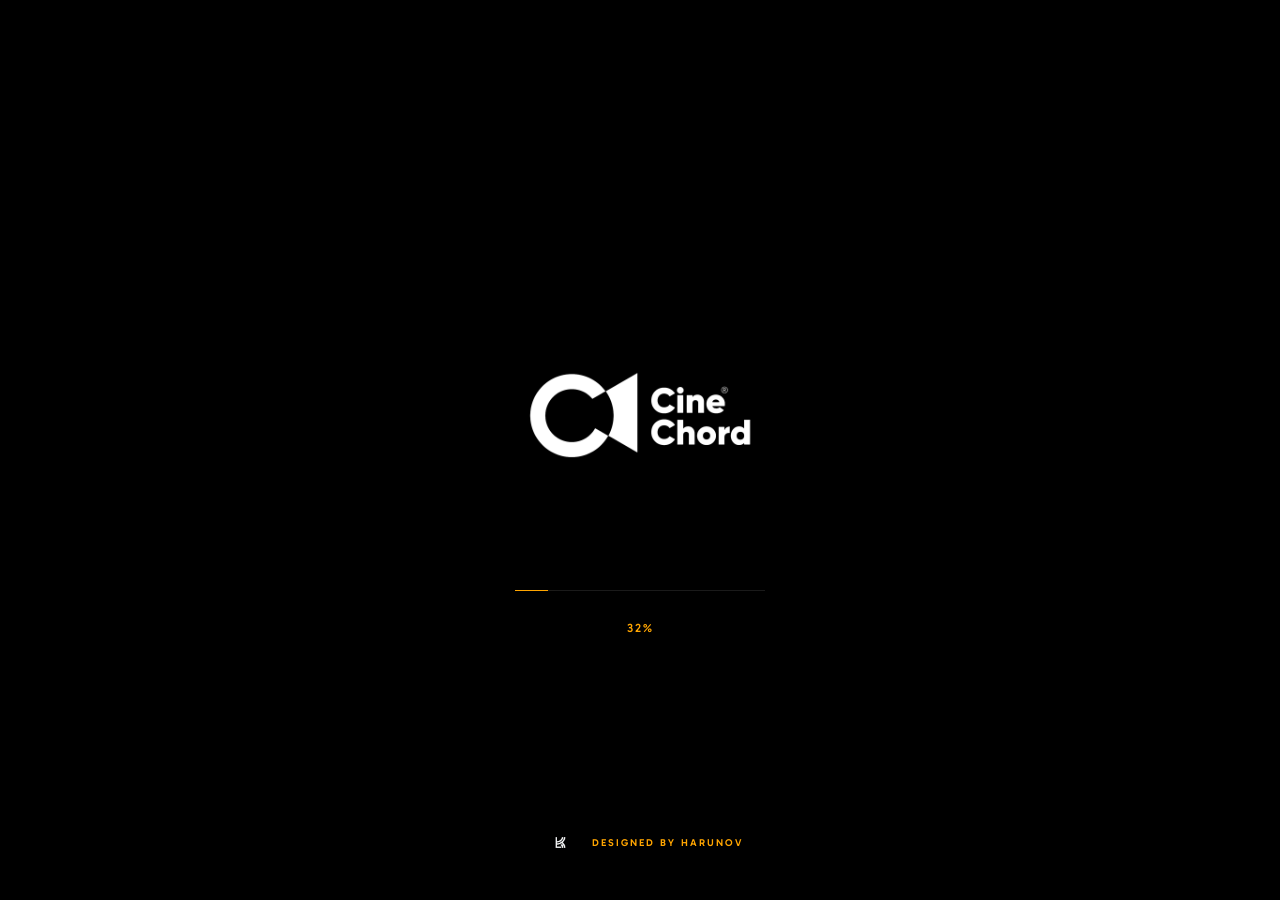
==== index.html @ e51527d3 "favicon  links is changed" ====
<!DOCTYPE html>
<html lang="en">
<head>
    <meta charset="UTF-8">
    <meta name="viewport" content="width=device-width, initial-scale=1.0">
    <title>Cine Chord - Home</title>

    <!-- GOOGLE FAVICON -->
    <link rel="icon" type="image/png" sizes="96x96" href="/favicon-96x96.png">
    <link rel="icon" type="image/x-icon" href="/favicon.ico">

    <!-- APPLE -->
    <link rel="apple-touch-icon" sizes="180x180" href="/apple-touch-icon.png">

    <!-- PWA -->
    <link rel="manifest" href="/site.webmanifest">

    <!-- FONTS -->
    <link rel="preconnect" href="https://fonts.googleapis.com">
    <link rel="preconnect" href="https://fonts.gstatic.com" crossorigin>
    <link href="https://fonts.googleapis.com/css2?family=Gabarito:wght@400;500;600;700;800;900&family=Montserrat:wght@400;500;600;700;800;900&display=swap" rel="stylesheet">

    <!-- STYLES -->
    <link rel="stylesheet" href="https://cdnjs.cloudflare.com/ajax/libs/font-awesome/6.4.0/css/all.min.css">
    <link rel="stylesheet" href="style.css">
</head>
<body>

    <div class="page-transition"></div>
    
    <div class="loading-screen">
        <div class="loader-content">
            <img src="photos/CineChord.png" alt="CineChord" class="loader-logo">
            <div class="loader-bar-bg">
                <div class="loader-bar-fill"></div>
            </div>
            <div class="loader-percentage">0%</div>
        </div>
        <div class="loader-author">
            <img src="photos/Khlogo.png" alt="Kh" class="author-icon">
            <span>Designed By Harunov</span>
        </div>
    </div>

    <div class="grain-overlay"></div>
    
    <div class="hero-section">
        
        <div id="videoContainer">
            <div class="hero-overlay"></div>
        </div>

        <!-- LANGUAGE SELECTOR WITH GLOBE -->
        <div class="lang-selector" id="langSelector">
            <button class="lang-globe-btn" id="langGlobeBtn" aria-label="Language">
                <span class="globe-icon">
                    <span class="globe-ellipse"></span>
                </span>
                <span class="current-lang" id="currentLangText">EN</span>
            </button>
            <div class="lang-dropdown" id="langDropdown">
                <button class="lang-option active" data-lang="en">
                    <span class="lang-code">EN</span>
                    <span class="lang-name">English</span>
                    <span class="lang-check"><i class="fa-solid fa-check"></i></span>
                </button>
                <button class="lang-option" data-lang="az">
                    <span class="lang-code">AZ</span>
                    <span class="lang-name">Azərbaycan</span>
                    <span class="lang-check"><i class="fa-solid fa-check"></i></span>
                </button>
            </div>
        </div>

        <!-- HAMBURGER BUTTON -->
        <button class="hamburger" id="hamburgerBtn" aria-label="Menu">
            <span class="hamburger-text" data-key="menu">MENU</span>
            <span class="hamburger-icon">
                <span class="hamburger-line"></span>
                <span class="hamburger-line"></span>
            </span>
        </button>

        <!-- OVERLAY -->
        <div class="mobile-menu-overlay" id="mobileMenuOverlay"></div>

        <!-- MOBILE MENU -->
        <nav class="mobile-menu" id="mobileMenu">
            <a href="#" class="nav-btn active" data-text="HOME" data-key="home"><span class="nav-text">HOME</span></a>
            <a href="works/" class="nav-btn" data-text="WORK" data-key="work"><span class="nav-text">WORK</span></a>
            <a href="services/" class="nav-btn" data-text="SERVICE" data-key="service"><span class="nav-text">SERVICE</span></a>
            <a href="archive/" class="nav-btn" data-text="ARCHIVE" data-key="archive"><span class="nav-text">ARCHIVE</span></a>
            <a href="about/" class="nav-btn" data-text="ABOUT" data-key="about"><span class="nav-text">ABOUT</span></a>
            <a href="contact/" class="nav-btn" data-text="CONTACT" data-key="contact"><span class="nav-text">CONTACT</span></a>

            <div class="menu-footer">
                <div class="menu-socials">
                    <a href="https://www.instagram.com/cine.chord/?hl=en" target="_blank" rel="noopener noreferrer">INSTAGRAM</a>
                    <a href="#">YOUTUBE</a>
                    <a href="#">VIMEO</a>
                </div>
                <div class="menu-contact-info">
                    <p>info@cinechord.com</p>
                    <p>+994 50 233 04 54</p>
                </div>
            </div>
        </nav>

        <!-- LOGO -->
        <a href="/" class="center-logo">
            <img src="photos/CineChord.png" alt="Cine Chord Logo" class="logo-img">
        </a>

        <!-- PLAY BUTTON -->
        <div class="play-button-container" id="mainPlayBtnContainer" onclick="openMainVideo()">
            <button class="play-button">
                <span class="play-text" data-text="PLAY" data-key="play">PLAY</span>
            </button>
        </div>

        <!-- BOTTOM LEFT - Explore Works -->
        <div class="bottom-left-explore">
            <a href="works/" class="explore-btn">
                <span class="explore-line"></span>
                <span class="explore-text" data-key="explore">EXPLORE OUR WORKS</span>
                <span class="explore-arrow">→</span>
            </a>
        </div>

        <!-- BOTTOM RIGHT SOCIALS -->
        <div class="bottom-right-socials">
            <div class="social-icons-home">
                <a href="https://www.instagram.com/cine.chord/?hl=en" target="_blank" rel="noopener noreferrer" class="social-link-home">
                    <span class="social-icon"><i class="fa-brands fa-instagram"></i></span>
                    <span class="social-icon-hover"><i class="fa-brands fa-instagram"></i></span>
                </a>
                <a href="#" class="social-link-home">
                    <span class="social-icon"><i class="fa-brands fa-youtube"></i></span>
                    <span class="social-icon-hover"><i class="fa-brands fa-youtube"></i></span>
                </a>
                <a href="#" class="social-link-home">
                    <span class="social-icon"><i class="fa-brands fa-vimeo-v"></i></span>
                    <span class="social-icon-hover"><i class="fa-brands fa-vimeo-v"></i></span>
                </a>
                <a href="#" class="social-link-home">
                    <span class="social-icon"><i class="fa-brands fa-linkedin-in"></i></span>
                    <span class="social-icon-hover"><i class="fa-brands fa-linkedin-in"></i></span>
                </a>
            </div>
        </div>
        
    </div>

    <!-- VIDEO PREVIEW MODAL -->
    <div class="preview-container is-paused" id="previewContainer">
        <button class="close-preview" id="closePreview">×</button>
        <div class="preview-info" id="previewInfo">
            <div class="text-mask">
                <div class="preview-title" id="previewTitle"></div>
            </div>
        </div>
        <div class="video-wrapper" id="videoWrapper">
            <div class="video-loading"></div>
            <div class="play-button-container modal-play-btn" id="modalPlayBtnContainer">
                <button class="play-button"><span class="play-text" data-text="PLAY" data-key="play">PLAY</span></button>
            </div>
            <video id="previewVideo" class="preview-video" playsinline preload="metadata"></video>
            <div class="custom-controls" id="customControls">
                <div class="progress-bar-container" id="progressBarContainer">
                    <div class="progress-played" id="progressPlayed"></div>
                    <input type="range" class="progress-slider" id="progressSlider" value="0" min="0" max="100" step="0.1">
                </div>
                <div class="controls-buttons">
                    <button class="ctrl-btn skip-btn" id="rewindBtn"><i class="fa-solid fa-rotate-left"></i></button>
                    <button class="ctrl-btn main-play-btn" id="playPauseBtn">
                        <i class="fa-solid fa-play" id="playIcon"></i>
                        <i class="fa-solid fa-pause" id="pauseIcon" style="display:none;"></i>
                    </button>
                    <button class="ctrl-btn skip-btn" id="forwardBtn"><i class="fa-solid fa-rotate-right"></i></button>
                    <div class="time-display"><span id="currentTime">0:00</span> / <span id="durationTime">0:00</span></div>
                    <div class="right-controls-group">
                        <div class="volume-wrapper"><input type="range" class="volume-slider" id="volumeSlider" value="100" min="0" max="100"></div>
                        <button class="ctrl-btn" id="fullscreenBtn"><i class="fa-solid fa-expand"></i></button>
                    </div>
                </div>
            </div>
        </div>
    </div>

    <script src="https://cdnjs.cloudflare.com/ajax/libs/gsap/3.12.2/gsap.min.js"></script>
    <script src="script.js"></script>
</body>
</html>
---- style.css ----
/* ================================================================
   CineChord Index - COMPLETE CSS
   Version: 5.4 - FINAL FIX (Menu Spacing + Modal Play + AZ Lang)
   ================================================================ */

/* 1. RESET */
* {
    margin: 0;
    padding: 0;
    box-sizing: border-box;
}

body {
    font-family: 'Gabarito', sans-serif;
    background: #000;
    color: #fff;
    overflow: hidden;
    height: 100vh;
    height: 100dvh;
    width: 100vw;
}

/* Azərbaycan dili üçün Montserrat */
body.lang-az,
body.lang-az * {
    font-family: 'Montserrat', sans-serif !important;
}

/* AZ dili üçün - Font Awesome ikonlarını qoruyuruq */
body.lang-az .fa-solid,
body.lang-az .fa-brands,
body.lang-az [class^="fa-"],
body.lang-az [class*=" fa-"],
body.lang-az .social-icon i,
body.lang-az .social-icon-hover i,
body.lang-az .ctrl-btn i,
body.lang-az .lang-check i {
    font-family: "Font Awesome 6 Free", "Font Awesome 6 Brands" !important;
}

/* AZ dili üçün menu - EN ilə vizual eyni görünsün */
body.lang-az .nav-btn {
    font-size: 3.2vw;
    letter-spacing: 2px;
    margin: -0.5vh 0;
}

/* 2. GPU & TRANSITIONS */
.page-transition,
.header,
.center-logo,
.nav-btn,
.hero-bg {
    will-change: transform;
    transform: translateZ(0);
    backface-visibility: hidden;
    -webkit-backface-visibility: hidden;
}

.page-transition {
    position: fixed;
    top: 0;
    left: 0;
    width: 100%;
    height: 100%;
    background: #000;
    z-index: 999999;
    transform: translateY(0);
    pointer-events: all;
    transition: transform 0.5s cubic-bezier(0.76, 0, 0.24, 1);
}

.page-transition.page-loaded {
    transform: translateY(-100%);
    pointer-events: none;
    transition: transform 0.6s cubic-bezier(0.76, 0, 0.24, 1);
}

/* 3. LOADING SCREEN */
.loading-screen {
    position: fixed;
    top: 0;
    left: 0;
    width: 100%;
    height: 100%;
    background: #000;
    z-index: 99999;
    display: flex;
    align-items: center;
    justify-content: center;
    flex-direction: column;
}

.loader-content {
    display: flex;
    flex-direction: column;
    align-items: center;
    gap: 25px;
    opacity: 0;
    visibility: hidden;
}

.loader-logo {
    width: 300px;
    height: auto;
    filter: brightness(0) invert(1);
}

.loader-bar-bg {
    width: 250px;
    height: 1px;
    background: rgba(255, 255, 255, 0.1);
    position: relative;
    overflow: hidden;
}

.loader-bar-fill {
    position: absolute;
    left: 0;
    top: 0;
    height: 100%;
    width: 0%;
    background: #FFA500;
    box-shadow: 0 0 15px rgba(255, 165, 0, 0.8);
}

.loader-percentage {
    font-family: 'Gabarito', sans-serif;
    font-weight: 500;
    font-size: 12px;
    color: #FFA500;
    letter-spacing: 2px;
    margin-top: 5px;
}

.loader-author {
    position: absolute;
    bottom: 40px;
    display: flex;
    align-items: center;
    gap: 8px;
    font-family: 'Gabarito', sans-serif;
    font-size: 10px;
    font-weight: 600;
    letter-spacing: 2px;
    color: #FFA500;
    text-transform: uppercase;
    opacity: 0;
    visibility: hidden;
}

.author-icon {
    height: 35px;
    width: auto;
    object-fit: contain;
}

/* 4. GRAIN OVERLAY */
.grain-overlay {
    position: fixed;
    top: 0;
    left: 0;
    width: 100%;
    height: 100%;
    background-image: url('data:image/svg+xml,<svg viewBox="0 0 200 200" xmlns="http://www.w3.org/2000/svg"><filter id="noise"><feTurbulence type="fractalNoise" baseFrequency="0.9" numOctaves="4" stitchTiles="stitch"/></filter><rect width="100%" height="100%" filter="url(%23noise)" opacity="0.05"/></svg>');
    pointer-events: none;
    z-index: 20002;
    opacity: 0.08;
    animation: grain 8s steps(10) infinite;
}

@keyframes grain {
    0%, 100% { transform: translate(0, 0); }
    10% { transform: translate(-1%, -1%); }
}

/* 5. HERO SECTION */
.hero-section {
    position: relative;
    height: 100vh;
    height: 100dvh;
    width: 100%;
    overflow: hidden;
    background: #000;
}

#videoContainer {
    position: absolute;
    top: 0;
    left: 0;
    width: 100%;
    height: 100%;
}

/* ============================================================
   MOBİL BRAUZER VİDEO OVERLAY FİX - KRİTİK
   ============================================================ */

.hero-bg {
    position: absolute;
    top: 0;
    left: 0;
    width: 100%;
    height: 100%;
    object-fit: cover;
    z-index: 0;
    pointer-events: none !important;
    -webkit-tap-highlight-color: transparent;
}

/* Bütün WebKit (Safari, Chrome) video kontrollarını gizlət */
.hero-bg::-webkit-media-controls {
    display: none !important;
    -webkit-appearance: none !important;
    appearance: none !important;
}

.hero-bg::-webkit-media-controls-enclosure {
    display: none !important;
    -webkit-appearance: none !important;
    appearance: none !important;
}

.hero-bg::-webkit-media-controls-panel {
    display: none !important;
    -webkit-appearance: none !important;
    appearance: none !important;
}

.hero-bg::-webkit-media-controls-play-button {
    display: none !important;
    -webkit-appearance: none !important;
    appearance: none !important;
}

/* iOS Safari üçün böyük play overlay düyməsini TAMAMİLƏ gizlət */
.hero-bg::-webkit-media-controls-start-playback-button {
    display: none !important;
    -webkit-appearance: none !important;
    appearance: none !important;
    opacity: 0 !important;
    pointer-events: none !important;
    width: 0 !important;
    height: 0 !important;
}

/* Android Chrome üçün overlay play button */
.hero-bg::-webkit-media-controls-overlay-play-button {
    display: none !important;
    -webkit-appearance: none !important;
    appearance: none !important;
    opacity: 0 !important;
    pointer-events: none !important;
    width: 0 !important;
    height: 0 !important;
}

/* Firefox üçün */
.hero-bg::-moz-media-controls {
    display: none !important;
}

/* Microsoft Edge üçün */
.hero-bg::-ms-media-controls {
    display: none !important;
}

.hero-overlay {
    position: absolute;
    top: 0;
    left: 0;
    width: 100%;
    height: 100%;
    background: radial-gradient(circle at center, rgba(0, 0, 0, 0.3), rgba(0, 0, 0, 0.6));
    z-index: 1;
    pointer-events: none;
}

/* ============================================================
   6. GLOBE LANGUAGE SELECTOR - MINIMAL
   ============================================================ */

.lang-selector {
    position: fixed;
    top: 37px;
    right: 175px;
    z-index: 30001;
    pointer-events: auto;
}

.lang-globe-btn {
    display: flex;
    align-items: center;
    gap: 10px;
    background: transparent;
    border: none;
    padding: 15px 8px;
    cursor: pointer;
    transition: all 0.4s cubic-bezier(0.16, 1, 0.3, 1);
    -webkit-tap-highlight-color: transparent;
    pointer-events: auto;
    position: relative;
    z-index: 30002;
}

.globe-icon {
    position: relative;
    display: flex;
    align-items: center;
    justify-content: center;
    width: 22px;
    height: 22px;
    transition: transform 0.6s cubic-bezier(0.16, 1, 0.3, 1);
}

.globe-icon::before {
    content: '';
    position: absolute;
    width: 20px;
    height: 20px;
    border: 1.5px solid rgba(255, 255, 255, 0.6);
    border-radius: 50%;
    transition: all 0.4s cubic-bezier(0.16, 1, 0.3, 1);
}

.globe-icon::after {
    content: '';
    position: absolute;
    width: 20px;
    height: 1.5px;
    background: rgba(255, 255, 255, 0.6);
    transition: all 0.4s cubic-bezier(0.16, 1, 0.3, 1);
}

.globe-icon .globe-ellipse {
    position: absolute;
    width: 10px;
    height: 20px;
    border: 1.5px solid rgba(255, 255, 255, 0.6);
    border-radius: 50%;
    transition: all 0.4s cubic-bezier(0.16, 1, 0.3, 1);
}

/* Hover - Globe fırlanır */
.lang-globe-btn:hover .globe-icon {
    transform: rotate(20deg);
}

.lang-globe-btn:hover .globe-icon::before,
.lang-globe-btn:hover .globe-ellipse {
    border-color: #FFA500;
}

.lang-globe-btn:hover .globe-icon::after {
    background: #FFA500;
}

/* Active state - Dropdown açıqdır */
.lang-selector.active .globe-icon {
    transform: rotate(0deg);
    animation: globePulse 0.6s cubic-bezier(0.16, 1, 0.3, 1);
}

.lang-selector.active .globe-icon::before {
    border-color: #FFA500;
    box-shadow: 0 0 10px rgba(255, 165, 0, 0.3);
}

.lang-selector.active .globe-icon::after {
    background: #FFA500;
    box-shadow: 0 0 8px rgba(255, 165, 0, 0.4);
}

.lang-selector.active .globe-ellipse {
    border-color: #FFA500;
    animation: ellipseRotate 0.8s cubic-bezier(0.16, 1, 0.3, 1);
}

/* Globe pulse animasiyası */
@keyframes globePulse {
    0% {
        transform: scale(1) rotate(0deg);
    }
    30% {
        transform: scale(1.15) rotate(-10deg);
    }
    60% {
        transform: scale(0.95) rotate(5deg);
    }
    100% {
        transform: scale(1) rotate(0deg);
    }
}

/* Ellips fırlanma animasiyası */
@keyframes ellipseRotate {
    0% {
        transform: rotateY(0deg);
        width: 10px;
    }
    50% {
        transform: rotateY(90deg);
        width: 2px;
    }
    100% {
        transform: rotateY(180deg);
        width: 10px;
    }
}

.current-lang {
    font-family: 'Gabarito', sans-serif;
    font-weight: 600;
    font-size: 12px;
    letter-spacing: 1.5px;
    color: rgba(255, 255, 255, 0.7);
    transition: all 0.4s cubic-bezier(0.16, 1, 0.3, 1);
}

.lang-globe-btn:hover .current-lang {
    color: #FFA500;
    letter-spacing: 2px;
}

.lang-selector.active .current-lang {
    color: #FFA500;
}

/* Dropdown */
.lang-dropdown {
    position: absolute;
    top: calc(100% + 15px);
    right: 0;
    min-width: 160px;
    background: rgba(0, 0, 0, 0.9);
    backdrop-filter: blur(20px);
    -webkit-backdrop-filter: blur(20px);
    border: 1px solid rgba(255, 255, 255, 0.08);
    border-radius: 8px;
    padding: 6px;
    opacity: 0;
    visibility: hidden;
    transform: translateY(-10px);
    transform-origin: top right;
    transition: all 0.4s cubic-bezier(0.16, 1, 0.3, 1);
    z-index: 30003;
    pointer-events: none;
}

.lang-selector.active .lang-dropdown {
    opacity: 1;
    visibility: visible;
    transform: translateY(0);
    pointer-events: auto;
}

.lang-option {
    display: flex;
    align-items: center;
    gap: 10px;
    width: 100%;
    padding: 10px 12px;
    background: transparent;
    border: none;
    border-radius: 6px;
    cursor: pointer;
    transition: all 0.3s ease;
    -webkit-tap-highlight-color: transparent;
}

.lang-option:hover {
    background: rgba(255, 255, 255, 0.06);
}

.lang-option.active {
    background: rgba(255, 165, 0, 0.1);
}

.lang-code {
    font-family: 'Gabarito', sans-serif;
    font-weight: 700;
    font-size: 12px;
    color: rgba(255, 255, 255, 0.9);
    letter-spacing: 1px;
    min-width: 24px;
}

.lang-option.active .lang-code {
    color: #FFA500;
}

.lang-name {
    font-family: 'Gabarito', sans-serif;
    font-weight: 500;
    font-size: 12px;
    color: rgba(255, 255, 255, 0.5);
    flex: 1;
    text-align: left;
}

.lang-option:hover .lang-name {
    color: rgba(255, 255, 255, 0.8);
}

.lang-option.active .lang-name {
    color: rgba(255, 165, 0, 0.7);
}

.lang-check {
    font-size: 10px;
    color: #FFA500;
    opacity: 0;
    transform: scale(0.5);
    transition: all 0.3s cubic-bezier(0.16, 1, 0.3, 1);
}

.lang-option.active .lang-check {
    opacity: 1;
    transform: scale(1);
}


/* ============================================================
   7. HAMBURGER MENU BUTTON
   ============================================================ */
.hamburger {
    position: fixed;
    top: 38px;
    right: 40px;
    z-index: 30000;
    display: flex;
    align-items: center;
    gap: 15px;
    background: transparent;
    border: none;
    cursor: pointer;
    padding: 15px; /* About-dakı kimi genişləndirildi */
    width: auto;
    height: auto;
    pointer-events: auto;
}

.hamburger * { pointer-events: none; }

.hamburger-text {
    font-family: 'Gabarito', sans-serif;
    font-weight: 700;
    font-size: 13px;
    color: #fff;
    letter-spacing: 2px;
    text-transform: uppercase;
    transition: color 0.3s ease;
    white-space: nowrap;
}

/* AZ dili üçün hamburger mətni qalınlığı */
body.lang-az .hamburger-text {
    font-family: 'Montserrat', sans-serif !important;
    font-weight: 800 !important;
}

.hamburger-icon {
    display: flex;
    flex-direction: column;
    justify-content: center;
    align-items: flex-end;
    gap: 8px;
    width: 32px;
    height: 20px;
}

.hamburger-line {
    display: block;
    height: 2px;
    background: #fff;
    transition: all 0.4s cubic-bezier(0.16, 1, 0.3, 1);
    transform-origin: center;
}

.hamburger-line:nth-child(1) { width: 32px; }
.hamburger-line:nth-child(2) { width: 24px; }

.hamburger:hover .hamburger-text { color: #FFA500; }
.hamburger:hover .hamburger-line { width: 32px; background: #FFA500; }

.hamburger.active .hamburger-line:nth-child(1) {
    width: 32px;
    transform: translateY(5px) rotate(45deg);
}

.hamburger.active .hamburger-line:nth-child(2) {
    width: 32px;
    transform: translateY(-5px) rotate(-45deg);
}
   /* ✅ EMAIL VƏ TELEFON - XƏTT SİLİNDİ */
    .menu-contact-info p,
    .menu-contact-info p a,
    .menu-contact-info a {
        color: rgba(255,255,255,0.4) !important;
        text-decoration: none !important;
        border-bottom: none !important;           /* Alt xətt yox */
        -webkit-tap-highlight-color: transparent;
    }

/* ============================================================
   8. MOBILE MENU OVERLAY & CONTENT
   ============================================================ */
.mobile-menu-overlay {
    position: fixed;
    top: 0;
    left: 0;
    width: 100%;
    height: 100vh;
    height: 100dvh;
    background: rgba(0, 0, 0, 0.7);
    backdrop-filter: blur(5px);
    z-index: 29000;
    opacity: 0;
    pointer-events: none;
    transition: opacity 0.5s ease;
}

.mobile-menu-overlay.active {
    opacity: 1;
    pointer-events: all;
}

.mobile-menu {
    position: fixed;
    top: 0;
    right: -100%;
    width: 35%;
    height: 100vh;
    height: 100dvh;
    background: rgba(10, 10, 10, 0.85);
    backdrop-filter: blur(15px);
    -webkit-backdrop-filter: blur(15px);
    z-index: 29999;
    transition: right 1.1s cubic-bezier(0.19, 1, 0.22, 1);
    display: flex;
    flex-direction: column;
    justify-content: center;
    align-items: stretch;
    padding: 0 20px;
    visibility: hidden;
    opacity: 0;
    box-shadow: -10px 0 50px rgba(0,0,0,0.5);
}

.mobile-menu.active {
    right: 0;
    visibility: visible;
    opacity: 1;
}

/* NAV BUTTONS */
.nav-btn {
    position: relative;
    display: block;
    overflow: hidden;
    padding: 0;
    width: 100%;
    margin: -1vh 0;
    line-height: 0.95;
    background: transparent;
    border: none;
    text-decoration: none;
    cursor: pointer;
    font-family: 'Gabarito', sans-serif;
    font-weight: 900;
    font-size: 4.5vw;
    letter-spacing: -2px;
    text-transform: uppercase;
    color: transparent;
    text-align: center;
    opacity: 0;
    transform: translateX(150px);
    transition: opacity 0.8s ease, transform 1.2s cubic-bezier(0.19, 1, 0.22, 1);
}

.mobile-menu.active .nav-btn {
    opacity: 1;
    transition: opacity 0.8s cubic-bezier(0.16, 1, 0.3, 1), 
                transform 1.2s cubic-bezier(0.19, 1, 0.22, 1);
}

.mobile-menu.active .nav-btn:nth-child(odd) { transform: translateX(-10px); }
.mobile-menu.active .nav-btn:nth-child(even) { transform: translateX(10px); }

/* ✅ AZ DİLİNDƏ QALIN VƏ MONTSERRAT STİLİ */
body.lang-az .nav-btn {
    font-family: 'Montserrat', sans-serif !important;
    font-weight: 900 !important; /* Maksimum Bold */
    font-size: 4.0vw !important;
    letter-spacing: -2px !important;
}

.nav-text {
    display: block;
    color: #fff;
    transition: transform 0.6s cubic-bezier(0.16, 1, 0.3, 1);
}

.nav-btn::after {
    content: attr(data-text);
    position: absolute;
    top: 100%;
    left: 0;
    width: 100%;
    height: 100%;
    color: #FFA500;
    display: flex;
    align-items: center;
    justify-content: center;
    transition: transform 0.6s cubic-bezier(0.16, 1, 0.3, 1);
}

.nav-btn:hover .nav-text { transform: translateY(-100%) skewY(5deg); }
.nav-btn:hover::after { transform: translateY(-100%) skewY(0deg); }
/* ============================================================
   9. MOBILE MENU & NAV BUTTONS
   ============================================================ */

.mobile-menu {
    position: fixed;
    top: 0;
    right: -100%;
    width: 35%;
    height: 100vh;
    height: 100dvh;
    background: rgba(10, 10, 10, 0.85);
    backdrop-filter: blur(15px);
    -webkit-backdrop-filter: blur(15px);
    z-index: 29999;
    transition: right 1.1s cubic-bezier(0.19, 1, 0.22, 1);
    display: flex;
    flex-direction: column;
    justify-content: center;
    align-items: stretch;
    padding: 0 20px;
    gap: 0;
    visibility: hidden;
    opacity: 0;
    box-shadow: -10px 0 50px rgba(0,0,0,0.5);
}

.mobile-menu.active {
    right: 0;
    visibility: visible;
    opacity: 1;
}

/* NAV BUTTONS */
.nav-btn {
    position: relative;
    display: block;
    overflow: hidden;
    padding: 0;
    width: 100%;
    margin: -1vh 0;
    line-height: 0.95;
    background: transparent;
    border: none;
    text-decoration: none;
    cursor: pointer;
    font-family: 'Gabarito', sans-serif;
    font-weight: 900;
    font-size: 4.5vw;
    letter-spacing: -2px;
    text-transform: uppercase;
    color: transparent;
    text-align: center;
    opacity: 0;
    transform: translateX(150px);
    transition: opacity 0.8s ease, transform 1.2s cubic-bezier(0.19, 1, 0.22, 1);
    backface-visibility: hidden;
    -webkit-backface-visibility: hidden;
    transform-style: preserve-3d;
    -webkit-transform-style: preserve-3d;
    clip-path: inset(0 0 0 0);
}

.mobile-menu.active .nav-btn {
    opacity: 1;
    transition: opacity 0.8s cubic-bezier(0.16, 1, 0.3, 1), 
                transform 1.2s cubic-bezier(0.19, 1, 0.22, 1);
}

/* Slide effekti (About səhifəsindəki kimi) */
.mobile-menu.active .nav-btn:nth-child(odd) { transform: translateX(-10px); }
.mobile-menu.active .nav-btn:nth-child(even) { transform: translateX(10px); }

.mobile-menu.active .nav-btn:nth-child(1) { transition-delay: 0.3s; }
.mobile-menu.active .nav-btn:nth-child(2) { transition-delay: 0.4s; }
.mobile-menu.active .nav-btn:nth-child(3) { transition-delay: 0.5s; }
.mobile-menu.active .nav-btn:nth-child(4) { transition-delay: 0.6s; }
.mobile-menu.active .nav-btn:nth-child(5) { transition-delay: 0.7s; }
.mobile-menu.active .nav-btn:nth-child(6) { transition-delay: 0.8s; }

/* ✅ AZƏRBAYCAN DİLİ - BOLD & MONTSERRAT */
body.lang-az .nav-btn {
    font-family: 'Montserrat', sans-serif !important;
    font-weight: 900 !important; /* Tam Bold */
    font-size: 4.0vw !important; /* Yazıların sığması üçün optimallaşdırıldı */
    letter-spacing: -2px !important;
    margin: -0.5vh 0 !important;
}

.nav-text {
    display: block;
    color: #fff;
    transition: transform 0.6s cubic-bezier(0.16, 1, 0.3, 1);
    backface-visibility: hidden;
    transform: translateZ(0);
    will-change: transform;
    position: relative;
    z-index: 2;
}

.nav-btn::after {
    content: attr(data-text);
    position: absolute;
    top: 100%;
    left: 0;
    width: 100%;
    height: 100%;
    color: #FFA500;
    display: flex;
    align-items: center;
    justify-content: center;
    transition: transform 0.6s cubic-bezier(0.16, 1, 0.3, 1), clip-path 0.6s cubic-bezier(0.16, 1, 0.3, 1);
    backface-visibility: hidden;
    transform: translateZ(0);
    will-change: transform;
    z-index: 1;
    pointer-events: none;
    clip-path: inset(100% 0 0 0);
}

.nav-btn:hover .nav-text { transform: translateY(-100%) skewY(5deg) translateZ(0); }
.nav-btn:hover::after { 
    transform: translateY(-100%) skewY(0deg) translateZ(0);
    clip-path: inset(0 0 0 0);
}

/* MENU FOOTER & SOCIALS */
.menu-footer {
    margin-top: 60px;
    text-align: center;
    opacity: 0;
    transform: translateY(30px);
    transition: opacity 0.3s ease, transform 0.3s ease;
}

.mobile-menu.active .menu-footer {
    opacity: 1;
    transform: translateY(0);
    transition: opacity 0.8s ease 0.5s, transform 0.8s ease 0.5s;
}

.menu-socials {
    display: flex;
    gap: 25px;
    justify-content: center;
    margin-bottom: 25px;
}

.menu-socials a {
    font-family: 'Gabarito', sans-serif;
    font-weight: 700;
    font-size: 14px;
    color: rgba(255,255,255,0.6);
    text-decoration: none;
    transition: color 0.3s;
    letter-spacing: 1px;
}

/* AZ Dili Sosial & Kontakt Bold */
body.lang-az .menu-socials a {
    font-family: 'Montserrat', sans-serif !important;
    font-weight: 800 !important;
    font-size: 13px !important;
}

.menu-contact-info p {
    font-family: 'Gabarito', sans-serif;
    font-size: 13px;
    color: rgba(255,255,255,0.4) !important;
    margin-bottom: 5px;
    letter-spacing: 1px;
}

body.lang-az .menu-contact-info p,
body.lang-az .menu-contact-info a {
    font-family: 'Montserrat', sans-serif !important;
    font-weight: 700 !important;
    font-size: 12px !important;
}


/* ============================================================
   10. LOGO
   ============================================================ */

.center-logo {
    position: absolute;
    top: 5px;
    left: 40px;
    z-index: 100;
    pointer-events: auto;
    text-decoration: none;
}

.logo-img {
    width: 140px;
    height: 140px;
    object-fit: contain;
    filter: brightness(0) invert(1);
    image-rendering: -webkit-optimize-contrast;
    image-rendering: crisp-edges;
    transition: opacity 0.3s ease;
}

.center-logo:hover .logo-img {
    opacity: 0.8;
}

/* ============================================================
   11. PLAY BUTTON
   ============================================================ */

.play-button-container {
    position: absolute;
    top: 50%;
    left: 50%;
    transform: translate(-50%, -50%);
    z-index: 10000 !important;
    display: flex;
    align-items: center;
    justify-content: center;
    cursor: pointer;
    width: 250px;
    height: 120px;
    pointer-events: auto !important;
    --ring-x: 0px;
    --ring-y: 0px;
}

.play-button {
    position: relative;
    width: 90px;
    height: 34px;
    background: transparent;
    border: 1px solid rgba(255, 255, 255, 0.9);
    border-radius: 100px;
    display: flex;
    align-items: center;
    justify-content: center;
    transition: all 0.4s ease;
    pointer-events: none;
}

.play-button::before {
    content: '';
    position: absolute;
    top: 50%;
    left: 50%;
    transform: translate(calc(-50% + var(--ring-x)), calc(-50% + var(--ring-y)));
    width: 135px;
    height: 46px;
    border: 1px solid rgba(255, 255, 255, 0.5);
    border-radius: 100px;
    transition: width 0.4s ease, height 0.4s ease, border-color 0.4s ease;
    pointer-events: none;
}

.play-button::after {
    content: '';
    position: absolute;
    top: 50%;
    left: 50%;
    transform: translate(calc(-50% + var(--ring-x) * 1.5), calc(-50% + var(--ring-y) * 1.5));
    width: 180px;
    height: 58px;
    border: 1px solid rgba(255, 255, 255, 0.3);
    border-radius: 100px;
    transition: width 0.4s ease, height 0.4s ease, border-color 0.4s ease;
    pointer-events: none;
}

.play-button span,
.play-text {
    font-family: 'Gabarito', sans-serif;
    font-size: 13px;
    font-weight: 700;
    letter-spacing: 1px;
    color: #fff;
    text-transform: uppercase;
    pointer-events: none;
    transition: color 0.3s ease;
}

.play-button-container:hover .play-button {
    border-color: #ffffff;
    background: rgba(255, 255, 255, 0.15);
    width: 98px;
}

.play-button-container:hover .play-text {
    color: #ffffff;
    letter-spacing: 3px;
}

.play-button-container:hover .play-button::before {
    border-color: rgba(255, 255, 255, 0.8);
    width: 145px;
    height: 50px;
}

.play-button-container:hover .play-button::after {
    border-color: rgba(255, 255, 255, 0.5);
    width: 200px;
    height: 66px;
}

/* ✅ AZƏRBAYCAN DİLİ ÜÇÜN KİÇİK FONT */
body.lang-az .play-text {
    font-size: 11px !important;
    letter-spacing: 0.8px !important;
}

/* ============================================================
   12. SOL ALT - EXPLORE WORKS
   ============================================================ */

.bottom-left-explore {
    position: absolute;
    bottom: 50px;
    left: 50px;
    z-index: 20;
    pointer-events: auto;
}

.explore-btn {
    display: flex;
    align-items: center;
    gap: 15px;
    text-decoration: none;
    cursor: pointer;
    padding: 15px 0;
}

.explore-line {
    width: 60px;
    height: 1px;
    background: rgba(255, 255, 255, 0.5);
    transition: all 0.5s cubic-bezier(0.16, 1, 0.3, 1);
}

.explore-text {
    font-family: 'Gabarito', sans-serif;
    font-size: 13px;
    font-weight: 600;
    color: #fff;
    letter-spacing: 2px;
    text-transform: uppercase;
    transition: all 0.3s ease;
}

.explore-arrow {
    font-size: 18px;
    color: #fff;
    transition: all 0.5s cubic-bezier(0.16, 1, 0.3, 1);
    opacity: 0;
    transform: translateX(-10px);
}

.explore-btn:hover .explore-line {
    width: 40px;
    background: #FFA500;
}

.explore-btn:hover .explore-text {
    color: #FFA500;
    letter-spacing: 3px;
}

.explore-btn:hover .explore-arrow {
    opacity: 1;
    transform: translateX(0);
    color: #FFA500;
}

/* ============================================================
   13. RIGHT FLOATING NAV
   ============================================================ */

.right-floating-nav {
    position: absolute;
    top: auto;
    bottom: 150px;
    right: 10%;
    z-index: 20;
    display: flex;
    flex-direction: column;
    align-items: flex-end;
    gap: 5px;
    pointer-events: auto;
}

.nav-info-row {
    display: flex;
    align-items: center;
    gap: 15px;
}

.counter-text {
    font-family: 'Gabarito', sans-serif;
    font-size: 14px;
    color: #FFA500;
    letter-spacing: 2px;
    font-weight: 700;
}

.project-name-outline {
    font-family: 'Gabarito', sans-serif;
    font-size: 24px;
    font-weight: 900;
    color: transparent;
    text-transform: uppercase;
    letter-spacing: 1px;
    -webkit-text-stroke: 0.8px #fff;
    line-height: 1;
    margin-bottom: 5px;
}

.nav-arrows {
    display: flex;
    gap: 10px;
    margin-top: 5px;
}

.arrow-btn {
    width: 35px;
    height: 35px;
    background: rgba(255, 255, 255, 0.05);
    border: 1px solid rgba(255, 255, 255, 0.3);
    border-radius: 50%;
    color: #fff;
    font-size: 14px;
    cursor: pointer;
    display: flex;
    align-items: center;
    justify-content: center;
    transition: background 0.3s;
}

.arrow-btn:hover {
    background: #FFA500;
    border-color: #FFA500;
    color: #000;
}

/* ============================================================
   14. BOTTOM RIGHT SOCIALS
   ============================================================ */

.bottom-right-socials {
    position: absolute;
    bottom: 50px;
    right: 50px;
    z-index: 20;
    pointer-events: auto;
}

.social-icons-home {
    display: flex;
    align-items: center;
    gap: 30px;
}

.social-link-home {
    position: relative;
    display: block;
    width: 24px;
    height: 24px;
    overflow: hidden;
    text-decoration: none;
}

.social-icon,
.social-icon-hover {
    position: absolute;
    top: 0;
    left: 0;
    width: 100%;
    height: 100%;
    display: flex;
    align-items: center;
    justify-content: center;
    font-size: 20px;
    transition: transform 0.5s cubic-bezier(0.16, 1, 0.3, 1);
}

/* Font Awesome ikonları üçün */
.social-icon i,
.social-icon-hover i,
.social-icons-home i {
    font-family: "Font Awesome 6 Brands" !important;
    font-weight: 400;
    font-style: normal;
    font-variant: normal;
    text-rendering: auto;
    -webkit-font-smoothing: antialiased;
    -moz-osx-font-smoothing: grayscale;
}

.social-icon {
    color: rgba(255, 255, 255, 0.7);
}

.social-icon-hover {
    color: #FFA500;
    transform: translateY(100%);
}

.social-link-home:hover .social-icon {
    transform: translateY(-100%);
}

.social-link-home:hover .social-icon-hover {
    transform: translateY(0);
}

/* ============================================================
   15. VIDEO MODAL
   ============================================================ */

.preview-container {
    position: fixed;
    top: 0;
    left: 0;
    width: 100%;
    height: 100%;
    background: rgba(0, 0, 0, 0.95);
    z-index: 99999;
    display: flex;
    align-items: center;
    justify-content: center;
    opacity: 0;
    visibility: hidden;
    pointer-events: none;
    transition: opacity 0.5s ease, visibility 0.5s ease;
}

.preview-container.active {
    opacity: 1;
    visibility: visible;
    pointer-events: all;
}

.preview-container.user-inactive {
    cursor: none;
}

.video-wrapper {
    position: relative;
    width: 98%;
    height: 95%;
    display: flex;
    align-items: center;
    justify-content: center;
    margin: auto;
    transform: translateY(100%);
    opacity: 0;
    transition: transform 0.8s cubic-bezier(0.22, 1, 0.36, 1), opacity 0.5s ease;
}

.preview-container.active .video-wrapper {
    transform: translateY(0);
    opacity: 1;
}

.preview-video {
    width: 100%;
    height: 100%;
    object-fit: contain;
    box-shadow: none;
    border: none;
    outline: none;
}

.preview-info {
    position: absolute;
    top: 60px;
    left: 60px;
    z-index: 20;
    pointer-events: none;
    display: flex;
    flex-direction: column;
    gap: 5px;
}

.text-mask {
    overflow: hidden;
    position: relative;
}

.preview-title {
    font-family: 'Gabarito', sans-serif;
    font-weight: 900;
    color: #fff;
    -webkit-text-stroke: 0;
    font-size: clamp(24px, 4vw, 50px);
    margin: 0;
    text-transform: uppercase;
    transform: translateY(105%);
    transition: transform 0.8s cubic-bezier(0.16, 1, 0.3, 1);
}

.preview-container.active .preview-title {
    transform: translateY(0);
}

.preview-container.user-inactive .preview-title {
    transform: translateY(105%);
}

.modal-play-btn {
    position: absolute;
    top: 50%;
    left: 50%;
    z-index: 1002;
    transform: translate(-50%, -50%);
    visibility: hidden;
    opacity: 0;
    clip-path: inset(100% 0 0 0);
    transition: all 0.8s cubic-bezier(0.16, 1, 0.3, 1);
    pointer-events: auto !important;
}

.preview-container.active .modal-play-btn,
.preview-container.user-active .modal-play-btn,
.preview-container.is-paused .modal-play-btn {
    visibility: visible;
    opacity: 1;
    clip-path: inset(0 0 0 0);
    transform: translate(-50%, -50%);
}

.preview-container.user-inactive .modal-play-btn {
    visibility: hidden;
    opacity: 0;
    clip-path: inset(100% 0 0 0);
    transform: translate(-50%, -50%);
}

.custom-controls {
    position: absolute;
    bottom: 0;
    left: 0;
    width: 100%;
    background: linear-gradient(to top, rgba(0, 0, 0, 0.9) 0%, transparent 100%);
    padding: 0 40px 30px 40px;
    z-index: 1001;
    display: flex;
    flex-direction: column-reverse;
    gap: 15px;
    opacity: 1;
    transform: translateY(0);
    transition: all 0.8s cubic-bezier(0.16, 1, 0.3, 1);
}

.preview-container.user-inactive .custom-controls {
    opacity: 0;
    transform: translateY(40px);
    pointer-events: none;
}

.preview-container.is-paused .custom-controls {
    opacity: 1 !important;
    transform: translateY(0) !important;
    pointer-events: auto !important;
}

.progress-bar-container {
    width: 100%;
    height: 4px;
    background: rgba(255, 255, 255, 0.15);
    cursor: pointer;
    position: relative;
    transition: height 0.2s ease;
}

.progress-bar-container:hover {
    height: 6px;
}

.progress-played {
    position: absolute;
    top: 0;
    left: 0;
    height: 100%;
    background: #FFA500;
}

.progress-slider {
    position: absolute;
    top: 0;
    left: 0;
    width: 100%;
    height: 100%;
    opacity: 0;
    cursor: pointer;
}

.controls-buttons {
    display: flex;
    align-items: center;
    width: 100%;
    gap: 15px;
}

.ctrl-btn {
    background: transparent;
    border: none;
    color: #fff;
    padding: 8px;
    cursor: pointer;
    display: flex;
    align-items: center;
    justify-content: center;
    transition: transform 0.2s ease, color 0.2s ease;
    opacity: 0.8;
    min-width: 40px;
    min-height: 40px;
}

.ctrl-btn:hover {
    color: #FFA500;
    transform: scale(1.1);
    opacity: 1;
}

/* Font Awesome ikonları üçün xüsusi stil */
.ctrl-btn i,
.ctrl-btn .fa-solid,
.ctrl-btn .fa-brands,
.ctrl-btn [class^="fa-"],
.ctrl-btn [class*=" fa-"] {
    font-family: "Font Awesome 6 Free" !important;
    font-weight: 900;
    font-size: 20px;
    display: inline-block;
    font-style: normal;
    font-variant: normal;
    text-rendering: auto;
    -webkit-font-smoothing: antialiased;
    -moz-osx-font-smoothing: grayscale;
}

.main-play-btn i {
    font-size: 32px !important;
}

.skip-btn i {
    font-size: 18px !important;
}

.time-display {
    font-family: 'Gabarito', sans-serif;
    font-size: 13px;
    color: rgba(255, 255, 255, 0.6);
    margin-left: 10px;
    display: flex;
    align-items: center;
    gap: 5px;
}

#currentTime {
    color: #fff;
}

.right-controls-group {
    margin-left: auto;
    display: flex;
    align-items: center;
    gap: 20px;
}

.volume-wrapper {
    display: flex;
    align-items: center;
}

.volume-slider {
    width: 80px;
    height: 2px;
    accent-color: #FFA500;
    cursor: pointer;
}

.close-preview {
    position: absolute;
    top: 40px;
    right: 40px;
    width: 50px;
    height: 50px;
    background: transparent;
    border: 1px solid rgba(255, 255, 255, 0.3);
    border-radius: 50%;
    color: #fff;
    font-size: 24px;
    cursor: pointer;
    display: flex;
    align-items: center;
    justify-content: center;
    transition: all 0.6s cubic-bezier(0.16, 1, 0.3, 1);
    z-index: 2001;
    pointer-events: auto;
}

.close-preview:hover {
    border-color: #FFA500;
    color: #FFA500;
    transform: rotate(90deg);
}

.video-loading {
    position: absolute;
    top: 50%;
    left: 50%;
    transform: translate(-50%, -50%);
    width: 60px;
    height: 60px;
    border: 4px solid rgba(255, 255, 255, 0.1);
    border-top-color: #FFA500;
    border-radius: 50%;
    animation: spin 1s linear infinite;
    z-index: 10;
    display: none;
}

@keyframes spin {
    to { transform: translate(-50%, -50%) rotate(360deg); }
}

/* ============================================================
   16. RESPONSIVE - TABLET (1024px)
   ============================================================ */

@media (max-width: 1024px) {
    .right-floating-nav {
        right: 5%;
    }
    
    .mobile-menu {
        width: 50%;
    }
    
    .lang-selector {
        top: 33px;
        right: 155px;
    }
    
    body.lang-az .nav-btn {
        font-size: 4vw;
        letter-spacing: 2px;
        margin: -0.3vh 0;
    }
}

/* ============================================================
   17. RESPONSIVE - MOBILE (768px) - FINAL HOME FIX
   ============================================================ */

@media (max-width: 768px) {
    /* --- 1. HEADER DÜYMƏLƏRİ (SƏNİN KODUNDAKI KOORDİNATLAR - TOXUNULMADI) --- */
    .lang-selector {
        top: 20px !important;
        right: 125px !important;
        left: auto !important;
        z-index: 30001;
    }

    .lang-globe-btn {
        padding: 8px 6px;
        gap: 8px;
        pointer-events: auto;
    }
    
    .globe-icon {
        width: 20px;
        height: 18px;
    }
    
    .current-lang {
        font-size: 11px;
        letter-spacing: 1px;
    }
    
    .hamburger {
        top: 20px;
        right: 20px;
        gap: 12px;
        padding: 8px;
    }
    
    .hamburger-text {
        font-size: 11px;
        letter-spacing: 1.5px;
    }
    
    .center-logo {
        top: 15px;
        left: 20px;
    }
    
    .logo-img {
        width: 80px;
        height: 80px;
    }

    /* --- 2. MENU YAZILARI (BOLD, SIX VƏ EFFEKTLİ) --- */
    .mobile-menu {
        width: 100%;
        background-color: #000 !important;
    }
    
  /* İNGİLİS DİLİ (Standart) */
    .nav-btn {
        font-family: 'Montserrat', sans-serif !important;
        font-size: 13vw !important;
        margin: -0.3vh 0 !important;      
        line-height: 1.0 !important;
        display: block !important;
        overflow: visible !important;
        color: #fff !important;
    }
    
    /* ✅ AZƏRBAYCAN DİLİ - İ HƏRFİ PROBLEMSIZ + SIX MARGIN */
body.lang-az .nav-btn {
    font-family: 'Montserrat', sans-serif !important;
    font-weight: 900 !important;
    text-shadow: 1px 0 0 #fff !important;
    font-size: 10.5vw !important;
    line-height: 1.2 !important;              /* 1.3-dən 1.2-yə endirdim */
    margin: -0.3vh 0 !important;              /* Daha sıx (0.01vh-dən sıx) */
    letter-spacing: -2px !important;
    width: 100% !important;
    display: block !important;
    overflow: visible !important;             /* İ hərfi üçün */
    /* padding-lər silindi */
}
    
    /* Menyu açılarkən sürüşmə effekti (İngilis dili ilə eyni) */
    body.lang-az .mobile-menu.active .nav-btn:nth-child(odd) { 
        transform: translateX(-5px) !important; 
    }
    body.lang-az .mobile-menu.active .nav-btn:nth-child(even) { 
        transform: translateX(5px) !important; 
    }

    /* --- 3. SOSİAL BÖLMƏ (OYNAYAN YAZILARIN SABİTLƏNMƏSİ) --- */
    body.lang-az .menu-socials a {
        font-family: 'Montserrat', sans-serif !important;
        font-size: 12px !important;
        font-weight: 800 !important;      
        letter-spacing: 0.5px !important; 
        transform: none !important; /* Scale silindi, yerində sabit duracaq */
    }

    body.lang-az .menu-contact-info p, 
    body.lang-az .menu-contact-info a {
        font-family: 'Montserrat', sans-serif !important;
        font-size: 12px !important;
        font-weight: 700 !important;      
        letter-spacing: 0.5px !important; 
        transform: none !important; /* Scale silindi, yerində sabit duracaq */
    }

    /* --- 4. HOME SCREEN ELEMENTLƏRİ (OYUN VƏ NAVİQASİYA) --- */
    .play-button-container {
        width: 140px;
        height: 90px;
        top: 45%;
        z-index: 10000 !important;
    }
    
    .play-button {
        width: 60px;
        height: 24px;
    }

    .play-text {
        font-size: 9px;
        letter-spacing: 0.5px;
    }
    
    body.lang-az .play-text {
        font-size: 7px !important;
        letter-spacing: 0.3px !important;
    }
    
    .bottom-left-explore {
        bottom: 100px;
        left: 20px;
        z-index: 15;
    }
    
    .explore-text {
        font-size: 11px;
        letter-spacing: 1px;
    }
    
    .right-floating-nav {
        bottom: 100px;
        right: 50%;
        transform: translateX(50%);
        align-items: center;
        width: 100%;
    }
    
    .bottom-right-socials {
        bottom: 40px;
        left: 50%;
        right: auto;
        transform: translateX(-50%);
        width: auto;
        z-index: 15;
    }

    .social-icons-home {
        gap: 35px;
    }

    .social-icon {
        font-size: 22px;
    }
    
    .preview-info {
        top: 70px;
        left: 20px;
    }

    .preview-title {
        font-size: 24px;
    }
    
    .close-preview {
        top: 20px;
        right: 20px;
        width: 40px;
        height: 40px;
    }
}

@media (max-width: 768px) {
  video {
    width: 100vw;
    height: 100dvh;
    object-fit: cover;
    object-position: center;
  }
}

  /* Modal & Player Controls hissəsini tapın və bunu tətbiq edin */
.modal-play-btn {
    /* Ölçüləri bir az kiçildirik (məsələn: 120x60-dan 100x45-ə) */
    width: 100px !important; 
    height: 45px !important; 
    
     /* Mərkəzləmə kodları olduğu kimi qalır */
    top: 70% !important;  /* 50%-dən 70%-ə qaldırdıq ki, düymə aşağı düşsün */
    left: 50% !important;
    transform: translate(-50%, -50%) !important;

    /* Kəsilmənin qarşısını alan əsas hissə */
    display: flex !important;
    align-items: center !important;
    justify-content: center !important;
    padding: 0 !important; /* Daxili boşluğu sıfırlayırıq ki, ölçü sabit qalsın */
    overflow: visible !important; /* Kənara çıxan element varsa görünsün */
    
    /* Yazı tənzimləməsi */
    font-size: 12px !important; /* Yazını bir az kiçildirik ki, düyməyə sığsın */
    line-height: 1 !important;
    border: 1px solid #fff !important; /* Əgər border kəsilirsə bura diqqət */
    border-radius: 50px !important; /* Oval görünüş üçün */
}

    .preview-info {
        top: 70px;
        left: 20px;
    }

    .preview-title {
        font-size: 24px;
    }

    .close-preview {
        top: 20px;
        right: 20px;
        width: 40px;
        height: 40px;
    }

    .custom-controls {
        padding: 0 10px 20px 10px;
    }

    .ctrl-btn i {
        font-size: 14px !important;
    }

    .main-play-btn i {
        font-size: 20px !important;
    }

    .time-display {
        font-size: 9px;
    }

    
    /* ✅ AZƏRBAYCAN DİLİ - MODAL */
    body.lang-az .modal-play-btn .play-text {
        font-size: 7px !important;
        letter-spacing: 0.3px !important;
    }
    
    /* ✅ HOVER EFFEKTLƏRİNİ BLOKLA */
    .preview-container .modal-play-btn:hover .play-button,
    .preview-container .modal-play-btn:active .play-button,
    .preview-container.active .modal-play-btn:hover .play-button {
        width: 60px !important;
        height: 24px !important;
        border-color: rgba(255, 255, 255, 0.9) !important;
        background: transparent !important;
        transform: none !important;
        scale: 1 !important;
    }
    
    .preview-container .modal-play-btn:hover .play-button::before,
    .preview-container .modal-play-btn:active .play-button::before {
        width: 90px !important;
        height: 32px !important;
        border-color: rgba(255, 255, 255, 0.5) !important;
        transform: translate(calc(-50% + var(--ring-x)), calc(-50% + var(--ring-y))) !important;
    }
    
    .preview-container .modal-play-btn:hover .play-button::after,
    .preview-container .modal-play-btn:active .play-button::after {
        width: 120px !important;
        height: 40px !important;
        border-color: rgba(255, 255, 255, 0.3) !important;
        transform: translate(calc(-50% + var(--ring-x) * 1.5), calc(-50% + var(--ring-y) * 1.5)) !important;
    }
    
    .preview-container .modal-play-btn:hover .play-text,
    .preview-container .modal-play-btn:active .play-text {
        color: #fff !important;
        letter-spacing: 0.5px !important;
        transform: none !important;
    }
    
    body.lang-az .preview-container .modal-play-btn:hover .play-text,
    body.lang-az .preview-container .modal-play-btn:active .play-text {
        letter-spacing: 0.3px !important;
    }
    
    .preview-container .play-button-container:hover .play-button,
    .preview-container .play-button-container:active .play-button {
        width: 60px !important;
        height: 24px !important;
        transform: none !important;
    }
    
    .preview-container .play-button-container:hover .play-button::before,
    .preview-container .play-button-container:active .play-button::before {
        width: 90px !important;
        height: 32px !important;
    }
    
    .preview-container .play-button-container:hover .play-button::after,
    .preview-container .play-button-container:active .play-button::after {
        width: 120px !important;
        height: 40px !important;
    }
    
    .preview-container .play-button-container:hover .play-text,
    .preview-container .play-button-container:active .play-text {
        letter-spacing: 0.5px !important;
    }
    
    body.lang-az .preview-container .play-button-container:hover .play-text,
    body.lang-az .preview-container .play-button-container:active .play-text {
        letter-spacing: 0.3px !important;
    }
    
    .custom-controls {
        padding: 0 20px 40px;
    }
    
    .ctrl-btn {
        min-width: 36px;
        min-height: 36px;
        padding: 6px;
    }
    
    .ctrl-btn i {
        font-size: 16px !important;
    }
    
    .main-play-btn i {
        font-size: 24px !important;
    }
    
    .volume-wrapper {
        display: none;
    }


/* ============================================================
   18. RESPONSIVE - SMALL MOBILE (480px)
   ============================================================ */

@media (max-width: 480px) {
    .lang-selector {
        top: 22px;
        left: 82px;
        z-index: 30001;
    }
    
    
    .lang-globe-btn {
        padding: 8px 5px;
        gap: 6px;
        pointer-events: auto;
    }
    
    .globe-icon {
        width: 16px;
        height: 16px;
    }
    
    .globe-icon::before {
        width: 14px;
        height: 14px;
        border-width: 1px;
    }
    
    .globe-icon::after {
        width: 14px;
        height: 1px;
    }
    
    .globe-icon .globe-ellipse {
        width: 7px;
        height: 14px;
        border-width: 1px;
    }
    
    .current-lang {
        font-size: 10px;
    }
    
    .lang-dropdown {
        min-width: 140px;
    }
    
    .center-logo {
        top: 12px;
        left: 15px;
    }
    
    .logo-img {
        width: 65px;
        height: 65px;
    }

    .hamburger {
        padding: 6px;
    }

    .play-button-container {
        width: 120px;
        height: 60px;
        top: 40% !important;
    }

    .play-button {
        width: 55px;
        height: 22px;
    }

    .play-button::before {
        width: 75px;
        height: 28px;
    }

    .play-button::after {
        width: 95px;
        height: 35px;
    }
    
    .play-text {
        font-size: 7px !important;
    }
    
    /* ✅ AZƏRBAYCAN DİLİ - SMALL MOBILE */
    body.lang-az .play-text {
        font-size: 6px !important;
        letter-spacing: 0.2px !important;
    }
    
    body.lang-az .modal-play-btn .play-text {
        font-size: 6px !important;
        letter-spacing: 0.2px !important;
    }
    
    .bottom-left-explore {
        bottom: 90px;
        left: 15px;
    }
    
    .explore-text {
        font-size: 10px;
    }
    
    .explore-line {
        width: 30px;
    }
    
    .bottom-right-socials {
        bottom: 35px;
    }

    .social-icons-home {
        gap: 30px;
    }

    .social-icon,
    .social-icon-hover {
        font-size: 20px;
    }
    
    .ctrl-btn {
        min-width: 32px;
        min-height: 32px;
        padding: 4px;
    }
    
    .ctrl-btn i {
        font-size: 14px !important;
    }
    
    .main-play-btn i {
        font-size: 20px !important;
    }
    
    .controls-buttons {
        gap: 8px;
    }
    
    .time-display {
        font-size: 10px;
        margin-left: 5px;
    }
}
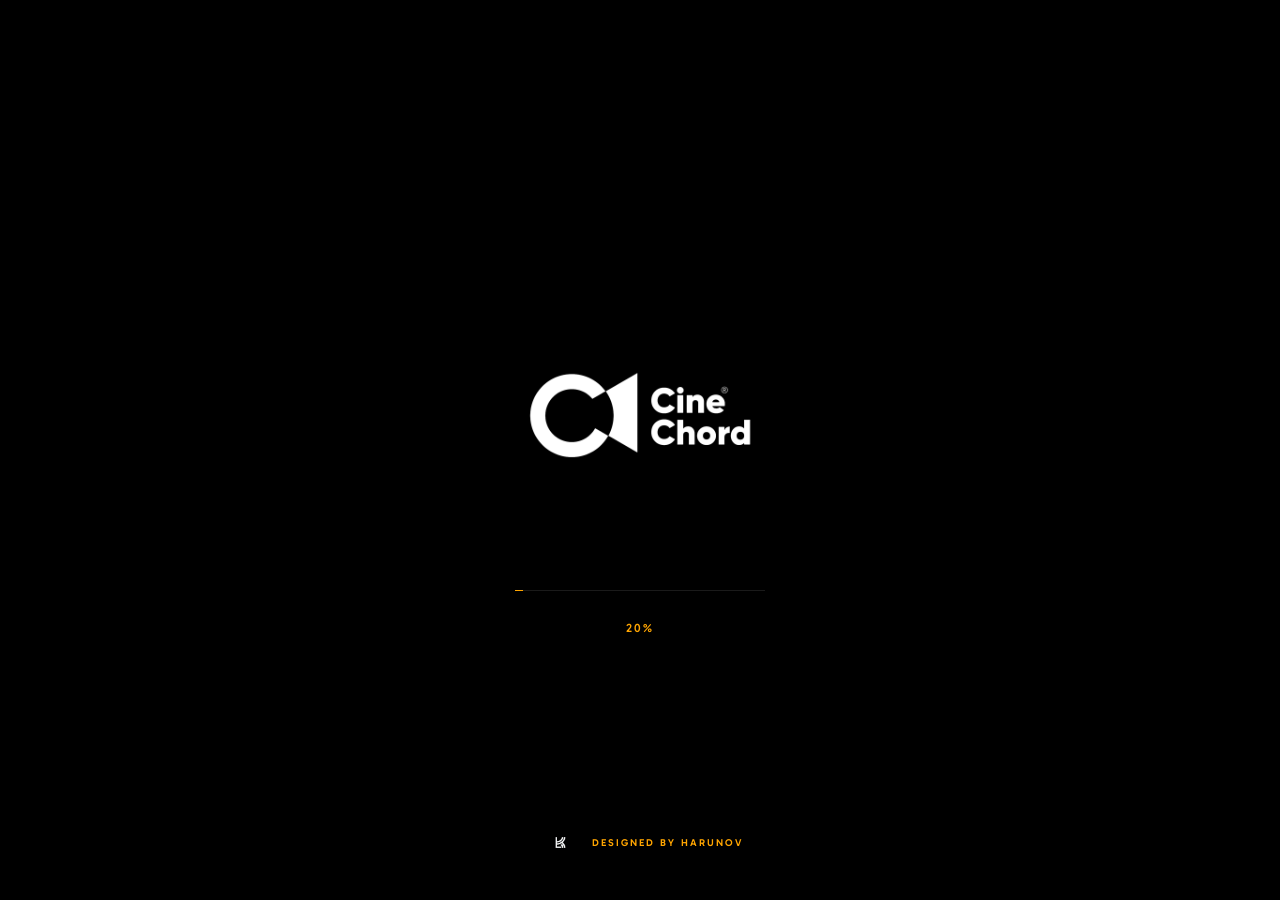
==== commit e540bd94: "favicon is changed" ====
--- a/index.html
+++ b/index.html
@@ -4,23 +4,25 @@
     <meta charset="UTF-8">
     <meta name="viewport" content="width=device-width, initial-scale=1.0">
     <title>Cine Chord - Home</title>
+    <meta name="description" content="Cine Chord - Portfolio of Director Rauf Gurbanaliyev. Explore works, services, and creative visual experiences.">
+    <link rel="canonical" href="https://cinechord.az/">
 
-    <!-- GOOGLE FAVICON -->
+    <link rel="icon" type="image/svg+xml" href="/favicon.svg">
+
     <link rel="icon" type="image/png" sizes="96x96" href="/favicon-96x96.png">
-    <link rel="icon" type="image/x-icon" href="/favicon.ico">
 
-    <!-- APPLE -->
+    <link rel="icon" type="image/png" sizes="192x192" href="/web-app-manifest-192x192.png">
+
     <link rel="apple-touch-icon" sizes="180x180" href="/apple-touch-icon.png">
 
-    <!-- PWA -->
+    <link rel="shortcut icon" href="/favicon.ico">
+
     <link rel="manifest" href="/site.webmanifest">
 
-    <!-- FONTS -->
     <link rel="preconnect" href="https://fonts.googleapis.com">
     <link rel="preconnect" href="https://fonts.gstatic.com" crossorigin>
     <link href="https://fonts.googleapis.com/css2?family=Gabarito:wght@400;500;600;700;800;900&family=Montserrat:wght@400;500;600;700;800;900&display=swap" rel="stylesheet">
 
-    <!-- STYLES -->
     <link rel="stylesheet" href="https://cdnjs.cloudflare.com/ajax/libs/font-awesome/6.4.0/css/all.min.css">
     <link rel="stylesheet" href="style.css">
 </head>
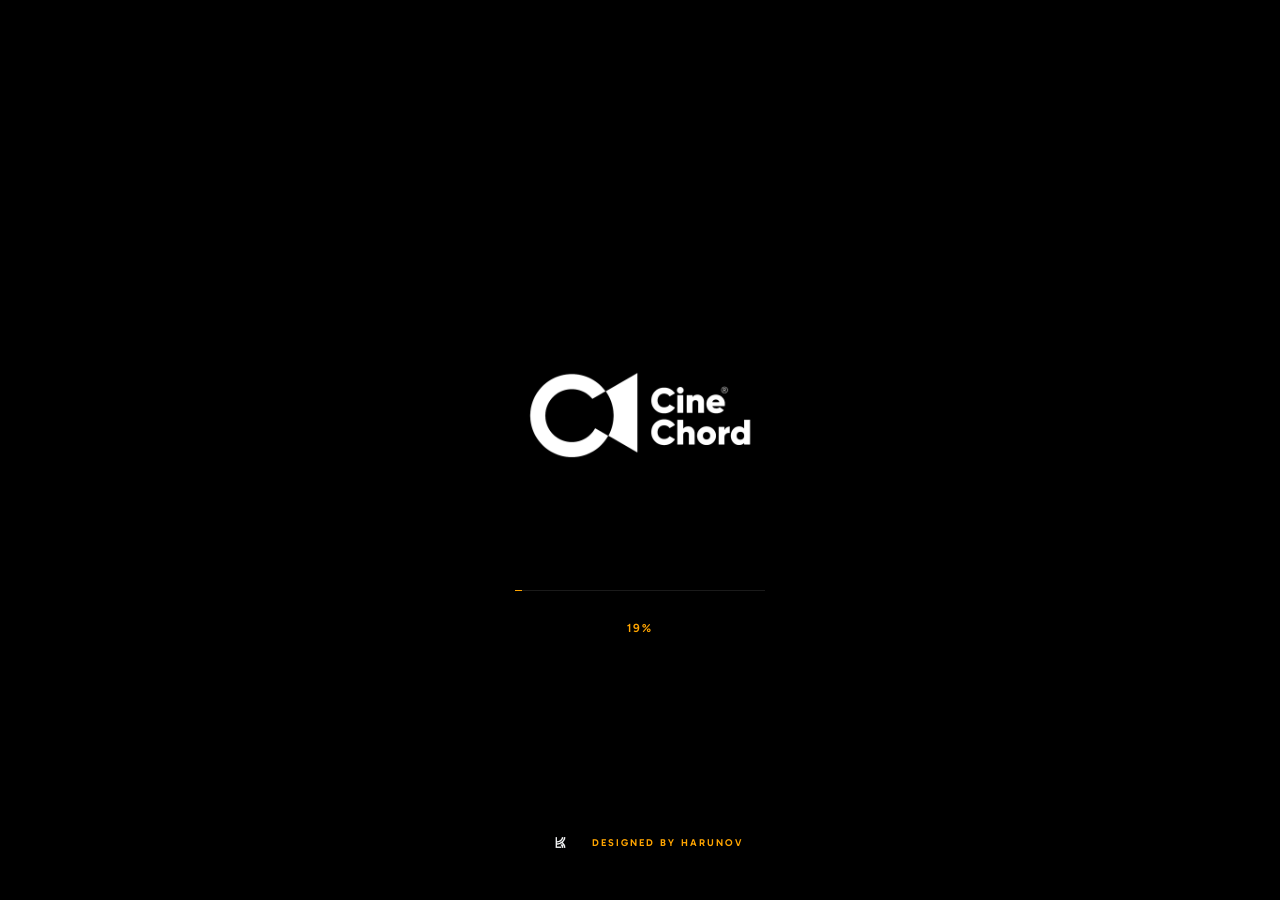
==== commit 52655151: "youtube links are changed" ====
--- a/index.html
+++ b/index.html
@@ -98,7 +98,7 @@
             <div class="menu-footer">
                 <div class="menu-socials">
                     <a href="https://www.instagram.com/cine.chord/?hl=en" target="_blank" rel="noopener noreferrer">INSTAGRAM</a>
-                    <a href="#">YOUTUBE</a>
+                    <a href="https://www.youtube.com/@cinechordpro" target="_blank" rel="noopener noreferrer">YOUTUBE</a> 
                     <a href="#">VIMEO</a>
                 </div>
                 <div class="menu-contact-info">
@@ -136,10 +136,10 @@
                     <span class="social-icon"><i class="fa-brands fa-instagram"></i></span>
                     <span class="social-icon-hover"><i class="fa-brands fa-instagram"></i></span>
                 </a>
-                <a href="#" class="social-link-home">
-                    <span class="social-icon"><i class="fa-brands fa-youtube"></i></span>
-                    <span class="social-icon-hover"><i class="fa-brands fa-youtube"></i></span>
-                </a>
+              <a href="https://www.youtube.com/@cinechordpro" class="social-link-home" target="_blank">
+    <span class="social-icon"><i class="fa-brands fa-youtube"></i></span>
+    <span class="social-icon-hover"><i class="fa-brands fa-youtube"></i></span>
+</a>
                 <a href="#" class="social-link-home">
                     <span class="social-icon"><i class="fa-brands fa-vimeo-v"></i></span>
                     <span class="social-icon-hover"><i class="fa-brands fa-vimeo-v"></i></span>
--- a/style.css
+++ b/style.css
@@ -1233,9 +1233,8 @@
 }
 
 /* ============================================================
-   15. VIDEO MODAL
+   12. VIDEO MODAL PLAYER
    ============================================================ */
-
 .preview-container {
     position: fixed;
     top: 0;
@@ -1251,6 +1250,7 @@
     visibility: hidden;
     pointer-events: none;
     transition: opacity 0.5s ease, visibility 0.5s ease;
+    will-change: opacity;
 }
 
 .preview-container.active {
@@ -1274,6 +1274,7 @@
     transform: translateY(100%);
     opacity: 0;
     transition: transform 0.8s cubic-bezier(0.22, 1, 0.36, 1), opacity 0.5s ease;
+    will-change: transform, opacity;
 }
 
 .preview-container.active .video-wrapper {
@@ -1299,205 +1300,53 @@
     display: flex;
     flex-direction: column;
     gap: 5px;
-}
-
-.text-mask {
-    overflow: hidden;
-    position: relative;
-}
-
+    transition: all 0.5s ease;
+    will-change: opacity, transform;
+}
+
+.preview-container.user-inactive .preview-info {
+    opacity: 0;
+    transform: translateY(-40px);
+}
+
+/* 1. ÜMUMİ VƏ DESKTOP (WEB) ÜÇÜN KOD */
 .preview-title {
     font-family: 'Gabarito', sans-serif;
     font-weight: 900;
+    
+    /* 1-ci hissə:
+    font-size: clamp(30px, 5vw, 60px); /* Əvvəl: clamp(40px, 8vw, 100px) */
+    
     color: #fff;
     -webkit-text-stroke: 0;
-    font-size: clamp(24px, 4vw, 50px);
     margin: 0;
     text-transform: uppercase;
     transform: translateY(105%);
     transition: transform 0.8s cubic-bezier(0.16, 1, 0.3, 1);
+    position: relative;
+    text-shadow: 2px 2px 8px rgba(0, 0, 0, 0.3);
+    
+    /* 2-ci hissə: Ən vacibi buradır (Sondakı override) */
+    font-size: 60px; /* Əvvəl: 100px idi. Bunu istədiyin qədər azalt (məs: 50px, 40px) */
+}
+
+.preview-title::after {
+    content: attr(data-text);
+    position: absolute;
+    top: 0;
+    left: 0;
+    color: #fff;
+    -webkit-text-stroke: 0;
+    clip-path: inset(0 100% 0 0);
+    transition: clip-path 0.8s cubic-bezier(0.16, 1, 0.3, 1) 0.1s;
 }
 
 .preview-container.active .preview-title {
     transform: translateY(0);
 }
 
-.preview-container.user-inactive .preview-title {
-    transform: translateY(105%);
-}
-
-.modal-play-btn {
-    position: absolute;
-    top: 50%;
-    left: 50%;
-    z-index: 1002;
-    transform: translate(-50%, -50%);
-    visibility: hidden;
-    opacity: 0;
-    clip-path: inset(100% 0 0 0);
-    transition: all 0.8s cubic-bezier(0.16, 1, 0.3, 1);
-    pointer-events: auto !important;
-}
-
-.preview-container.active .modal-play-btn,
-.preview-container.user-active .modal-play-btn,
-.preview-container.is-paused .modal-play-btn {
-    visibility: visible;
-    opacity: 1;
-    clip-path: inset(0 0 0 0);
-    transform: translate(-50%, -50%);
-}
-
-.preview-container.user-inactive .modal-play-btn {
-    visibility: hidden;
-    opacity: 0;
-    clip-path: inset(100% 0 0 0);
-    transform: translate(-50%, -50%);
-}
-
-.custom-controls {
-    position: absolute;
-    bottom: 0;
-    left: 0;
-    width: 100%;
-    background: linear-gradient(to top, rgba(0, 0, 0, 0.9) 0%, transparent 100%);
-    padding: 0 40px 30px 40px;
-    z-index: 1001;
-    display: flex;
-    flex-direction: column-reverse;
-    gap: 15px;
-    opacity: 1;
-    transform: translateY(0);
-    transition: all 0.8s cubic-bezier(0.16, 1, 0.3, 1);
-}
-
-.preview-container.user-inactive .custom-controls {
-    opacity: 0;
-    transform: translateY(40px);
-    pointer-events: none;
-}
-
-.preview-container.is-paused .custom-controls {
-    opacity: 1 !important;
-    transform: translateY(0) !important;
-    pointer-events: auto !important;
-}
-
-.progress-bar-container {
-    width: 100%;
-    height: 4px;
-    background: rgba(255, 255, 255, 0.15);
-    cursor: pointer;
-    position: relative;
-    transition: height 0.2s ease;
-}
-
-.progress-bar-container:hover {
-    height: 6px;
-}
-
-.progress-played {
-    position: absolute;
-    top: 0;
-    left: 0;
-    height: 100%;
-    background: #FFA500;
-}
-
-.progress-slider {
-    position: absolute;
-    top: 0;
-    left: 0;
-    width: 100%;
-    height: 100%;
-    opacity: 0;
-    cursor: pointer;
-}
-
-.controls-buttons {
-    display: flex;
-    align-items: center;
-    width: 100%;
-    gap: 15px;
-}
-
-.ctrl-btn {
-    background: transparent;
-    border: none;
-    color: #fff;
-    padding: 8px;
-    cursor: pointer;
-    display: flex;
-    align-items: center;
-    justify-content: center;
-    transition: transform 0.2s ease, color 0.2s ease;
-    opacity: 0.8;
-    min-width: 40px;
-    min-height: 40px;
-}
-
-.ctrl-btn:hover {
-    color: #FFA500;
-    transform: scale(1.1);
-    opacity: 1;
-}
-
-/* Font Awesome ikonları üçün xüsusi stil */
-.ctrl-btn i,
-.ctrl-btn .fa-solid,
-.ctrl-btn .fa-brands,
-.ctrl-btn [class^="fa-"],
-.ctrl-btn [class*=" fa-"] {
-    font-family: "Font Awesome 6 Free" !important;
-    font-weight: 900;
-    font-size: 20px;
-    display: inline-block;
-    font-style: normal;
-    font-variant: normal;
-    text-rendering: auto;
-    -webkit-font-smoothing: antialiased;
-    -moz-osx-font-smoothing: grayscale;
-}
-
-.main-play-btn i {
-    font-size: 32px !important;
-}
-
-.skip-btn i {
-    font-size: 18px !important;
-}
-
-.time-display {
-    font-family: 'Gabarito', sans-serif;
-    font-size: 13px;
-    color: rgba(255, 255, 255, 0.6);
-    margin-left: 10px;
-    display: flex;
-    align-items: center;
-    gap: 5px;
-}
-
-#currentTime {
-    color: #fff;
-}
-
-.right-controls-group {
-    margin-left: auto;
-    display: flex;
-    align-items: center;
-    gap: 20px;
-}
-
-.volume-wrapper {
-    display: flex;
-    align-items: center;
-}
-
-.volume-slider {
-    width: 80px;
-    height: 2px;
-    accent-color: #FFA500;
-    cursor: pointer;
+.preview-container.active .preview-title::after {
+    clip-path: inset(0 0% 0 0);
 }
 
 .close-preview {
@@ -1518,12 +1367,268 @@
     transition: all 0.6s cubic-bezier(0.16, 1, 0.3, 1);
     z-index: 2001;
     pointer-events: auto;
+    will-change: transform, opacity;
+}
+
+.preview-container.user-inactive .close-preview {
+    opacity: 0;
+    transform: scale(0.8) rotate(90deg);
 }
 
 .close-preview:hover {
     border-color: #FFA500;
     color: #FFA500;
     transform: rotate(90deg);
+}
+
+.modal-play-btn {
+    position: fixed;
+    top: 50%;
+    left: 50%;
+    transform: translate(-50%, -50%);
+    z-index: 1002;
+    opacity: 0;
+    pointer-events: auto !important;
+    transition: opacity 0.3s ease;
+    display: flex;
+    align-items: center;
+    justify-content: center;
+}
+
+.preview-container.is-paused .modal-play-btn,
+.preview-container:not(.is-paused):not(.user-inactive) .modal-play-btn {
+    opacity: 1;
+}
+
+.preview-container:not(.is-paused).user-inactive .modal-play-btn {
+    opacity: 0;
+}
+
+.play-button-container {
+    width: 250px;
+    height: 120px;
+    display: flex;
+    align-items: center;
+    justify-content: center;
+}
+
+.play-button {
+    position: relative;
+    width: 90px;
+    height: 34px;
+    background: transparent;
+    border: 1px solid rgba(255, 255, 255, 0.9);
+    border-radius: 100px;
+    display: flex;
+    align-items: center;
+    justify-content: center;
+    transition: all 0.4s ease;
+    pointer-events: none;
+}
+
+.play-button::before {
+    content: '';
+    position: absolute;
+    top: 50%;
+    left: 50%;
+    transform: translate(-50%, -50%);
+    width: 135px;
+    height: 46px;
+    border: 1px solid rgba(255, 255, 255, 0.5);
+    border-radius: 100px;
+    transition: all 0.4s ease;
+    pointer-events: none;
+}
+
+.play-button::after {
+    content: '';
+    position: absolute;
+    top: 50%;
+    left: 50%;
+    transform: translate(-50%, -50%);
+    width: 180px;
+    height: 58px;
+    border: 1px solid rgba(255, 255, 255, 0.3);
+    border-radius: 100px;
+    transition: all 0.4s ease;
+    pointer-events: none;
+}
+
+.play-button i {
+    display: none !important;
+}
+
+.play-text {
+    font-family: 'Gabarito', sans-serif;
+    font-size: 13px;
+    font-weight: 600;
+    letter-spacing: 1px;
+    color: #fff;
+    text-transform: uppercase;
+    pointer-events: none;
+    transition: color 0.3s ease, letter-spacing 0.3s ease;
+}
+
+.play-button-container:hover .play-button {
+    border-color: #ffffff;
+    background: rgba(255, 255, 255, 0.15);
+    width: 98px;
+}
+
+.play-button-container:hover .play-text {
+    color: #ffffff;
+    letter-spacing: 3px;
+}
+
+.play-button-container:hover .play-button::before {
+    border-color: rgba(255, 255, 255, 0.8);
+    width: 145px;
+    height: 50px;
+}
+
+.play-button-container:hover .play-button::after {
+    border-color: rgba(255, 255, 255, 0.5);
+    width: 200px;
+    height: 66px;
+}
+
+.custom-controls {
+    position: absolute;
+    bottom: 0;
+    left: 0;
+    width: 100%;
+    background: linear-gradient(to top, rgba(0, 0, 0, 0.9) 0%, transparent 100%);
+    padding: 0 40px 30px 40px;
+    z-index: 1001;
+    display: flex;
+    flex-direction: column-reverse;
+    gap: 15px;
+    opacity: 1;
+    transform: translateY(0);
+    transition: all 0.8s cubic-bezier(0.16, 1, 0.3, 1);
+    will-change: opacity, transform;
+}
+
+.preview-container.user-inactive .custom-controls {
+    opacity: 0;
+    transform: translateY(40px);
+    pointer-events: none;
+}
+
+.preview-container.is-paused .custom-controls {
+    opacity: 1 !important;
+    transform: translateY(0) !important;
+    pointer-events: auto !important;
+}
+
+.progress-bar-container {
+    width: 100%;
+    height: 4px;
+    background: rgba(255, 255, 255, 0.15);
+    cursor: pointer;
+    position: relative;
+    transition: height 0.2s ease;
+}
+
+.progress-bar-container:hover {
+    height: 6px;
+}
+
+.progress-played {
+    position: absolute;
+    top: 0;
+    left: 0;
+    height: 100%;
+    background: #FFA500;
+}
+
+.progress-slider {
+    position: absolute;
+    top: 0;
+    left: 0;
+    width: 100%;
+    height: 100%;
+    opacity: 0;
+    cursor: pointer;
+    -webkit-appearance: none;
+    appearance: none;
+}
+
+.controls-buttons {
+    display: flex;
+    align-items: center;
+    width: 100%;
+    gap: 15px;
+}
+
+.ctrl-btn {
+    background: transparent;
+    border: none;
+    color: #fff;
+    padding: 0;
+    cursor: pointer;
+    display: flex;
+    align-items: center;
+    justify-content: center;
+    transition: transform 0.2s ease, color 0.2s ease;
+    opacity: 0.8;
+}
+
+.ctrl-btn:hover {
+    color: #FFA500;
+    transform: scale(1.1);
+    opacity: 1;
+}
+
+.ctrl-btn i {
+    font-size: 20px;
+}
+
+.main-play-btn i {
+    font-size: 24px;
+}
+
+.skip-btn i {
+    font-size: 18px;
+}
+
+.time-display {
+    font-family: 'Gabarito', sans-serif;
+    font-size: 13px;
+    color: rgba(255, 255, 255, 0.6);
+    margin-left: 10px;
+    display: flex;
+    align-items: center;
+    gap: 5px;
+}
+
+#currentTime {
+    color: #fff;
+}
+
+.right-controls-group {
+    margin-left: auto;
+    display: flex;
+    align-items: center;
+    gap: 20px;
+}
+
+.volume-wrapper {
+    display: flex;
+    align-items: center;
+}
+
+.volume-slider {
+    width: 80px;
+    height: 2px;
+    accent-color: #FFA500;
+    cursor: pointer;
+}
+
+.speed-btn {
+    font-family: 'Gabarito', sans-serif;
+    font-size: 12px;
+    font-weight: 600;
 }
 
 .video-loading {
@@ -1763,32 +1868,30 @@
     object-position: center;
   }
 }
-
-  /* Modal & Player Controls hissəsini tapın və bunu tətbiq edin */
-.modal-play-btn {
-    /* Ölçüləri bir az kiçildirik (məsələn: 120x60-dan 100x45-ə) */
-    width: 100px !important; 
-    height: 45px !important; 
-    
-     /* Mərkəzləmə kodları olduğu kimi qalır */
-    top: 70% !important;  /* 50%-dən 70%-ə qaldırdıq ki, düymə aşağı düşsün */
-    left: 50% !important;
-    transform: translate(-50%, -50%) !important;
-
-    /* Kəsilmənin qarşısını alan əsas hissə */
-    display: flex !important;
-    align-items: center !important;
-    justify-content: center !important;
-    padding: 0 !important; /* Daxili boşluğu sıfırlayırıq ki, ölçü sabit qalsın */
-    overflow: visible !important; /* Kənara çıxan element varsa görünsün */
-    
-    /* Yazı tənzimləməsi */
-    font-size: 12px !important; /* Yazını bir az kiçildirik ki, düyməyə sığsın */
-    line-height: 1 !important;
-    border: 1px solid #fff !important; /* Əgər border kəsilirsə bura diqqət */
-    border-radius: 50px !important; /* Oval görünüş üçün */
-}
-
+/* ============================================================
+   ONLY MOBILE & TABLET (Max-width: 991px)
+   ============================================================ */
+@media (max-width: 991px) {
+
+    /* Modal Play Düyməsi Tənzimləmələri */
+    .modal-play-btn {
+        width: 100px !important; 
+        height: 45px !important; 
+        top: 50% !important;
+        left: 50% !important;
+        transform: translate(-50%, -50%) !important;
+        display: flex !important;
+        align-items: center !important;
+        justify-content: center !important;
+        padding: 0 !important;
+        overflow: visible !important;
+        font-size: 12px !important;
+        line-height: 1 !important;
+        border: 1px solid #fff !important;
+        border-radius: 50px !important;
+    }
+
+    /* Ümumi Məlumat və Başlıq */
     .preview-info {
         top: 70px;
         left: 20px;
@@ -1805,6 +1908,7 @@
         height: 40px;
     }
 
+    /* Kontrol Paneli və Düymələr */
     .custom-controls {
         padding: 0 10px 20px 10px;
     }
@@ -1821,17 +1925,18 @@
         font-size: 9px;
     }
 
-    
-    /* ✅ AZƏRBAYCAN DİLİ - MODAL */
+    /* Azərbaycan dili - Modal tənzimləməsi */
     body.lang-az .modal-play-btn .play-text {
         font-size: 7px !important;
         letter-spacing: 0.3px !important;
     }
-    
-    /* ✅ HOVER EFFEKTLƏRİNİ BLOKLA */
+
+    /* HOVER EFFEKTLƏRİNİ BLOKLA (Mobil üçün sabit görünüş) */
     .preview-container .modal-play-btn:hover .play-button,
     .preview-container .modal-play-btn:active .play-button,
-    .preview-container.active .modal-play-btn:hover .play-button {
+    .preview-container.active .modal-play-btn:hover .play-button,
+    .preview-container .play-button-container:hover .play-button,
+    .preview-container .play-button-container:active .play-button {
         width: 60px !important;
         height: 24px !important;
         border-color: rgba(255, 255, 255, 0.9) !important;
@@ -1839,86 +1944,38 @@
         transform: none !important;
         scale: 1 !important;
     }
-    
+
+    /* Halqaların (Rings) Mobil Ölçüləri */
     .preview-container .modal-play-btn:hover .play-button::before,
-    .preview-container .modal-play-btn:active .play-button::before {
+    .preview-container .modal-play-btn:active .play-button::before,
+    .preview-container .play-button-container:hover .play-button::before {
         width: 90px !important;
         height: 32px !important;
         border-color: rgba(255, 255, 255, 0.5) !important;
-        transform: translate(calc(-50% + var(--ring-x)), calc(-50% + var(--ring-y))) !important;
-    }
-    
+    }
+
     .preview-container .modal-play-btn:hover .play-button::after,
-    .preview-container .modal-play-btn:active .play-button::after {
+    .preview-container .modal-play-btn:active .play-button::after,
+    .preview-container .play-button-container:hover .play-button::after {
         width: 120px !important;
         height: 40px !important;
         border-color: rgba(255, 255, 255, 0.3) !important;
-        transform: translate(calc(-50% + var(--ring-x) * 1.5), calc(-50% + var(--ring-y) * 1.5)) !important;
-    }
-    
+    }
+
+    /* Mobil Yazı və Səs Tənzimləməsi */
     .preview-container .modal-play-btn:hover .play-text,
-    .preview-container .modal-play-btn:active .play-text {
+    .preview-container .modal-play-btn:active .play-text,
+    .preview-container .play-button-container:hover .play-text,
+    .preview-container .play-button-container:active .play-text {
         color: #fff !important;
         letter-spacing: 0.5px !important;
         transform: none !important;
     }
-    
-    body.lang-az .preview-container .modal-play-btn:hover .play-text,
-    body.lang-az .preview-container .modal-play-btn:active .play-text {
-        letter-spacing: 0.3px !important;
-    }
-    
-    .preview-container .play-button-container:hover .play-button,
-    .preview-container .play-button-container:active .play-button {
-        width: 60px !important;
-        height: 24px !important;
-        transform: none !important;
-    }
-    
-    .preview-container .play-button-container:hover .play-button::before,
-    .preview-container .play-button-container:active .play-button::before {
-        width: 90px !important;
-        height: 32px !important;
-    }
-    
-    .preview-container .play-button-container:hover .play-button::after,
-    .preview-container .play-button-container:active .play-button::after {
-        width: 120px !important;
-        height: 40px !important;
-    }
-    
-    .preview-container .play-button-container:hover .play-text,
-    .preview-container .play-button-container:active .play-text {
-        letter-spacing: 0.5px !important;
-    }
-    
-    body.lang-az .preview-container .play-button-container:hover .play-text,
-    body.lang-az .preview-container .play-button-container:active .play-text {
-        letter-spacing: 0.3px !important;
-    }
-    
-    .custom-controls {
-        padding: 0 20px 40px;
-    }
-    
-    .ctrl-btn {
-        min-width: 36px;
-        min-height: 36px;
-        padding: 6px;
-    }
-    
-    .ctrl-btn i {
-        font-size: 16px !important;
-    }
-    
-    .main-play-btn i {
-        font-size: 24px !important;
-    }
-    
+
     .volume-wrapper {
-        display: none;
-    }
-
+        display: none; /* Mobildə səs barını gizlədir */
+    }
+}
 
 /* ============================================================
    18. RESPONSIVE - SMALL MOBILE (480px)
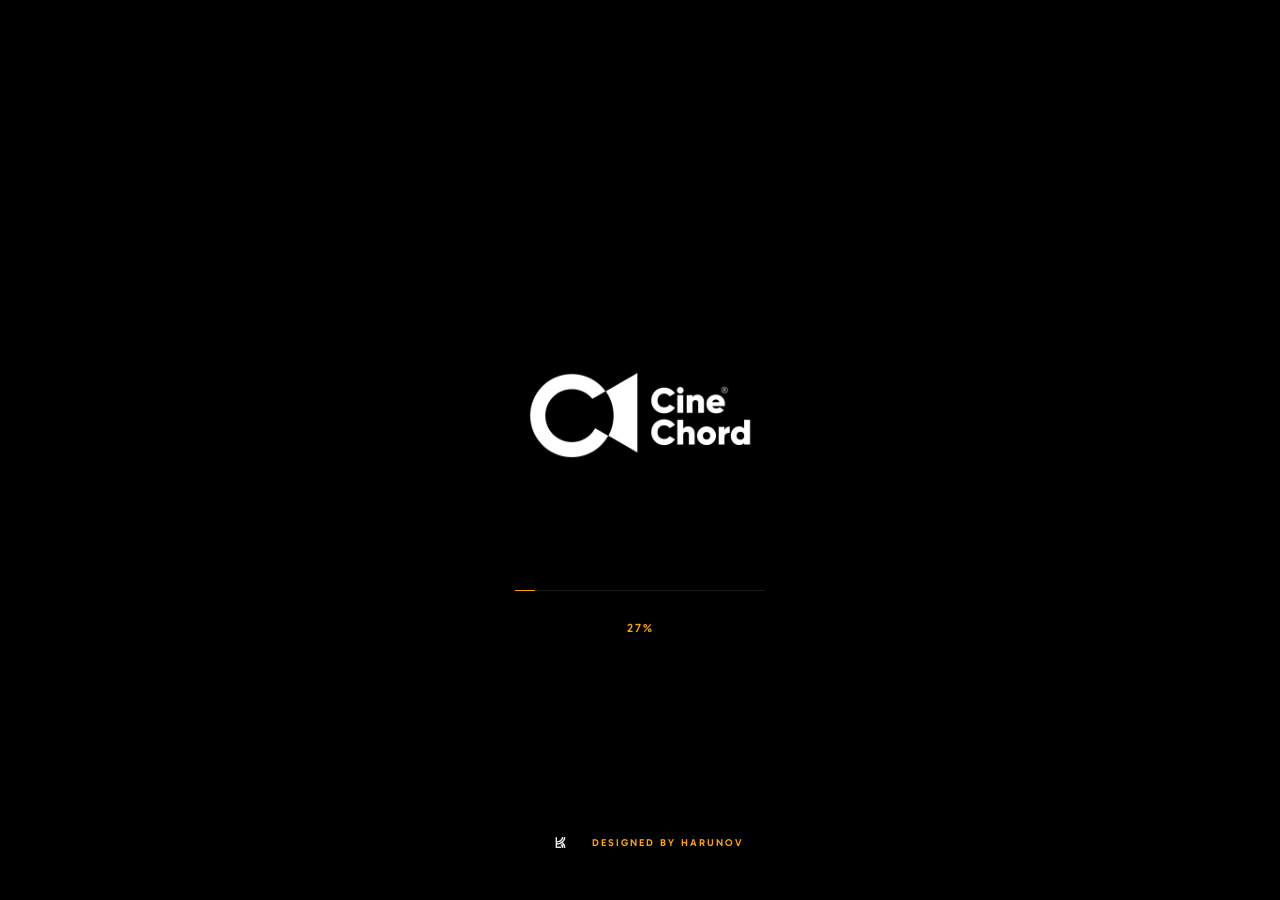
==== commit a6c0730b: "vercel.json file is created" ====
--- a/index.html
+++ b/index.html
@@ -98,8 +98,7 @@
             <div class="menu-footer">
                 <div class="menu-socials">
                     <a href="https://www.instagram.com/cine.chord/?hl=en" target="_blank" rel="noopener noreferrer">INSTAGRAM</a>
-                    <a href="https://www.youtube.com/@cinechordpro" target="_blank" rel="noopener noreferrer">YOUTUBE</a> 
-                    <a href="#">VIMEO</a>
+`                       <a href="#">VIMEO</a>
                 </div>
                 <div class="menu-contact-info">
                     <p>info@cinechord.com</p>
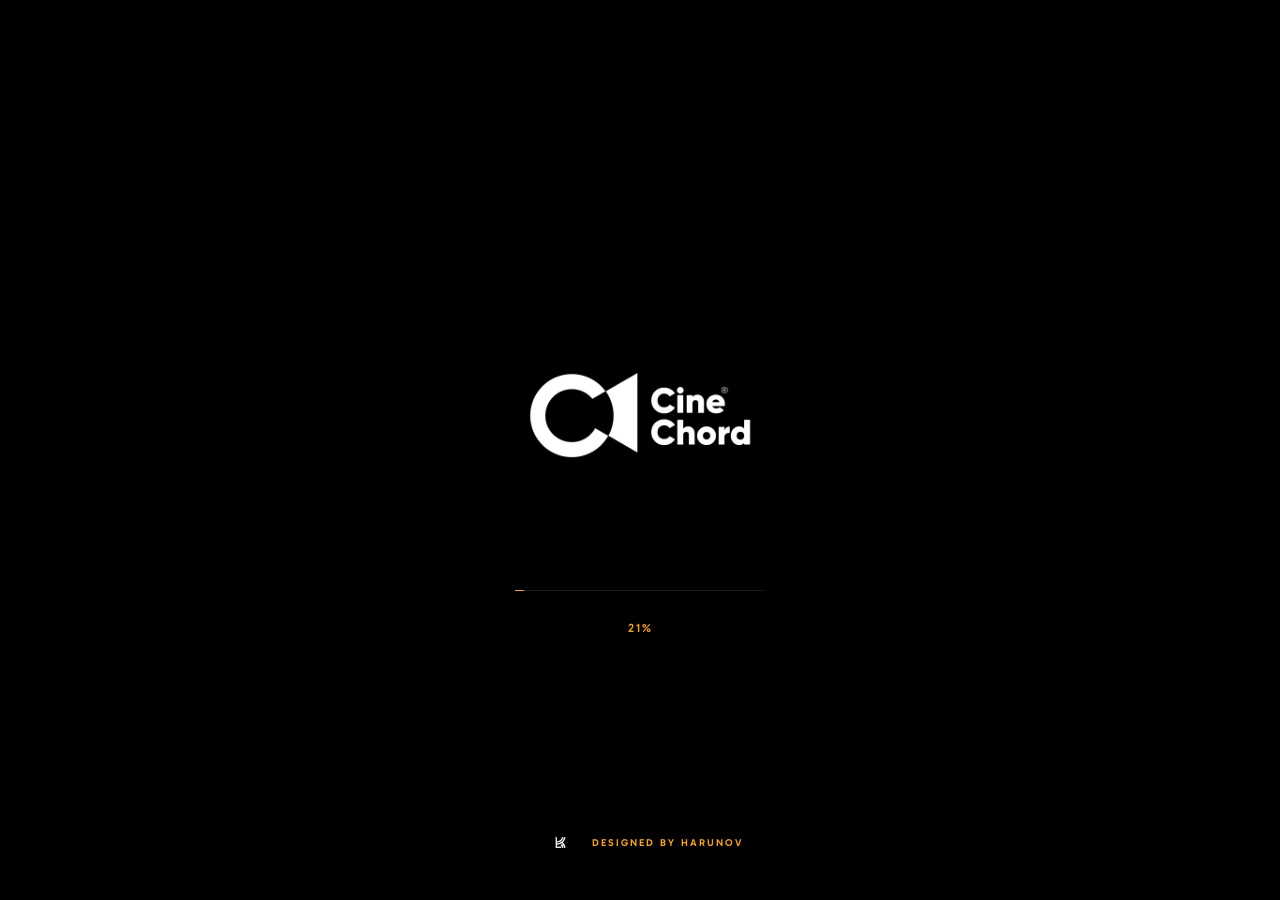
==== commit 886c80b9: "all files are changed and Play/pause icon is added on the project" ====
--- a/index.html
+++ b/index.html
@@ -8,15 +8,10 @@
     <link rel="canonical" href="https://cinechord.az/">
 
     <link rel="icon" type="image/svg+xml" href="/favicon.svg">
-
     <link rel="icon" type="image/png" sizes="96x96" href="/favicon-96x96.png">
-
     <link rel="icon" type="image/png" sizes="192x192" href="/web-app-manifest-192x192.png">
-
     <link rel="apple-touch-icon" sizes="180x180" href="/apple-touch-icon.png">
-
     <link rel="shortcut icon" href="/favicon.ico">
-
     <link rel="manifest" href="/site.webmanifest">
 
     <link rel="preconnect" href="https://fonts.googleapis.com">
@@ -98,7 +93,8 @@
             <div class="menu-footer">
                 <div class="menu-socials">
                     <a href="https://www.instagram.com/cine.chord/?hl=en" target="_blank" rel="noopener noreferrer">INSTAGRAM</a>
-`                       <a href="#">VIMEO</a>
+                    <a href="https://www.youtube.com/@cinechordpro" target="_blank" rel="noopener noreferrer">YOUTUBE</a>
+                    <a href="#">VIMEO</a>
                 </div>
                 <div class="menu-contact-info">
                     <p>info@cinechord.com</p>
@@ -112,11 +108,16 @@
             <img src="photos/CineChord.png" alt="Cine Chord Logo" class="logo-img">
         </a>
 
-        <!-- PLAY BUTTON -->
-        <div class="play-button-container" id="mainPlayBtnContainer" onclick="openMainVideo()">
-            <button class="play-button">
-                <span class="play-text" data-text="PLAY" data-key="play">PLAY</span>
-            </button>
+        <!-- ============================================================
+             PLAY BUTTON - ANA EKRAN (YENİ)
+             ============================================================ -->
+        <div class="play-button-container" id="mainPlayBtnContainer">
+            <div class="play-button-wrapper">
+                <!-- Play ikonu -->
+                <img src="play-btn.png" alt="Play Video" class="play-icon-img" id="mainPlayIcon">
+                <!-- Pause ikonu -->
+                <img src="pause-btn.png" alt="Pause Video" class="play-icon-img pause-icon" id="mainPauseIcon" style="display:none;">
+            </div>
         </div>
 
         <!-- BOTTOM LEFT - Explore Works -->
@@ -135,24 +136,23 @@
                     <span class="social-icon"><i class="fa-brands fa-instagram"></i></span>
                     <span class="social-icon-hover"><i class="fa-brands fa-instagram"></i></span>
                 </a>
-              <a href="https://www.youtube.com/@cinechordpro" class="social-link-home" target="_blank">
-    <span class="social-icon"><i class="fa-brands fa-youtube"></i></span>
-    <span class="social-icon-hover"><i class="fa-brands fa-youtube"></i></span>
-</a>
+                <a href="https://www.youtube.com/@cinechordpro" class="social-link-home" target="_blank">
+                    <span class="social-icon"><i class="fa-brands fa-youtube"></i></span>
+                    <span class="social-icon-hover"><i class="fa-brands fa-youtube"></i></span>
+                </a>
                 <a href="#" class="social-link-home">
                     <span class="social-icon"><i class="fa-brands fa-vimeo-v"></i></span>
                     <span class="social-icon-hover"><i class="fa-brands fa-vimeo-v"></i></span>
                 </a>
-                <a href="#" class="social-link-home">
-                    <span class="social-icon"><i class="fa-brands fa-linkedin-in"></i></span>
-                    <span class="social-icon-hover"><i class="fa-brands fa-linkedin-in"></i></span>
-                </a>
+               
             </div>
         </div>
         
     </div>
 
-    <!-- VIDEO PREVIEW MODAL -->
+    <!-- ============================================================
+         VIDEO PREVIEW MODAL (YENİ)
+         ============================================================ -->
     <div class="preview-container is-paused" id="previewContainer">
         <button class="close-preview" id="closePreview">×</button>
         <div class="preview-info" id="previewInfo">
@@ -162,10 +162,20 @@
         </div>
         <div class="video-wrapper" id="videoWrapper">
             <div class="video-loading"></div>
-            <div class="play-button-container modal-play-btn" id="modalPlayBtnContainer">
-                <button class="play-button"><span class="play-text" data-text="PLAY" data-key="play">PLAY</span></button>
-            </div>
+            
+            <!-- MODAL PLAY BUTTON - YENİ (Play + Pause ikonları) -->
+            <div class="modal-play-btn-wrapper" id="modalPlayBtnContainer">
+                <div class="modal-play-btn-inner">
+                    <!-- Play ikonu -->
+                    <img src="play-btn.png" alt="Play Video" class="modal-play-icon" id="modalPlayIcon">
+                    <!-- Pause ikonu -->
+                    <img src="pause-btn.png" alt="Pause Video" class="modal-play-icon pause-icon" id="modalPauseIcon" style="display:none;">
+                </div>
+            </div>
+            
             <video id="previewVideo" class="preview-video" playsinline preload="metadata"></video>
+            
+            <!-- Custom Controls - TOXUNULMADAN QALIR -->
             <div class="custom-controls" id="customControls">
                 <div class="progress-bar-container" id="progressBarContainer">
                     <div class="progress-played" id="progressPlayed"></div>
--- a/style.css
+++ b/style.css
@@ -884,7 +884,7 @@
 
 .menu-contact-info p {
     font-family: 'Gabarito', sans-serif;
-    font-size: 13px;
+    font-size: 16px;
     color: rgba(255,255,255,0.4) !important;
     margin-bottom: 5px;
     letter-spacing: 1px;
@@ -904,7 +904,7 @@
 
 .center-logo {
     position: absolute;
-    top: 5px;
+    top: 2px;
     left: 40px;
     z-index: 100;
     pointer-events: auto;
@@ -912,8 +912,8 @@
 }
 
 .logo-img {
-    width: 140px;
-    height: 140px;
+    width: 150px;
+    height: 150px;
     object-fit: contain;
     filter: brightness(0) invert(1);
     image-rendering: -webkit-optimize-contrast;
@@ -926,108 +926,332 @@
 }
 
 /* ============================================================
-   11. PLAY BUTTON
+   11. PLAY BUTTON - WORKS SƏHİFƏSİ EFFEKTLƏRİ İLƏ
    ============================================================ */
 
-.play-button-container {
+/* ============================================================
+   ANA EKRAN PLAY BUTTON - BÖYÜDÜLMÜŞ
+   ============================================================ */
+
+#mainPlayBtnContainer {
     position: absolute;
     top: 50%;
     left: 50%;
     transform: translate(-50%, -50%);
     z-index: 10000 !important;
+    width: 220px;              /* 300 → 420 */
+    height: 220px;             /* 300 → 420 */
     display: flex;
     align-items: center;
     justify-content: center;
     cursor: pointer;
-    width: 250px;
-    height: 120px;
     pointer-events: auto !important;
-    --ring-x: 0px;
-    --ring-y: 0px;
-}
-
-.play-button {
+}
+
+#mainPlayBtnContainer .play-button-wrapper {
     position: relative;
-    width: 90px;
-    height: 34px;
-    background: transparent;
-    border: 1px solid rgba(255, 255, 255, 0.9);
-    border-radius: 100px;
+    width: 180px;              /* 150 → 280 ⬅️ BURANI DA BÖYÜD! */
+    height: 180px;             /* 150 → 280 */
     display: flex;
     align-items: center;
     justify-content: center;
-    transition: all 0.4s ease;
+}
+
+/* İkonlar - eyni yerdə */
+#mainPlayBtnContainer .play-icon-img,
+#mainPlayBtnContainer .pause-icon {
+    width: 100%;
+    height: 100%;
+    object-fit: contain;
+    position: absolute;
+    top: 0;
+    left: 0;
+    filter: drop-shadow(0 0 8px rgba(255, 255, 255, 0.3));
+    transition: all 0.4s cubic-bezier(0.34, 1.56, 0.64, 1);
+}
+
+/* Play ikonu - default görünür */
+#mainPlayBtnContainer .play-icon-img {
+    display: block;
+}
+
+/* Pause ikonu - default gizli */
+#mainPlayBtnContainer .pause-icon {
+    display: none;
+}
+
+/* Hover - ikonlar böyüyür */
+#mainPlayBtnContainer:hover .play-icon-img,
+#mainPlayBtnContainer:hover .pause-icon {
+    transform: scale(1.1);
+    filter: drop-shadow(0 0 18px rgba(255, 255, 255, 0.8));
+}
+
+/* ===== ANA EKRAN - PLAY/PAUSE DƏYİŞMƏSİ ===== */
+#mainPlayBtnContainer.is-playing .play-icon-img {
+    display: none !important;
+}
+#mainPlayBtnContainer.is-playing .pause-icon {
+    display: block !important;
+}
+
+#mainPlayBtnContainer.is-paused .play-icon-img {
+    display: block !important;
+}
+#mainPlayBtnContainer.is-paused .pause-icon {
+    display: none !important;
+}
+
+/* ===== ANA EKRAN - AUTO-HIDE MASK EFFEKTİ (Works-dakı kimi) ===== */
+#mainPlayBtnContainer.auto-hidden .play-button-wrapper {
+    opacity: 0;
+    visibility: hidden;
+    clip-path: inset(0 0 100% 0);
+    transition: all 0.6s cubic-bezier(0.16, 1, 0.3, 1);
     pointer-events: none;
 }
 
-.play-button::before {
-    content: '';
+#mainPlayBtnContainer:not(.auto-hidden) .play-button-wrapper {
+    opacity: 1;
+    visibility: visible;
+    clip-path: inset(0 0 0 0);
+    transition: all 0.6s cubic-bezier(0.16, 1, 0.3, 1);
+    pointer-events: auto;
+}
+
+/* İkonlar da maskalanır */
+#mainPlayBtnContainer.auto-hidden .play-icon-img,
+#mainPlayBtnContainer.auto-hidden .pause-icon {
+    transform: scale(0.5);
+    opacity: 0;
+    transition: all 0.5s ease;
+}
+
+#mainPlayBtnContainer:not(.auto-hidden) .play-icon-img,
+#mainPlayBtnContainer:not(.auto-hidden) .pause-icon {
+    transform: scale(1);
+    opacity: 1;
+    transition: all 0.5s ease;
+}
+
+/* ============================================================
+   MODAL PLAY BUTTON - BÖYÜDÜLMÜŞ
+   ============================================================ */
+
+.modal-play-btn-wrapper {
     position: absolute;
     top: 50%;
     left: 50%;
-    transform: translate(calc(-50% + var(--ring-x)), calc(-50% + var(--ring-y)));
-    width: 135px;
-    height: 46px;
-    border: 1px solid rgba(255, 255, 255, 0.5);
-    border-radius: 100px;
-    transition: width 0.4s ease, height 0.4s ease, border-color 0.4s ease;
-    pointer-events: none;
-}
-
-.play-button::after {
-    content: '';
-    position: absolute;
-    top: 50%;
-    left: 50%;
-    transform: translate(calc(-50% + var(--ring-x) * 1.5), calc(-50% + var(--ring-y) * 1.5));
-    width: 180px;
-    height: 58px;
-    border: 1px solid rgba(255, 255, 255, 0.3);
-    border-radius: 100px;
-    transition: width 0.4s ease, height 0.4s ease, border-color 0.4s ease;
-    pointer-events: none;
-}
-
-.play-button span,
-.play-text {
-    font-family: 'Gabarito', sans-serif;
-    font-size: 13px;
-    font-weight: 700;
-    letter-spacing: 1px;
-    color: #fff;
-    text-transform: uppercase;
-    pointer-events: none;
-    transition: color 0.3s ease;
-}
-
-.play-button-container:hover .play-button {
-    border-color: #ffffff;
-    background: rgba(255, 255, 255, 0.15);
-    width: 98px;
-}
-
-.play-button-container:hover .play-text {
-    color: #ffffff;
-    letter-spacing: 3px;
-}
-
-.play-button-container:hover .play-button::before {
-    border-color: rgba(255, 255, 255, 0.8);
-    width: 145px;
-    height: 50px;
-}
-
-.play-button-container:hover .play-button::after {
-    border-color: rgba(255, 255, 255, 0.5);
-    width: 200px;
-    height: 66px;
-}
-
+    transform: translate(-50%, -50%);
+    z-index: 1002;
+    width: 250px;              /* 250 → 300 */
+    height: 250px;             /* 250 → 300 */
+    display: flex;
+    align-items: center;
+    justify-content: center;
+    cursor: pointer;
+    pointer-events: auto;
+    overflow: visible;
+}
+
+.modal-play-btn-inner {
+    position: relative;
+    width: 170px;              /* 120 → 200 ⬅️ BURANI DA BÖYÜD! */
+    height: 170px;             /* 120 → 200 */
+    display: flex;
+    align-items: center;
+    justify-content: center;
+    
+    /* ✅ Default - tam görünür */
+    clip-path: inset(0 0 0 0);
+    transition: clip-path 0.6s cubic-bezier(0.16, 1, 0.3, 1),
+                opacity 0.5s ease;
+    opacity: 1;
+}
+
+/* Modal ikonlar - avtomatik böyüyəcək (width: 100%) */
+.modal-play-btn-inner .modal-play-icon,
+.modal-play-btn-inner .pause-icon {
+    width: 100%;
+    height: 100%;
+    object-fit: contain;
+    position: absolute;
+    top: 0;
+    left: 0;
+    filter: drop-shadow(0 0 8px rgba(255, 255, 255, 0.3));
+    transition: all 0.4s cubic-bezier(0.34, 1.56, 0.64, 1);
+}
+/* Modal hover */
+.modal-play-btn-wrapper:hover .modal-play-icon,
+.modal-play-btn-wrapper:hover .pause-icon {
+    transform: scale(1.1);
+    filter: drop-shadow(0 0 18px rgba(255, 255, 255, 0.8));
+}
+
+/* ===== MODAL - PLAY/PAUSE DƏYİŞMƏSİ ===== */
+.modal-play-btn-wrapper.is-playing .modal-play-icon {
+    display: none !important;
+}
+.modal-play-btn-wrapper.is-playing .pause-icon {
+    display: block !important;
+}
+
+.modal-play-btn-wrapper.is-paused .modal-play-icon {
+    display: block !important;
+}
+.modal-play-btn-wrapper.is-paused .pause-icon {
+    display: none !important;
+}
+
+/* ============================================================
+   MODAL - USER INACTIVE (Mouse hərəkətsiz 3 saniyə)
+   ============================================================ */
+
+/* ✅ User inactive - YUXARIDAN AŞAĞIYA MASK İLƏ GİZLƏNİR */
+.preview-container.user-inactive .modal-play-btn-inner {
+    clip-path: inset(0 0 100% 0) !important;  /* Yuxarıdan aşağıya bağlanır */
+    opacity: 0 !important;
+    pointer-events: none !important;
+    transition: clip-path 0.6s cubic-bezier(0.16, 1, 0.3, 1),
+                opacity 0.5s ease;
+}
+
+/* ============================================================
+   MODAL - USER ACTIVE (Mouse hərəkəti var)
+   ============================================================ */
+
+/* ✅ User active - TAM AÇILIR (mask sıfırlanır) */
+.preview-container:not(.user-inactive) .modal-play-btn-inner {
+    clip-path: inset(0 0 0 0) !important;
+    opacity: 1 !important;
+    pointer-events: auto !important;
+    transition: clip-path 0.6s cubic-bezier(0.16, 1, 0.3, 1),
+                opacity 0.5s ease;
+}
+
+/* ============================================================
+   PLAY/PAUSE - HƏMİŞƏ GÖRÜNƏN (əlavə təminat)
+   ============================================================ */
+
+.preview-container.is-paused .modal-play-btn-inner {
+    clip-path: inset(0 0 0 0) !important;
+    opacity: 1 !important;
+    pointer-events: auto !important;
+}
+
+.preview-container:not(.is-paused) .modal-play-btn-inner {
+    clip-path: inset(0 0 0 0) !important;
+    opacity: 1 !important;
+    pointer-events: auto !important;
+}
+
+/* User inactive olduqda is-paused/play override olunur */
+.preview-container.user-inactive.is-paused .modal-play-btn-inner {
+    clip-path: inset(0 0 100% 0) !important;
+    opacity: 0 !important;
+    pointer-events: none !important;
+}
+
+.preview-container.user-inactive:not(.is-paused) .modal-play-btn-inner {
+    clip-path: inset(0 0 100% 0) !important;
+    opacity: 0 !important;
+    pointer-events: none !important;
+}
+
+
+/* ============================================================
+   MOBİL ÜÇÜN ÖLÇÜLƏR
+   ============================================================ */
+
+@media (max-width: 768px) {
+    .modal-play-btn-wrapper {
+        width: 120px;
+        height: 120px;
+    }
+    
+    .modal-play-btn-inner {
+        width: 80px;
+        height: 80px;
+    }
+}
+
+@media (max-width: 480px) {
+    .modal-play-btn-wrapper {
+        width: 100px;
+        height: 100px;
+    }
+    
+    .modal-play-btn-inner {
+        width: 65px;
+        height: 65px;
+    }
+}
+/* ============================================================
+   MOBİL ÜÇÜN ÖLÇÜLƏR
+   ============================================================ */
+
+@media (max-width: 768px) {
+    #mainPlayBtnContainer {
+        width: 160px;
+        height: 160px;
+    }
+    
+    #mainPlayBtnContainer .play-button-wrapper {
+        width: 100px;
+        height: 100px;
+    }
+    
+    .modal-play-btn-wrapper {
+        width: 120px;
+        height: 120px;
+    }
+    
+    .modal-play-btn-inner {
+        width: 80px;
+        height: 80px;
+    }
+}
+
+@media (max-width: 480px) {
+    #mainPlayBtnContainer {
+        width: 120px;
+        height: 120px;
+    }
+    
+    #mainPlayBtnContainer .play-button-wrapper {
+        width: 75px;
+        height: 75px;
+    }
+    
+    .modal-play-btn-wrapper {
+        width: 100px;
+        height: 100px;
+    }
+    
+    .modal-play-btn-inner {
+        width: 65px;
+        height: 65px;
+    }
+}
+
+
+/* ============================================================
+   AZƏRBAYCAN DİLİ ÜÇÜN KİÇİK FONT
+   ============================================================ */
+
+body.lang-az .play-text {
+    font-size: 11px !important;
+    letter-spacing: 0.8px !important;
+}
 /* ✅ AZƏRBAYCAN DİLİ ÜÇÜN KİÇİK FONT */
 body.lang-az .play-text {
     font-size: 11px !important;
     letter-spacing: 0.8px !important;
 }
+#mainPlayBtnContainer.auto-hidden {
+    pointer-events: none;
+}
+
 
 /* ============================================================
    12. SOL ALT - EXPLORE WORKS
@@ -1673,14 +1897,36 @@
         letter-spacing: 2px;
         margin: -0.3vh 0;
     }
+
+    /* ✅ TABLET - ANA EKRAN PLAY BUTTON */
+    #mainPlayBtnContainer {
+        width: 220px;
+        height: 220px;
+    }
+    
+    #mainPlayBtnContainer .play-button-wrapper {
+        width: 150px;
+        height: 150px;
+    }
+
+    /* ✅ TABLET - MODAL PLAY BUTTON */
+    .modal-play-btn-wrapper {
+        width: 160px;
+        height: 160px;
+    }
+    
+    .modal-play-btn-inner {
+        width: 110px;
+        height: 110px;
+    }
 }
 
 /* ============================================================
-   17. RESPONSIVE - MOBILE (768px) - FINAL HOME FIX
+   17. RESPONSIVE - MOBILE (768px)
    ============================================================ */
 
 @media (max-width: 768px) {
-    /* --- 1. HEADER DÜYMƏLƏRİ (SƏNİN KODUNDAKI KOORDİNATLAR - TOXUNULMADI) --- */
+    /* --- 1. HEADER DÜYMƏLƏRİ --- */
     .lang-selector {
         top: 20px !important;
         right: 125px !important;
@@ -1726,13 +1972,12 @@
         height: 80px;
     }
 
-    /* --- 2. MENU YAZILARI (BOLD, SIX VƏ EFFEKTLİ) --- */
+    /* --- 2. MENU YAZILARI --- */
     .mobile-menu {
         width: 100%;
         background-color: #000 !important;
     }
     
-  /* İNGİLİS DİLİ (Standart) */
     .nav-btn {
         font-family: 'Montserrat', sans-serif !important;
         font-size: 13vw !important;
@@ -1743,22 +1988,20 @@
         color: #fff !important;
     }
     
-    /* ✅ AZƏRBAYCAN DİLİ - İ HƏRFİ PROBLEMSIZ + SIX MARGIN */
-body.lang-az .nav-btn {
-    font-family: 'Montserrat', sans-serif !important;
-    font-weight: 900 !important;
-    text-shadow: 1px 0 0 #fff !important;
-    font-size: 10.5vw !important;
-    line-height: 1.2 !important;              /* 1.3-dən 1.2-yə endirdim */
-    margin: -0.3vh 0 !important;              /* Daha sıx (0.01vh-dən sıx) */
-    letter-spacing: -2px !important;
-    width: 100% !important;
-    display: block !important;
-    overflow: visible !important;             /* İ hərfi üçün */
-    /* padding-lər silindi */
-}
-    
-    /* Menyu açılarkən sürüşmə effekti (İngilis dili ilə eyni) */
+    /* AZƏRBAYCAN DİLİ */
+    body.lang-az .nav-btn {
+        font-family: 'Montserrat', sans-serif !important;
+        font-weight: 900 !important;
+        text-shadow: 1px 0 0 #fff !important;
+        font-size: 10.5vw !important;
+        line-height: 1.2 !important;
+        margin: -0.3vh 0 !important;
+        letter-spacing: -2px !important;
+        width: 100% !important;
+        display: block !important;
+        overflow: visible !important;
+    }
+
     body.lang-az .mobile-menu.active .nav-btn:nth-child(odd) { 
         transform: translateX(-5px) !important; 
     }
@@ -1766,13 +2009,13 @@
         transform: translateX(5px) !important; 
     }
 
-    /* --- 3. SOSİAL BÖLMƏ (OYNAYAN YAZILARIN SABİTLƏNMƏSİ) --- */
+    /* --- 3. SOSİAL BÖLMƏ --- */
     body.lang-az .menu-socials a {
         font-family: 'Montserrat', sans-serif !important;
         font-size: 12px !important;
         font-weight: 800 !important;      
         letter-spacing: 0.5px !important; 
-        transform: none !important; /* Scale silindi, yerində sabit duracaq */
+        transform: none !important;
     }
 
     body.lang-az .menu-contact-info p, 
@@ -1781,32 +2024,34 @@
         font-size: 12px !important;
         font-weight: 700 !important;      
         letter-spacing: 0.5px !important; 
-        transform: none !important; /* Scale silindi, yerində sabit duracaq */
-    }
-
-    /* --- 4. HOME SCREEN ELEMENTLƏRİ (OYUN VƏ NAVİQASİYA) --- */
-    .play-button-container {
-        width: 140px;
-        height: 90px;
-        top: 45%;
+        transform: none !important;
+    }
+
+    /* --- 4. HOME SCREEN - ANA EKRAN PLAY BUTTON (MOBİL) --- */
+    #mainPlayBtnContainer {
+        width: 180px !important;
+        height: 180px !important;
+        top: 45% !important;
         z-index: 10000 !important;
     }
     
-    .play-button {
-        width: 60px;
-        height: 24px;
-    }
-
-    .play-text {
-        font-size: 9px;
-        letter-spacing: 0.5px;
-    }
-    
-    body.lang-az .play-text {
-        font-size: 7px !important;
-        letter-spacing: 0.3px !important;
-    }
-    
+    #mainPlayBtnContainer .play-button-wrapper {
+        width: 120px !important;
+        height: 120px !important;
+    }
+
+    /* --- 5. MODAL PLAY BUTTON (MOBİL) --- */
+    .modal-play-btn-wrapper {
+        width: 140px !important;
+        height: 140px !important;
+    }
+    
+    .modal-play-btn-inner {
+        width: 95px !important;
+        height: 95px !important;
+    }
+    
+    /* --- 6. DIGƏR ELEMENTLƏR --- */
     .bottom-left-explore {
         bottom: 100px;
         left: 20px;
@@ -1843,6 +2088,7 @@
         font-size: 22px;
     }
     
+    /* --- 7. MODAL INFO --- */
     .preview-info {
         top: 70px;
         left: 20px;
@@ -1860,19 +2106,24 @@
     }
 }
 
+/* ============================================================
+   VIDEO - MOBİL DÜZƏLİŞ
+   ============================================================ */
+
 @media (max-width: 768px) {
-  video {
-    width: 100vw;
-    height: 100dvh;
-    object-fit: cover;
-    object-position: center;
-  }
-}
+    video {
+        width: 100vw;
+        height: 100dvh;
+        object-fit: cover;
+        object-position: center;
+    }
+}
+
 /* ============================================================
    ONLY MOBILE & TABLET (Max-width: 991px)
    ============================================================ */
+
 @media (max-width: 991px) {
-
     /* Modal Play Düyməsi Tənzimləmələri */
     .modal-play-btn {
         width: 100px !important; 
@@ -1973,7 +2224,18 @@
     }
 
     .volume-wrapper {
-        display: none; /* Mobildə səs barını gizlədir */
+        display: none;
+    }
+
+    /* ✅ MOBİL - MODAL PLAY BUTTON ÖLÇÜLƏRİ (991px-dək) */
+    .modal-play-btn-wrapper {
+        width: 140px !important;
+        height: 140px !important;
+    }
+    
+    .modal-play-btn-inner {
+        width: 95px !important;
+        height: 95px !important;
     }
 }
 
@@ -1988,7 +2250,6 @@
         z-index: 30001;
     }
     
-    
     .lang-globe-btn {
         padding: 8px 5px;
         gap: 6px;
@@ -2039,40 +2300,27 @@
         padding: 6px;
     }
 
-    .play-button-container {
-        width: 120px;
-        height: 60px;
+    /* ✅ SMALL MOBİL - ANA EKRAN PLAY BUTTON */
+    #mainPlayBtnContainer {
+        width: 150px !important;
+        height: 150px !important;
         top: 40% !important;
     }
-
-    .play-button {
-        width: 55px;
-        height: 22px;
-    }
-
-    .play-button::before {
-        width: 75px;
-        height: 28px;
-    }
-
-    .play-button::after {
-        width: 95px;
-        height: 35px;
-    }
-    
-    .play-text {
-        font-size: 7px !important;
-    }
-    
-    /* ✅ AZƏRBAYCAN DİLİ - SMALL MOBILE */
-    body.lang-az .play-text {
-        font-size: 6px !important;
-        letter-spacing: 0.2px !important;
-    }
-    
-    body.lang-az .modal-play-btn .play-text {
-        font-size: 6px !important;
-        letter-spacing: 0.2px !important;
+    
+    #mainPlayBtnContainer .play-button-wrapper {
+        width: 100px !important;
+        height: 100px !important;
+    }
+
+    /* ✅ SMALL MOBİL - MODAL PLAY BUTTON */
+    .modal-play-btn-wrapper {
+        width: 110px !important;
+        height: 110px !important;
+    }
+    
+    .modal-play-btn-inner {
+        width: 75px !important;
+        height: 75px !important;
     }
     
     .bottom-left-explore {
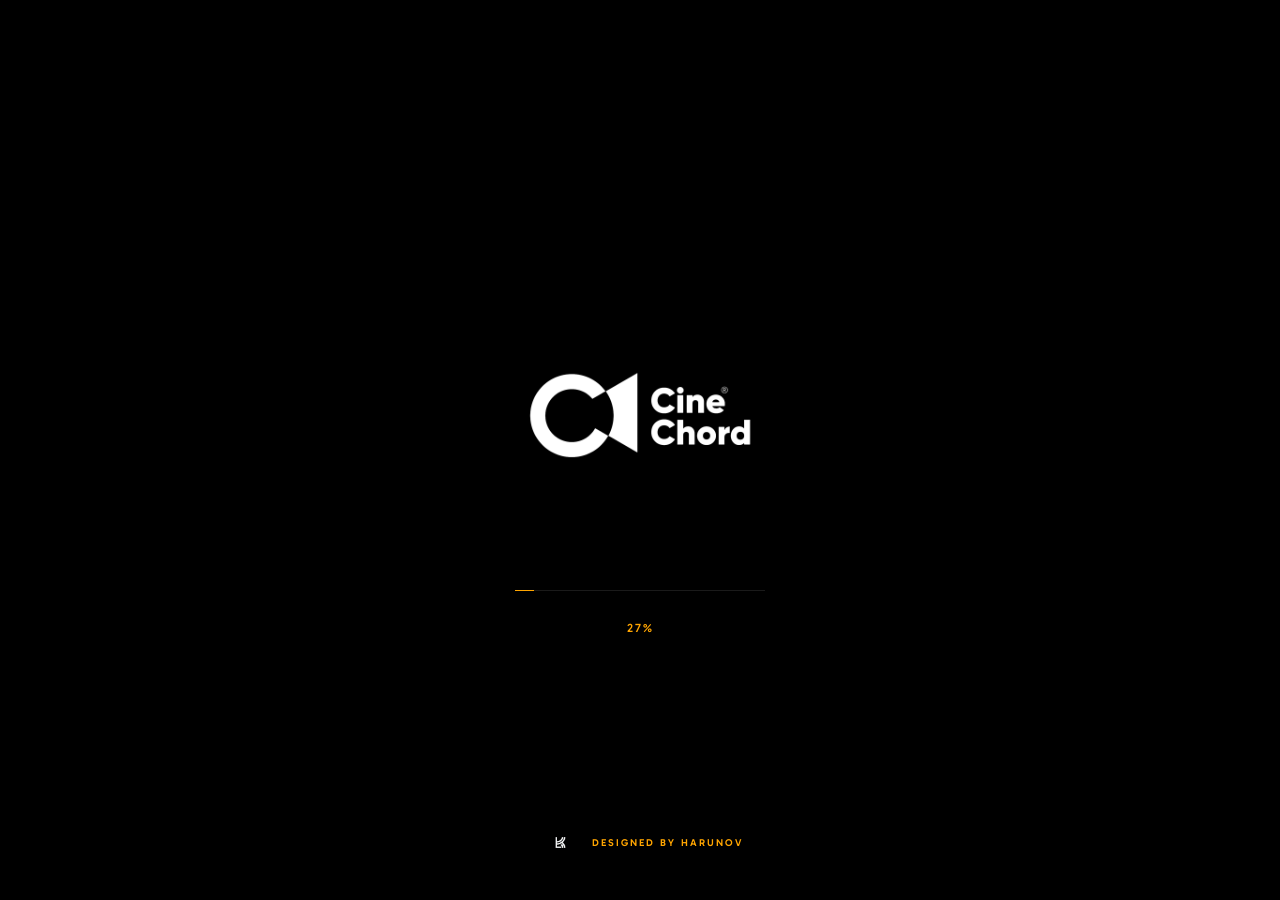
==== commit 06876c87: "Menu infos has been changed" ====
--- a/index.html
+++ b/index.html
@@ -97,7 +97,7 @@
                     <a href="#">VIMEO</a>
                 </div>
                 <div class="menu-contact-info">
-                    <p>info@cinechord.com</p>
+                    <p>info@cinechord.az</p>
                     <p>+994 50 233 04 54</p>
                 </div>
             </div>
--- a/style.css
+++ b/style.css
@@ -81,8 +81,9 @@
     position: fixed;
     top: 0;
     left: 0;
-    width: 100%;
-    height: 100%;
+    width: 100vw;
+    height: 100vh;
+    height: 100dvh;
     background: #000;
     z-index: 99999;
     display: flex;
@@ -101,7 +102,7 @@
 }
 
 .loader-logo {
-    width: 300px;
+    width: clamp(140px, 38vw, 300px);
     height: auto;
     filter: brightness(0) invert(1);
 }
@@ -190,6 +191,8 @@
     left: 0;
     width: 100%;
     height: 100%;
+    min-height: 100vh;
+    min-height: 100dvh;
 }
 
 /* ============================================================
@@ -202,13 +205,15 @@
     left: 0;
     width: 100%;
     height: 100%;
+    min-width: 100%;
+    min-height: 100%;
     object-fit: cover;
+    object-position: center;
     z-index: 0;
     pointer-events: none !important;
     -webkit-tap-highlight-color: transparent;
 }
 
-/* Bütün WebKit (Safari, Chrome) video kontrollarını gizlət */
 .hero-bg::-webkit-media-controls {
     display: none !important;
     -webkit-appearance: none !important;
@@ -233,7 +238,6 @@
     appearance: none !important;
 }
 
-/* iOS Safari üçün böyük play overlay düyməsini TAMAMİLƏ gizlət */
 .hero-bg::-webkit-media-controls-start-playback-button {
     display: none !important;
     -webkit-appearance: none !important;
@@ -244,7 +248,6 @@
     height: 0 !important;
 }
 
-/* Android Chrome üçün overlay play button */
 .hero-bg::-webkit-media-controls-overlay-play-button {
     display: none !important;
     -webkit-appearance: none !important;
@@ -255,12 +258,10 @@
     height: 0 !important;
 }
 
-/* Firefox üçün */
 .hero-bg::-moz-media-controls {
     display: none !important;
 }
 
-/* Microsoft Edge üçün */
 .hero-bg::-ms-media-controls {
     display: none !important;
 }
@@ -341,7 +342,6 @@
     transition: all 0.4s cubic-bezier(0.16, 1, 0.3, 1);
 }
 
-/* Hover - Globe fırlanır */
 .lang-globe-btn:hover .globe-icon {
     transform: rotate(20deg);
 }
@@ -355,7 +355,6 @@
     background: #FFA500;
 }
 
-/* Active state - Dropdown açıqdır */
 .lang-selector.active .globe-icon {
     transform: rotate(0deg);
     animation: globePulse 0.6s cubic-bezier(0.16, 1, 0.3, 1);
@@ -376,36 +375,17 @@
     animation: ellipseRotate 0.8s cubic-bezier(0.16, 1, 0.3, 1);
 }
 
-/* Globe pulse animasiyası */
 @keyframes globePulse {
-    0% {
-        transform: scale(1) rotate(0deg);
-    }
-    30% {
-        transform: scale(1.15) rotate(-10deg);
-    }
-    60% {
-        transform: scale(0.95) rotate(5deg);
-    }
-    100% {
-        transform: scale(1) rotate(0deg);
-    }
-}
-
-/* Ellips fırlanma animasiyası */
+    0% { transform: scale(1) rotate(0deg); }
+    30% { transform: scale(1.15) rotate(-10deg); }
+    60% { transform: scale(0.95) rotate(5deg); }
+    100% { transform: scale(1) rotate(0deg); }
+}
+
 @keyframes ellipseRotate {
-    0% {
-        transform: rotateY(0deg);
-        width: 10px;
-    }
-    50% {
-        transform: rotateY(90deg);
-        width: 2px;
-    }
-    100% {
-        transform: rotateY(180deg);
-        width: 10px;
-    }
+    0% { transform: rotateY(0deg); width: 10px; }
+    50% { transform: rotateY(90deg); width: 2px; }
+    100% { transform: rotateY(180deg); width: 10px; }
 }
 
 .current-lang {
@@ -426,7 +406,6 @@
     color: #FFA500;
 }
 
-/* Dropdown */
 .lang-dropdown {
     position: absolute;
     top: calc(100% + 15px);
@@ -519,7 +498,6 @@
     transform: scale(1);
 }
 
-
 /* ============================================================
    7. HAMBURGER MENU BUTTON
    ============================================================ */
@@ -534,7 +512,7 @@
     background: transparent;
     border: none;
     cursor: pointer;
-    padding: 15px; /* About-dakı kimi genişləndirildi */
+    padding: 15px;
     width: auto;
     height: auto;
     pointer-events: auto;
@@ -553,7 +531,6 @@
     white-space: nowrap;
 }
 
-/* AZ dili üçün hamburger mətni qalınlığı */
 body.lang-az .hamburger-text {
     font-family: 'Montserrat', sans-serif !important;
     font-weight: 800 !important;
@@ -592,15 +569,15 @@
     width: 32px;
     transform: translateY(-5px) rotate(-45deg);
 }
-   /* ✅ EMAIL VƏ TELEFON - XƏTT SİLİNDİ */
-    .menu-contact-info p,
-    .menu-contact-info p a,
-    .menu-contact-info a {
-        color: rgba(255,255,255,0.4) !important;
-        text-decoration: none !important;
-        border-bottom: none !important;           /* Alt xətt yox */
-        -webkit-tap-highlight-color: transparent;
-    }
+
+.menu-contact-info p,
+.menu-contact-info p a,
+.menu-contact-info a {
+    color: rgba(255,255,255,0.4) !important;
+    text-decoration: none !important;
+    border-bottom: none !important;
+    -webkit-tap-highlight-color: transparent;
+}
 
 /* ============================================================
    8. MOBILE MENU OVERLAY & CONTENT
@@ -625,98 +602,6 @@
     pointer-events: all;
 }
 
-.mobile-menu {
-    position: fixed;
-    top: 0;
-    right: -100%;
-    width: 35%;
-    height: 100vh;
-    height: 100dvh;
-    background: rgba(10, 10, 10, 0.85);
-    backdrop-filter: blur(15px);
-    -webkit-backdrop-filter: blur(15px);
-    z-index: 29999;
-    transition: right 1.1s cubic-bezier(0.19, 1, 0.22, 1);
-    display: flex;
-    flex-direction: column;
-    justify-content: center;
-    align-items: stretch;
-    padding: 0 20px;
-    visibility: hidden;
-    opacity: 0;
-    box-shadow: -10px 0 50px rgba(0,0,0,0.5);
-}
-
-.mobile-menu.active {
-    right: 0;
-    visibility: visible;
-    opacity: 1;
-}
-
-/* NAV BUTTONS */
-.nav-btn {
-    position: relative;
-    display: block;
-    overflow: hidden;
-    padding: 0;
-    width: 100%;
-    margin: -1vh 0;
-    line-height: 0.95;
-    background: transparent;
-    border: none;
-    text-decoration: none;
-    cursor: pointer;
-    font-family: 'Gabarito', sans-serif;
-    font-weight: 900;
-    font-size: 4.5vw;
-    letter-spacing: -2px;
-    text-transform: uppercase;
-    color: transparent;
-    text-align: center;
-    opacity: 0;
-    transform: translateX(150px);
-    transition: opacity 0.8s ease, transform 1.2s cubic-bezier(0.19, 1, 0.22, 1);
-}
-
-.mobile-menu.active .nav-btn {
-    opacity: 1;
-    transition: opacity 0.8s cubic-bezier(0.16, 1, 0.3, 1), 
-                transform 1.2s cubic-bezier(0.19, 1, 0.22, 1);
-}
-
-.mobile-menu.active .nav-btn:nth-child(odd) { transform: translateX(-10px); }
-.mobile-menu.active .nav-btn:nth-child(even) { transform: translateX(10px); }
-
-/* ✅ AZ DİLİNDƏ QALIN VƏ MONTSERRAT STİLİ */
-body.lang-az .nav-btn {
-    font-family: 'Montserrat', sans-serif !important;
-    font-weight: 900 !important; /* Maksimum Bold */
-    font-size: 4.0vw !important;
-    letter-spacing: -2px !important;
-}
-
-.nav-text {
-    display: block;
-    color: #fff;
-    transition: transform 0.6s cubic-bezier(0.16, 1, 0.3, 1);
-}
-
-.nav-btn::after {
-    content: attr(data-text);
-    position: absolute;
-    top: 100%;
-    left: 0;
-    width: 100%;
-    height: 100%;
-    color: #FFA500;
-    display: flex;
-    align-items: center;
-    justify-content: center;
-    transition: transform 0.6s cubic-bezier(0.16, 1, 0.3, 1);
-}
-
-.nav-btn:hover .nav-text { transform: translateY(-100%) skewY(5deg); }
-.nav-btn:hover::after { transform: translateY(-100%) skewY(0deg); }
 /* ============================================================
    9. MOBILE MENU & NAV BUTTONS
    ============================================================ */
@@ -786,7 +671,6 @@
                 transform 1.2s cubic-bezier(0.19, 1, 0.22, 1);
 }
 
-/* Slide effekti (About səhifəsindəki kimi) */
 .mobile-menu.active .nav-btn:nth-child(odd) { transform: translateX(-10px); }
 .mobile-menu.active .nav-btn:nth-child(even) { transform: translateX(10px); }
 
@@ -797,11 +681,10 @@
 .mobile-menu.active .nav-btn:nth-child(5) { transition-delay: 0.7s; }
 .mobile-menu.active .nav-btn:nth-child(6) { transition-delay: 0.8s; }
 
-/* ✅ AZƏRBAYCAN DİLİ - BOLD & MONTSERRAT */
 body.lang-az .nav-btn {
     font-family: 'Montserrat', sans-serif !important;
-    font-weight: 900 !important; /* Tam Bold */
-    font-size: 4.0vw !important; /* Yazıların sığması üçün optimallaşdırıldı */
+    font-weight: 900 !important;
+    font-size: 4.0vw !important;
     letter-spacing: -2px !important;
     margin: -0.5vh 0 !important;
 }
@@ -875,7 +758,6 @@
     letter-spacing: 1px;
 }
 
-/* AZ Dili Sosial & Kontakt Bold */
 body.lang-az .menu-socials a {
     font-family: 'Montserrat', sans-serif !important;
     font-weight: 800 !important;
@@ -896,7 +778,6 @@
     font-weight: 700 !important;
     font-size: 12px !important;
 }
-
 
 /* ============================================================
    10. LOGO
@@ -926,11 +807,7 @@
 }
 
 /* ============================================================
-   11. PLAY BUTTON - WORKS SƏHİFƏSİ EFFEKTLƏRİ İLƏ
-   ============================================================ */
-
-/* ============================================================
-   ANA EKRAN PLAY BUTTON - BÖYÜDÜLMÜŞ
+   11. PLAY BUTTON
    ============================================================ */
 
 #mainPlayBtnContainer {
@@ -939,8 +816,8 @@
     left: 50%;
     transform: translate(-50%, -50%);
     z-index: 10000 !important;
-    width: 220px;              /* 300 → 420 */
-    height: 220px;             /* 300 → 420 */
+    width: 220px;
+    height: 220px;
     display: flex;
     align-items: center;
     justify-content: center;
@@ -950,14 +827,13 @@
 
 #mainPlayBtnContainer .play-button-wrapper {
     position: relative;
-    width: 180px;              /* 150 → 280 ⬅️ BURANI DA BÖYÜD! */
-    height: 180px;             /* 150 → 280 */
+    width: 180px;
+    height: 180px;
     display: flex;
     align-items: center;
     justify-content: center;
 }
 
-/* İkonlar - eyni yerdə */
 #mainPlayBtnContainer .play-icon-img,
 #mainPlayBtnContainer .pause-icon {
     width: 100%;
@@ -970,24 +846,20 @@
     transition: all 0.4s cubic-bezier(0.34, 1.56, 0.64, 1);
 }
 
-/* Play ikonu - default görünür */
 #mainPlayBtnContainer .play-icon-img {
     display: block;
 }
 
-/* Pause ikonu - default gizli */
 #mainPlayBtnContainer .pause-icon {
     display: none;
 }
 
-/* Hover - ikonlar böyüyür */
 #mainPlayBtnContainer:hover .play-icon-img,
 #mainPlayBtnContainer:hover .pause-icon {
     transform: scale(1.1);
     filter: drop-shadow(0 0 18px rgba(255, 255, 255, 0.8));
 }
 
-/* ===== ANA EKRAN - PLAY/PAUSE DƏYİŞMƏSİ ===== */
 #mainPlayBtnContainer.is-playing .play-icon-img {
     display: none !important;
 }
@@ -1002,7 +874,6 @@
     display: none !important;
 }
 
-/* ===== ANA EKRAN - AUTO-HIDE MASK EFFEKTİ (Works-dakı kimi) ===== */
 #mainPlayBtnContainer.auto-hidden .play-button-wrapper {
     opacity: 0;
     visibility: hidden;
@@ -1019,7 +890,6 @@
     pointer-events: auto;
 }
 
-/* İkonlar da maskalanır */
 #mainPlayBtnContainer.auto-hidden .play-icon-img,
 #mainPlayBtnContainer.auto-hidden .pause-icon {
     transform: scale(0.5);
@@ -1034,18 +904,14 @@
     transition: all 0.5s ease;
 }
 
-/* ============================================================
-   MODAL PLAY BUTTON - BÖYÜDÜLMÜŞ
-   ============================================================ */
-
 .modal-play-btn-wrapper {
     position: absolute;
     top: 50%;
     left: 50%;
     transform: translate(-50%, -50%);
     z-index: 1002;
-    width: 250px;              /* 250 → 300 */
-    height: 250px;             /* 250 → 300 */
+    width: 250px;
+    height: 250px;
     display: flex;
     align-items: center;
     justify-content: center;
@@ -1056,20 +922,17 @@
 
 .modal-play-btn-inner {
     position: relative;
-    width: 170px;              /* 120 → 200 ⬅️ BURANI DA BÖYÜD! */
-    height: 170px;             /* 120 → 200 */
+    width: 170px;
+    height: 170px;
     display: flex;
     align-items: center;
     justify-content: center;
-    
-    /* ✅ Default - tam görünür */
     clip-path: inset(0 0 0 0);
     transition: clip-path 0.6s cubic-bezier(0.16, 1, 0.3, 1),
                 opacity 0.5s ease;
     opacity: 1;
 }
 
-/* Modal ikonlar - avtomatik böyüyəcək (width: 100%) */
 .modal-play-btn-inner .modal-play-icon,
 .modal-play-btn-inner .pause-icon {
     width: 100%;
@@ -1081,14 +944,13 @@
     filter: drop-shadow(0 0 8px rgba(255, 255, 255, 0.3));
     transition: all 0.4s cubic-bezier(0.34, 1.56, 0.64, 1);
 }
-/* Modal hover */
+
 .modal-play-btn-wrapper:hover .modal-play-icon,
 .modal-play-btn-wrapper:hover .pause-icon {
     transform: scale(1.1);
     filter: drop-shadow(0 0 18px rgba(255, 255, 255, 0.8));
 }
 
-/* ===== MODAL - PLAY/PAUSE DƏYİŞMƏSİ ===== */
 .modal-play-btn-wrapper.is-playing .modal-play-icon {
     display: none !important;
 }
@@ -1103,24 +965,14 @@
     display: none !important;
 }
 
-/* ============================================================
-   MODAL - USER INACTIVE (Mouse hərəkətsiz 3 saniyə)
-   ============================================================ */
-
-/* ✅ User inactive - YUXARIDAN AŞAĞIYA MASK İLƏ GİZLƏNİR */
 .preview-container.user-inactive .modal-play-btn-inner {
-    clip-path: inset(0 0 100% 0) !important;  /* Yuxarıdan aşağıya bağlanır */
+    clip-path: inset(0 0 100% 0) !important;
     opacity: 0 !important;
     pointer-events: none !important;
     transition: clip-path 0.6s cubic-bezier(0.16, 1, 0.3, 1),
                 opacity 0.5s ease;
 }
 
-/* ============================================================
-   MODAL - USER ACTIVE (Mouse hərəkəti var)
-   ============================================================ */
-
-/* ✅ User active - TAM AÇILIR (mask sıfırlanır) */
 .preview-container:not(.user-inactive) .modal-play-btn-inner {
     clip-path: inset(0 0 0 0) !important;
     opacity: 1 !important;
@@ -1129,10 +981,6 @@
                 opacity 0.5s ease;
 }
 
-/* ============================================================
-   PLAY/PAUSE - HƏMİŞƏ GÖRÜNƏN (əlavə təminat)
-   ============================================================ */
-
 .preview-container.is-paused .modal-play-btn-inner {
     clip-path: inset(0 0 0 0) !important;
     opacity: 1 !important;
@@ -1145,7 +993,6 @@
     pointer-events: auto !important;
 }
 
-/* User inactive olduqda is-paused/play override olunur */
 .preview-container.user-inactive.is-paused .modal-play-btn-inner {
     clip-path: inset(0 0 100% 0) !important;
     opacity: 0 !important;
@@ -1158,100 +1005,14 @@
     pointer-events: none !important;
 }
 
-
-/* ============================================================
-   MOBİL ÜÇÜN ÖLÇÜLƏR
-   ============================================================ */
-
-@media (max-width: 768px) {
-    .modal-play-btn-wrapper {
-        width: 120px;
-        height: 120px;
-    }
-    
-    .modal-play-btn-inner {
-        width: 80px;
-        height: 80px;
-    }
-}
-
-@media (max-width: 480px) {
-    .modal-play-btn-wrapper {
-        width: 100px;
-        height: 100px;
-    }
-    
-    .modal-play-btn-inner {
-        width: 65px;
-        height: 65px;
-    }
-}
-/* ============================================================
-   MOBİL ÜÇÜN ÖLÇÜLƏR
-   ============================================================ */
-
-@media (max-width: 768px) {
-    #mainPlayBtnContainer {
-        width: 160px;
-        height: 160px;
-    }
-    
-    #mainPlayBtnContainer .play-button-wrapper {
-        width: 100px;
-        height: 100px;
-    }
-    
-    .modal-play-btn-wrapper {
-        width: 120px;
-        height: 120px;
-    }
-    
-    .modal-play-btn-inner {
-        width: 80px;
-        height: 80px;
-    }
-}
-
-@media (max-width: 480px) {
-    #mainPlayBtnContainer {
-        width: 120px;
-        height: 120px;
-    }
-    
-    #mainPlayBtnContainer .play-button-wrapper {
-        width: 75px;
-        height: 75px;
-    }
-    
-    .modal-play-btn-wrapper {
-        width: 100px;
-        height: 100px;
-    }
-    
-    .modal-play-btn-inner {
-        width: 65px;
-        height: 65px;
-    }
-}
-
-
-/* ============================================================
-   AZƏRBAYCAN DİLİ ÜÇÜN KİÇİK FONT
-   ============================================================ */
-
 body.lang-az .play-text {
     font-size: 11px !important;
     letter-spacing: 0.8px !important;
 }
-/* ✅ AZƏRBAYCAN DİLİ ÜÇÜN KİÇİK FONT */
-body.lang-az .play-text {
-    font-size: 11px !important;
-    letter-spacing: 0.8px !important;
-}
+
 #mainPlayBtnContainer.auto-hidden {
     pointer-events: none;
 }
-
 
 /* ============================================================
    12. SOL ALT - EXPLORE WORKS
@@ -1426,7 +1187,6 @@
     transition: transform 0.5s cubic-bezier(0.16, 1, 0.3, 1);
 }
 
-/* Font Awesome ikonları üçün */
 .social-icon i,
 .social-icon-hover i,
 .social-icons-home i {
@@ -1457,7 +1217,7 @@
 }
 
 /* ============================================================
-   12. VIDEO MODAL PLAYER
+   15. VIDEO MODAL PLAYER
    ============================================================ */
 .preview-container {
     position: fixed;
@@ -1533,14 +1293,9 @@
     transform: translateY(-40px);
 }
 
-/* 1. ÜMUMİ VƏ DESKTOP (WEB) ÜÇÜN KOD */
 .preview-title {
     font-family: 'Gabarito', sans-serif;
     font-weight: 900;
-    
-    /* 1-ci hissə:
-    font-size: clamp(30px, 5vw, 60px); /* Əvvəl: clamp(40px, 8vw, 100px) */
-    
     color: #fff;
     -webkit-text-stroke: 0;
     margin: 0;
@@ -1549,9 +1304,7 @@
     transition: transform 0.8s cubic-bezier(0.16, 1, 0.3, 1);
     position: relative;
     text-shadow: 2px 2px 8px rgba(0, 0, 0, 0.3);
-    
-    /* 2-ci hissə: Ən vacibi buradır (Sondakı override) */
-    font-size: 60px; /* Əvvəl: 100px idi. Bunu istədiyin qədər azalt (məs: 50px, 40px) */
+    font-size: 60px;
 }
 
 .preview-title::after {
@@ -1898,7 +1651,6 @@
         margin: -0.3vh 0;
     }
 
-    /* ✅ TABLET - ANA EKRAN PLAY BUTTON */
     #mainPlayBtnContainer {
         width: 220px;
         height: 220px;
@@ -1909,7 +1661,6 @@
         height: 150px;
     }
 
-    /* ✅ TABLET - MODAL PLAY BUTTON */
     .modal-play-btn-wrapper {
         width: 160px;
         height: 160px;
@@ -1988,7 +1739,6 @@
         color: #fff !important;
     }
     
-    /* AZƏRBAYCAN DİLİ */
     body.lang-az .nav-btn {
         font-family: 'Montserrat', sans-serif !important;
         font-weight: 900 !important;
@@ -2104,18 +1854,16 @@
         width: 40px;
         height: 40px;
     }
-}
-
-/* ============================================================
-   VIDEO - MOBİL DÜZƏLİŞ
-   ============================================================ */
-
-@media (max-width: 768px) {
-    video {
-        width: 100vw;
-        height: 100dvh;
-        object-fit: cover;
-        object-position: center;
+
+    .hero-bg {
+        width: 100vw !important;
+        height: 100vh !important;
+        height: 100dvh !important;
+        min-width: 100vw !important;
+        min-height: 100vh !important;
+        min-height: 100dvh !important;
+        object-fit: cover !important;
+        object-position: center !important;
     }
 }
 
@@ -2142,23 +1890,6 @@
         border-radius: 50px !important;
     }
 
-    /* Ümumi Məlumat və Başlıq */
-    .preview-info {
-        top: 70px;
-        left: 20px;
-    }
-
-    .preview-title {
-        font-size: 24px;
-    }
-
-    .close-preview {
-        top: 20px;
-        right: 20px;
-        width: 40px;
-        height: 40px;
-    }
-
     /* Kontrol Paneli və Düymələr */
     .custom-controls {
         padding: 0 10px 20px 10px;
@@ -2196,7 +1927,6 @@
         scale: 1 !important;
     }
 
-    /* Halqaların (Rings) Mobil Ölçüləri */
     .preview-container .modal-play-btn:hover .play-button::before,
     .preview-container .modal-play-btn:active .play-button::before,
     .preview-container .play-button-container:hover .play-button::before {
@@ -2213,7 +1943,6 @@
         border-color: rgba(255, 255, 255, 0.3) !important;
     }
 
-    /* Mobil Yazı və Səs Tənzimləməsi */
     .preview-container .modal-play-btn:hover .play-text,
     .preview-container .modal-play-btn:active .play-text,
     .preview-container .play-button-container:hover .play-text,
@@ -2226,17 +1955,6 @@
     .volume-wrapper {
         display: none;
     }
-
-    /* ✅ MOBİL - MODAL PLAY BUTTON ÖLÇÜLƏRİ (991px-dək) */
-    .modal-play-btn-wrapper {
-        width: 140px !important;
-        height: 140px !important;
-    }
-    
-    .modal-play-btn-inner {
-        width: 95px !important;
-        height: 95px !important;
-    }
 }
 
 /* ============================================================
@@ -2300,7 +2018,6 @@
         padding: 6px;
     }
 
-    /* ✅ SMALL MOBİL - ANA EKRAN PLAY BUTTON */
     #mainPlayBtnContainer {
         width: 150px !important;
         height: 150px !important;
@@ -2312,7 +2029,6 @@
         height: 100px !important;
     }
 
-    /* ✅ SMALL MOBİL - MODAL PLAY BUTTON */
     .modal-play-btn-wrapper {
         width: 110px !important;
         height: 110px !important;
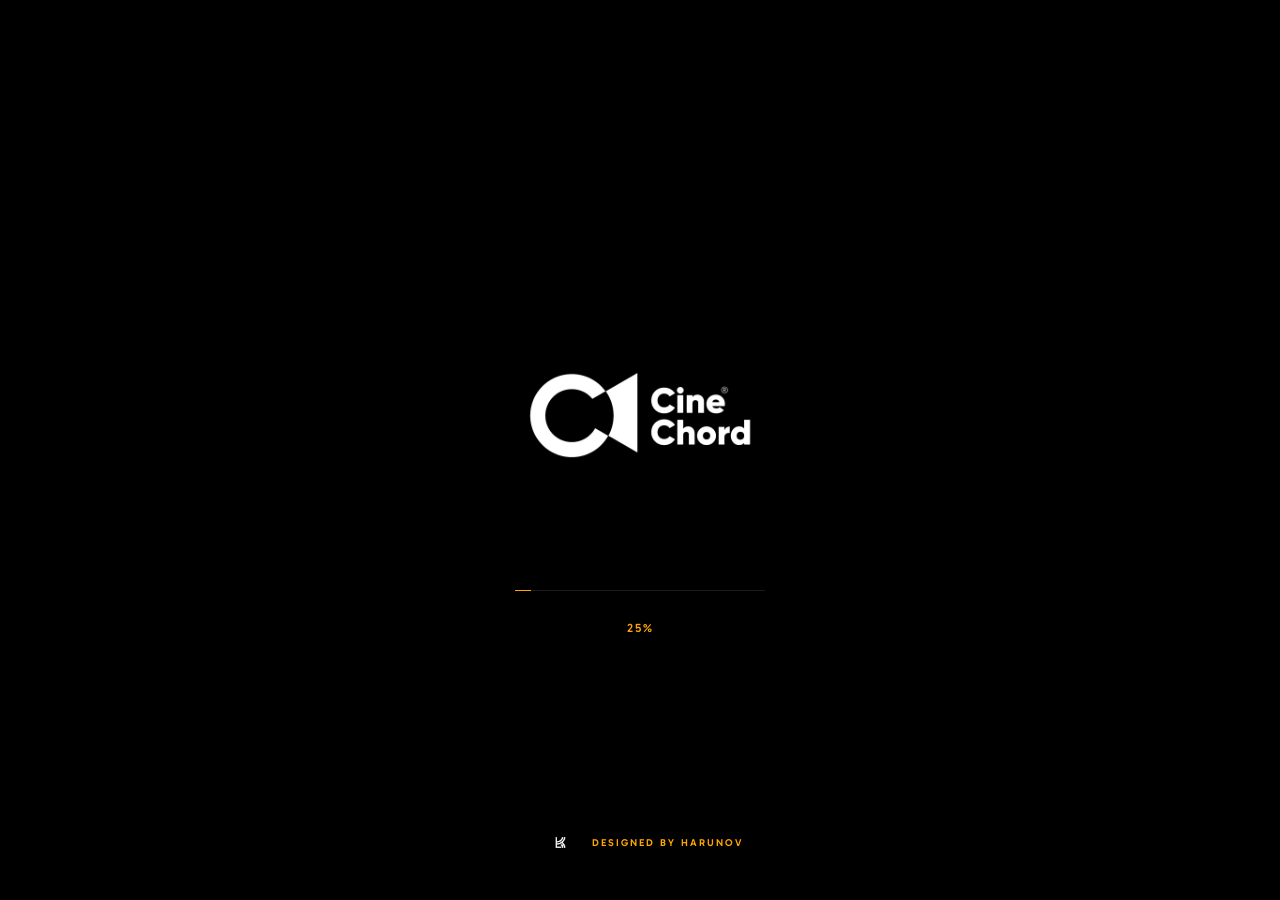
==== commit e71f0fd0: "All files added" ====
--- a/index.html
+++ b/index.html
@@ -83,12 +83,14 @@
 
         <!-- MOBILE MENU -->
         <nav class="mobile-menu" id="mobileMenu">
-            <a href="#" class="nav-btn active" data-text="HOME" data-key="home"><span class="nav-text">HOME</span></a>
-            <a href="works/" class="nav-btn" data-text="WORK" data-key="work"><span class="nav-text">WORK</span></a>
-            <a href="services/" class="nav-btn" data-text="SERVICE" data-key="service"><span class="nav-text">SERVICE</span></a>
-            <a href="archive/" class="nav-btn" data-text="ARCHIVE" data-key="archive"><span class="nav-text">ARCHIVE</span></a>
-            <a href="about/" class="nav-btn" data-text="ABOUT" data-key="about"><span class="nav-text">ABOUT</span></a>
-            <a href="contact/" class="nav-btn" data-text="CONTACT" data-key="contact"><span class="nav-text">CONTACT</span></a>
+ <a href="../" class="nav-btn" data-text="HOME" data-key="home"><span class="nav-text">HOME</span></a>
+    <a href="../works/" class="nav-btn" data-text="WORK" data-key="work"><span class="nav-text">WORK</span></a>
+    <a href="../services/" class="nav-btn" data-text="SERVICE" data-key="service"><span class="nav-text">SERVICE</span></a>
+    <a href="../archive/" class="nav-btn" data-text="ARCHIVE" data-key="archive"><span class="nav-text">ARCHIVE</span></a>
+    <a href="../backstage/" class="nav-btn" data-text="BACKSTAGE" data-key="backstage"><span class="nav-text">BACKSTAGE</span></a>
+    <a href="../about/" class="nav-btn" data-text="ABOUT" data-key="about"><span class="nav-text">ABOUT</span></a>
+    <a href="#" class="nav-btn active" data-text="CONTACT" data-key="contact"><span class="nav-text">CONTACT</span></a>
+
 
             <div class="menu-footer">
                 <div class="menu-socials">
--- a/style.css
+++ b/style.css
@@ -680,6 +680,7 @@
 .mobile-menu.active .nav-btn:nth-child(4) { transition-delay: 0.6s; }
 .mobile-menu.active .nav-btn:nth-child(5) { transition-delay: 0.7s; }
 .mobile-menu.active .nav-btn:nth-child(6) { transition-delay: 0.8s; }
+.mobile-menu.active .nav-btn:nth-child(7) { transition-delay: 0.9s; }
 
 body.lang-az .nav-btn {
     font-family: 'Montserrat', sans-serif !important;
@@ -1742,9 +1743,8 @@
     body.lang-az .nav-btn {
         font-family: 'Montserrat', sans-serif !important;
         font-weight: 900 !important;
-        text-shadow: 1px 0 0 #fff !important;
         font-size: 10.5vw !important;
-        line-height: 1.2 !important;
+        line-height: 1.0 !important;
         margin: -0.3vh 0 !important;
         letter-spacing: -2px !important;
         width: 100% !important;
@@ -1753,16 +1753,16 @@
     }
 
     body.lang-az .mobile-menu.active .nav-btn:nth-child(odd) { 
-        transform: translateX(-5px) !important; 
+        transform: translateX(-10px) !important; 
     }
     body.lang-az .mobile-menu.active .nav-btn:nth-child(even) { 
-        transform: translateX(5px) !important; 
+        transform: translateX(10px) !important; 
     }
 
     /* --- 3. SOSİAL BÖLMƏ --- */
     body.lang-az .menu-socials a {
         font-family: 'Montserrat', sans-serif !important;
-        font-size: 12px !important;
+        font-size: 13px !important;
         font-weight: 800 !important;      
         letter-spacing: 0.5px !important; 
         transform: none !important;
@@ -1771,7 +1771,7 @@
     body.lang-az .menu-contact-info p, 
     body.lang-az .menu-contact-info a {
         font-family: 'Montserrat', sans-serif !important;
-        font-size: 12px !important;
+        font-size: 13px !important;
         font-weight: 700 !important;      
         letter-spacing: 0.5px !important; 
         transform: none !important;
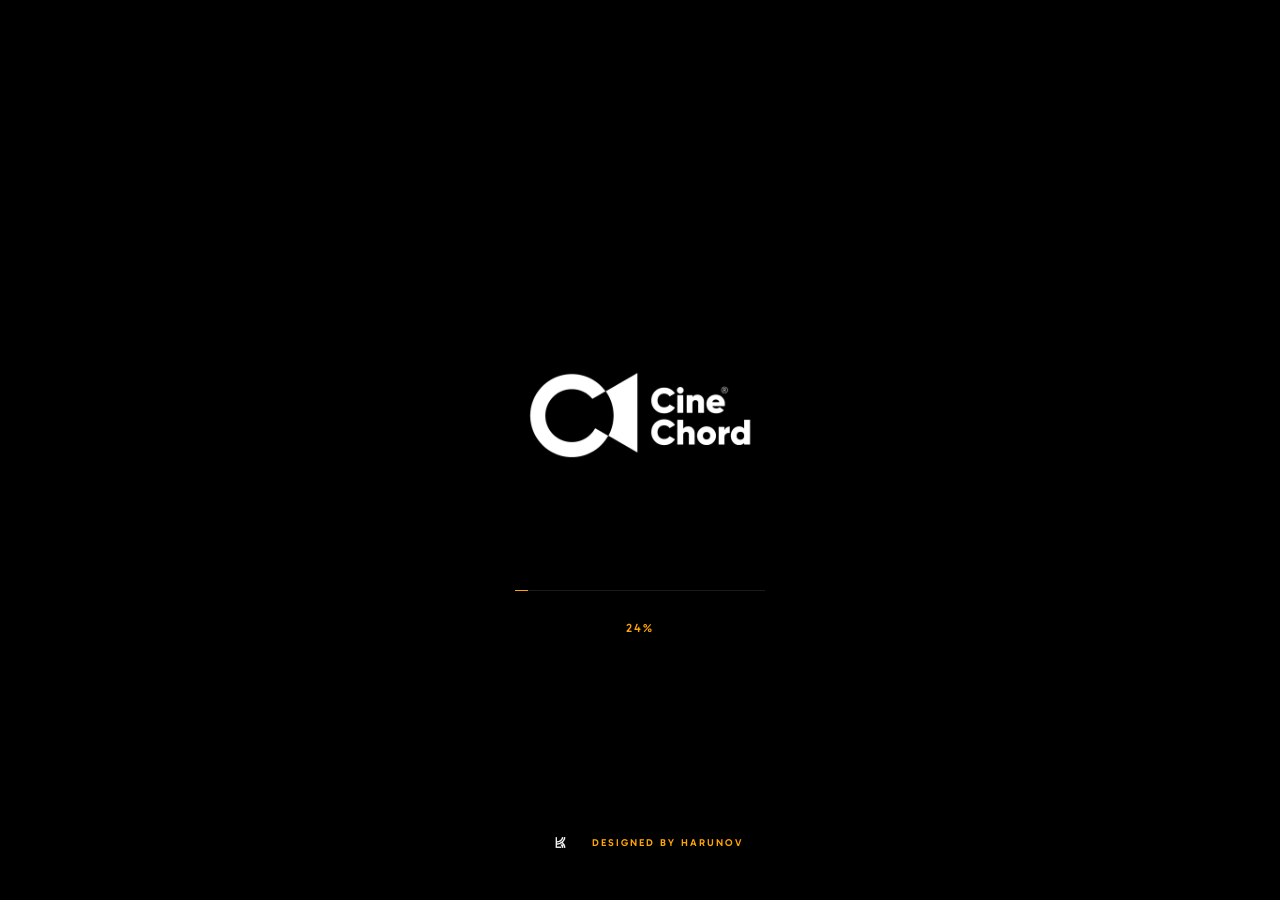
==== commit 343c66eb: "Menu and about pages are changed" ====
--- a/index.html
+++ b/index.html
@@ -16,15 +16,17 @@
 
     <link rel="preconnect" href="https://fonts.googleapis.com">
     <link rel="preconnect" href="https://fonts.gstatic.com" crossorigin>
-    <link href="https://fonts.googleapis.com/css2?family=Gabarito:wght@400;500;600;700;800;900&family=Montserrat:wght@400;500;600;700;800;900&display=swap" rel="stylesheet">
+    <link href="https://fonts.googleapis.com/css2?family=Gabarito:wght@300;400;500;600;700;800;900&family=Montserrat:wght@300;400;500;600;700;800;900&display=swap" rel="stylesheet">
 
     <link rel="stylesheet" href="https://cdnjs.cloudflare.com/ajax/libs/font-awesome/6.4.0/css/all.min.css">
     <link rel="stylesheet" href="style.css">
+    <!-- Ortaq menyu: səhifənin CSS-indən SONRA -->
+    <link rel="stylesheet" href="menu.css">
 </head>
 <body>
 
     <div class="page-transition"></div>
-    
+
     <div class="loading-screen">
         <div class="loader-content">
             <img src="photos/CineChord.png" alt="CineChord" class="loader-logo">
@@ -40,9 +42,9 @@
     </div>
 
     <div class="grain-overlay"></div>
-    
+
     <div class="hero-section">
-        
+
         <div id="videoContainer">
             <div class="hero-overlay"></div>
         </div>
@@ -69,7 +71,7 @@
             </div>
         </div>
 
-        <!-- HAMBURGER BUTTON -->
+        <!-- HAMBURGER BUTTON (menyunun özünü menu.js yaradır) -->
         <button class="hamburger" id="hamburgerBtn" aria-label="Menu">
             <span class="hamburger-text" data-key="menu">MENU</span>
             <span class="hamburger-icon">
@@ -78,41 +80,12 @@
             </span>
         </button>
 
-        <!-- OVERLAY -->
-        <div class="mobile-menu-overlay" id="mobileMenuOverlay"></div>
-
-        <!-- MOBILE MENU -->
-        <nav class="mobile-menu" id="mobileMenu">
- <a href="../" class="nav-btn" data-text="HOME" data-key="home"><span class="nav-text">HOME</span></a>
-    <a href="../works/" class="nav-btn" data-text="WORK" data-key="work"><span class="nav-text">WORK</span></a>
-    <a href="../services/" class="nav-btn" data-text="SERVICE" data-key="service"><span class="nav-text">SERVICE</span></a>
-    <a href="../archive/" class="nav-btn" data-text="ARCHIVE" data-key="archive"><span class="nav-text">ARCHIVE</span></a>
-    <a href="../backstage/" class="nav-btn" data-text="BACKSTAGE" data-key="backstage"><span class="nav-text">BACKSTAGE</span></a>
-    <a href="../about/" class="nav-btn" data-text="ABOUT" data-key="about"><span class="nav-text">ABOUT</span></a>
-    <a href="#" class="nav-btn active" data-text="CONTACT" data-key="contact"><span class="nav-text">CONTACT</span></a>
-
-
-            <div class="menu-footer">
-                <div class="menu-socials">
-                    <a href="https://www.instagram.com/cine.chord/?hl=en" target="_blank" rel="noopener noreferrer">INSTAGRAM</a>
-                    <a href="https://www.youtube.com/@cinechordpro" target="_blank" rel="noopener noreferrer">YOUTUBE</a>
-                    <a href="#">VIMEO</a>
-                </div>
-                <div class="menu-contact-info">
-                    <p>info@cinechord.az</p>
-                    <p>+994 50 233 04 54</p>
-                </div>
-            </div>
-        </nav>
-
         <!-- LOGO -->
         <a href="/" class="center-logo">
             <img src="photos/CineChord.png" alt="Cine Chord Logo" class="logo-img">
         </a>
 
-        <!-- ============================================================
-             PLAY BUTTON - ANA EKRAN (YENİ)
-             ============================================================ -->
+        <!-- PLAY BUTTON - ANA EKRAN -->
         <div class="play-button-container" id="mainPlayBtnContainer">
             <div class="play-button-wrapper">
                 <!-- Play ikonu -->
@@ -138,7 +111,7 @@
                     <span class="social-icon"><i class="fa-brands fa-instagram"></i></span>
                     <span class="social-icon-hover"><i class="fa-brands fa-instagram"></i></span>
                 </a>
-                <a href="https://www.youtube.com/@cinechordpro" class="social-link-home" target="_blank">
+                <a href="https://www.youtube.com/@cinechordpro" class="social-link-home" target="_blank" rel="noopener noreferrer">
                     <span class="social-icon"><i class="fa-brands fa-youtube"></i></span>
                     <span class="social-icon-hover"><i class="fa-brands fa-youtube"></i></span>
                 </a>
@@ -146,14 +119,13 @@
                     <span class="social-icon"><i class="fa-brands fa-vimeo-v"></i></span>
                     <span class="social-icon-hover"><i class="fa-brands fa-vimeo-v"></i></span>
                 </a>
-               
             </div>
         </div>
-        
+
     </div>
 
     <!-- ============================================================
-         VIDEO PREVIEW MODAL (YENİ)
+         VIDEO PREVIEW MODAL
          ============================================================ -->
     <div class="preview-container is-paused" id="previewContainer">
         <button class="close-preview" id="closePreview">×</button>
@@ -164,20 +136,18 @@
         </div>
         <div class="video-wrapper" id="videoWrapper">
             <div class="video-loading"></div>
-            
-            <!-- MODAL PLAY BUTTON - YENİ (Play + Pause ikonları) -->
+
+            <!-- MODAL PLAY BUTTON (Play + Pause ikonları) -->
             <div class="modal-play-btn-wrapper" id="modalPlayBtnContainer">
                 <div class="modal-play-btn-inner">
-                    <!-- Play ikonu -->
                     <img src="play-btn.png" alt="Play Video" class="modal-play-icon" id="modalPlayIcon">
-                    <!-- Pause ikonu -->
                     <img src="pause-btn.png" alt="Pause Video" class="modal-play-icon pause-icon" id="modalPauseIcon" style="display:none;">
                 </div>
             </div>
-            
+
             <video id="previewVideo" class="preview-video" playsinline preload="metadata"></video>
-            
-            <!-- Custom Controls - TOXUNULMADAN QALIR -->
+
+            <!-- Custom Controls -->
             <div class="custom-controls" id="customControls">
                 <div class="progress-bar-container" id="progressBarContainer">
                     <div class="progress-played" id="progressPlayed"></div>
@@ -201,6 +171,8 @@
     </div>
 
     <script src="https://cdnjs.cloudflare.com/ajax/libs/gsap/3.12.2/gsap.min.js"></script>
+    <!-- Ortaq menyu: səhifənin JS-indən ƏVVƏL -->
+    <script src="menu.js"></script>
     <script src="script.js"></script>
 </body>
 </html>
--- a/style.css
+++ b/style.css
@@ -1,7 +1,9 @@
 /* ================================================================
    CineChord Index - COMPLETE CSS
-   Version: 5.4 - FINAL FIX (Menu Spacing + Modal Play + AZ Lang)
+   Version: 6.0 - FULLSCREEN MENU (narıncı panel, Anton, qara zolaq hover)
    ================================================================ */
+
+@import url('https://fonts.googleapis.com/css2?family=Anton&display=swap');
 
 /* 1. RESET */
 * {
@@ -38,18 +40,10 @@
     font-family: "Font Awesome 6 Free", "Font Awesome 6 Brands" !important;
 }
 
-/* AZ dili üçün menu - EN ilə vizual eyni görünsün */
-body.lang-az .nav-btn {
-    font-size: 3.2vw;
-    letter-spacing: 2px;
-    margin: -0.5vh 0;
-}
-
 /* 2. GPU & TRANSITIONS */
 .page-transition,
 .header,
 .center-logo,
-.nav-btn,
 .hero-bg {
     will-change: transform;
     transform: translateZ(0);
@@ -193,6 +187,8 @@
     height: 100%;
     min-height: 100vh;
     min-height: 100dvh;
+    transform-origin: center;
+    transition: transform 0.9s cubic-bezier(0.19, 1, 0.22, 1), filter 0.9s ease;
 }
 
 /* ============================================================
@@ -276,6 +272,7 @@
     z-index: 1;
     pointer-events: none;
 }
+  body.menu-is-open #videoContainer { transform: scale(1.06); }
 
 /* ============================================================
    6. GLOBE LANGUAGE SELECTOR - MINIMAL
@@ -520,7 +517,13 @@
 
 .hamburger * { pointer-events: none; }
 
+.hamburger:focus-visible {
+    outline: 1px solid #FFA500;
+    outline-offset: 2px;
+}
+
 .hamburger-text {
+    display: inline-block;
     font-family: 'Gabarito', sans-serif;
     font-weight: 700;
     font-size: 13px;
@@ -531,6 +534,8 @@
     white-space: nowrap;
 }
 
+/* MENU <-> CLOSE roll animasiyası (mətn JS ilə 50%-də dəyişir) */
+
 body.lang-az .hamburger-text {
     font-family: 'Montserrat', sans-serif !important;
     font-weight: 800 !important;
@@ -557,8 +562,11 @@
 .hamburger-line:nth-child(1) { width: 32px; }
 .hamburger-line:nth-child(2) { width: 24px; }
 
-.hamburger:hover .hamburger-text { color: #FFA500; }
-.hamburger:hover .hamburger-line { width: 32px; background: #FFA500; }
+@media (hover: hover) {
+    .hamburger:hover .hamburger-text { color: #FFA500; }
+    .hamburger:hover .hamburger-line { width: 32px; background: #FFA500; }
+}
+
 
 .hamburger.active .hamburger-line:nth-child(1) {
     width: 32px;
@@ -568,216 +576,6 @@
 .hamburger.active .hamburger-line:nth-child(2) {
     width: 32px;
     transform: translateY(-5px) rotate(-45deg);
-}
-
-.menu-contact-info p,
-.menu-contact-info p a,
-.menu-contact-info a {
-    color: rgba(255,255,255,0.4) !important;
-    text-decoration: none !important;
-    border-bottom: none !important;
-    -webkit-tap-highlight-color: transparent;
-}
-
-/* ============================================================
-   8. MOBILE MENU OVERLAY & CONTENT
-   ============================================================ */
-.mobile-menu-overlay {
-    position: fixed;
-    top: 0;
-    left: 0;
-    width: 100%;
-    height: 100vh;
-    height: 100dvh;
-    background: rgba(0, 0, 0, 0.7);
-    backdrop-filter: blur(5px);
-    z-index: 29000;
-    opacity: 0;
-    pointer-events: none;
-    transition: opacity 0.5s ease;
-}
-
-.mobile-menu-overlay.active {
-    opacity: 1;
-    pointer-events: all;
-}
-
-/* ============================================================
-   9. MOBILE MENU & NAV BUTTONS
-   ============================================================ */
-
-.mobile-menu {
-    position: fixed;
-    top: 0;
-    right: -100%;
-    width: 35%;
-    height: 100vh;
-    height: 100dvh;
-    background: rgba(10, 10, 10, 0.85);
-    backdrop-filter: blur(15px);
-    -webkit-backdrop-filter: blur(15px);
-    z-index: 29999;
-    transition: right 1.1s cubic-bezier(0.19, 1, 0.22, 1);
-    display: flex;
-    flex-direction: column;
-    justify-content: center;
-    align-items: stretch;
-    padding: 0 20px;
-    gap: 0;
-    visibility: hidden;
-    opacity: 0;
-    box-shadow: -10px 0 50px rgba(0,0,0,0.5);
-}
-
-.mobile-menu.active {
-    right: 0;
-    visibility: visible;
-    opacity: 1;
-}
-
-/* NAV BUTTONS */
-.nav-btn {
-    position: relative;
-    display: block;
-    overflow: hidden;
-    padding: 0;
-    width: 100%;
-    margin: -1vh 0;
-    line-height: 0.95;
-    background: transparent;
-    border: none;
-    text-decoration: none;
-    cursor: pointer;
-    font-family: 'Gabarito', sans-serif;
-    font-weight: 900;
-    font-size: 4.5vw;
-    letter-spacing: -2px;
-    text-transform: uppercase;
-    color: transparent;
-    text-align: center;
-    opacity: 0;
-    transform: translateX(150px);
-    transition: opacity 0.8s ease, transform 1.2s cubic-bezier(0.19, 1, 0.22, 1);
-    backface-visibility: hidden;
-    -webkit-backface-visibility: hidden;
-    transform-style: preserve-3d;
-    -webkit-transform-style: preserve-3d;
-    clip-path: inset(0 0 0 0);
-}
-
-.mobile-menu.active .nav-btn {
-    opacity: 1;
-    transition: opacity 0.8s cubic-bezier(0.16, 1, 0.3, 1), 
-                transform 1.2s cubic-bezier(0.19, 1, 0.22, 1);
-}
-
-.mobile-menu.active .nav-btn:nth-child(odd) { transform: translateX(-10px); }
-.mobile-menu.active .nav-btn:nth-child(even) { transform: translateX(10px); }
-
-.mobile-menu.active .nav-btn:nth-child(1) { transition-delay: 0.3s; }
-.mobile-menu.active .nav-btn:nth-child(2) { transition-delay: 0.4s; }
-.mobile-menu.active .nav-btn:nth-child(3) { transition-delay: 0.5s; }
-.mobile-menu.active .nav-btn:nth-child(4) { transition-delay: 0.6s; }
-.mobile-menu.active .nav-btn:nth-child(5) { transition-delay: 0.7s; }
-.mobile-menu.active .nav-btn:nth-child(6) { transition-delay: 0.8s; }
-.mobile-menu.active .nav-btn:nth-child(7) { transition-delay: 0.9s; }
-
-body.lang-az .nav-btn {
-    font-family: 'Montserrat', sans-serif !important;
-    font-weight: 900 !important;
-    font-size: 4.0vw !important;
-    letter-spacing: -2px !important;
-    margin: -0.5vh 0 !important;
-}
-
-.nav-text {
-    display: block;
-    color: #fff;
-    transition: transform 0.6s cubic-bezier(0.16, 1, 0.3, 1);
-    backface-visibility: hidden;
-    transform: translateZ(0);
-    will-change: transform;
-    position: relative;
-    z-index: 2;
-}
-
-.nav-btn::after {
-    content: attr(data-text);
-    position: absolute;
-    top: 100%;
-    left: 0;
-    width: 100%;
-    height: 100%;
-    color: #FFA500;
-    display: flex;
-    align-items: center;
-    justify-content: center;
-    transition: transform 0.6s cubic-bezier(0.16, 1, 0.3, 1), clip-path 0.6s cubic-bezier(0.16, 1, 0.3, 1);
-    backface-visibility: hidden;
-    transform: translateZ(0);
-    will-change: transform;
-    z-index: 1;
-    pointer-events: none;
-    clip-path: inset(100% 0 0 0);
-}
-
-.nav-btn:hover .nav-text { transform: translateY(-100%) skewY(5deg) translateZ(0); }
-.nav-btn:hover::after { 
-    transform: translateY(-100%) skewY(0deg) translateZ(0);
-    clip-path: inset(0 0 0 0);
-}
-
-/* MENU FOOTER & SOCIALS */
-.menu-footer {
-    margin-top: 60px;
-    text-align: center;
-    opacity: 0;
-    transform: translateY(30px);
-    transition: opacity 0.3s ease, transform 0.3s ease;
-}
-
-.mobile-menu.active .menu-footer {
-    opacity: 1;
-    transform: translateY(0);
-    transition: opacity 0.8s ease 0.5s, transform 0.8s ease 0.5s;
-}
-
-.menu-socials {
-    display: flex;
-    gap: 25px;
-    justify-content: center;
-    margin-bottom: 25px;
-}
-
-.menu-socials a {
-    font-family: 'Gabarito', sans-serif;
-    font-weight: 700;
-    font-size: 14px;
-    color: rgba(255,255,255,0.6);
-    text-decoration: none;
-    transition: color 0.3s;
-    letter-spacing: 1px;
-}
-
-body.lang-az .menu-socials a {
-    font-family: 'Montserrat', sans-serif !important;
-    font-weight: 800 !important;
-    font-size: 13px !important;
-}
-
-.menu-contact-info p {
-    font-family: 'Gabarito', sans-serif;
-    font-size: 16px;
-    color: rgba(255,255,255,0.4) !important;
-    margin-bottom: 5px;
-    letter-spacing: 1px;
-}
-
-body.lang-az .menu-contact-info p,
-body.lang-az .menu-contact-info a {
-    font-family: 'Montserrat', sans-serif !important;
-    font-weight: 700 !important;
-    font-size: 12px !important;
 }
 
 /* ============================================================
@@ -1629,34 +1427,25 @@
 }
 
 /* ============================================================
-   16. RESPONSIVE - TABLET (1024px)
+   17. RESPONSIVE - TABLET (1024px)
    ============================================================ */
 
 @media (max-width: 1024px) {
     .right-floating-nav {
         right: 5%;
     }
-    
-    .mobile-menu {
-        width: 50%;
-    }
-    
+
+
     .lang-selector {
         top: 33px;
         right: 155px;
     }
-    
-    body.lang-az .nav-btn {
-        font-size: 4vw;
-        letter-spacing: 2px;
-        margin: -0.3vh 0;
-    }
 
     #mainPlayBtnContainer {
         width: 220px;
         height: 220px;
     }
-    
+
     #mainPlayBtnContainer .play-button-wrapper {
         width: 150px;
         height: 150px;
@@ -1666,7 +1455,7 @@
         width: 160px;
         height: 160px;
     }
-    
+
     .modal-play-btn-inner {
         width: 110px;
         height: 110px;
@@ -1674,7 +1463,7 @@
 }
 
 /* ============================================================
-   17. RESPONSIVE - MOBILE (768px)
+   18. RESPONSIVE - MOBILE (768px)
    ============================================================ */
 
 @media (max-width: 768px) {
@@ -1691,90 +1480,38 @@
         gap: 8px;
         pointer-events: auto;
     }
-    
+
     .globe-icon {
         width: 20px;
         height: 18px;
     }
-    
+
     .current-lang {
         font-size: 11px;
         letter-spacing: 1px;
     }
-    
+
     .hamburger {
         top: 20px;
         right: 20px;
         gap: 12px;
         padding: 8px;
     }
-    
+
     .hamburger-text {
         font-size: 11px;
         letter-spacing: 1.5px;
     }
-    
+
+
     .center-logo {
         top: 15px;
         left: 20px;
     }
-    
+
     .logo-img {
         width: 80px;
         height: 80px;
-    }
-
-    /* --- 2. MENU YAZILARI --- */
-    .mobile-menu {
-        width: 100%;
-        background-color: #000 !important;
-    }
-    
-    .nav-btn {
-        font-family: 'Montserrat', sans-serif !important;
-        font-size: 13vw !important;
-        margin: -0.3vh 0 !important;      
-        line-height: 1.0 !important;
-        display: block !important;
-        overflow: visible !important;
-        color: #fff !important;
-    }
-    
-    body.lang-az .nav-btn {
-        font-family: 'Montserrat', sans-serif !important;
-        font-weight: 900 !important;
-        font-size: 10.5vw !important;
-        line-height: 1.0 !important;
-        margin: -0.3vh 0 !important;
-        letter-spacing: -2px !important;
-        width: 100% !important;
-        display: block !important;
-        overflow: visible !important;
-    }
-
-    body.lang-az .mobile-menu.active .nav-btn:nth-child(odd) { 
-        transform: translateX(-10px) !important; 
-    }
-    body.lang-az .mobile-menu.active .nav-btn:nth-child(even) { 
-        transform: translateX(10px) !important; 
-    }
-
-    /* --- 3. SOSİAL BÖLMƏ --- */
-    body.lang-az .menu-socials a {
-        font-family: 'Montserrat', sans-serif !important;
-        font-size: 13px !important;
-        font-weight: 800 !important;      
-        letter-spacing: 0.5px !important; 
-        transform: none !important;
-    }
-
-    body.lang-az .menu-contact-info p, 
-    body.lang-az .menu-contact-info a {
-        font-family: 'Montserrat', sans-serif !important;
-        font-size: 13px !important;
-        font-weight: 700 !important;      
-        letter-spacing: 0.5px !important; 
-        transform: none !important;
     }
 
     /* --- 4. HOME SCREEN - ANA EKRAN PLAY BUTTON (MOBİL) --- */
@@ -1784,7 +1521,7 @@
         top: 45% !important;
         z-index: 10000 !important;
     }
-    
+
     #mainPlayBtnContainer .play-button-wrapper {
         width: 120px !important;
         height: 120px !important;
@@ -1795,24 +1532,24 @@
         width: 140px !important;
         height: 140px !important;
     }
-    
+
     .modal-play-btn-inner {
         width: 95px !important;
         height: 95px !important;
     }
-    
+
     /* --- 6. DIGƏR ELEMENTLƏR --- */
     .bottom-left-explore {
         bottom: 100px;
         left: 20px;
         z-index: 15;
     }
-    
+
     .explore-text {
         font-size: 11px;
         letter-spacing: 1px;
     }
-    
+
     .right-floating-nav {
         bottom: 100px;
         right: 50%;
@@ -1820,7 +1557,7 @@
         align-items: center;
         width: 100%;
     }
-    
+
     .bottom-right-socials {
         bottom: 40px;
         left: 50%;
@@ -1837,7 +1574,7 @@
     .social-icon {
         font-size: 22px;
     }
-    
+
     /* --- 7. MODAL INFO --- */
     .preview-info {
         top: 70px;
@@ -1847,7 +1584,7 @@
     .preview-title {
         font-size: 24px;
     }
-    
+
     .close-preview {
         top: 20px;
         right: 20px;
@@ -1874,8 +1611,8 @@
 @media (max-width: 991px) {
     /* Modal Play Düyməsi Tənzimləmələri */
     .modal-play-btn {
-        width: 100px !important; 
-        height: 45px !important; 
+        width: 100px !important;
+        height: 45px !important;
         top: 50% !important;
         left: 50% !important;
         transform: translate(-50%, -50%) !important;
@@ -1958,7 +1695,7 @@
 }
 
 /* ============================================================
-   18. RESPONSIVE - SMALL MOBILE (480px)
+   19. RESPONSIVE - SMALL MOBILE (480px)
    ============================================================ */
 
 @media (max-width: 480px) {
@@ -1967,48 +1704,48 @@
         left: 82px;
         z-index: 30001;
     }
-    
+
     .lang-globe-btn {
         padding: 8px 5px;
         gap: 6px;
         pointer-events: auto;
     }
-    
+
     .globe-icon {
         width: 16px;
         height: 16px;
     }
-    
+
     .globe-icon::before {
         width: 14px;
         height: 14px;
         border-width: 1px;
     }
-    
+
     .globe-icon::after {
         width: 14px;
         height: 1px;
     }
-    
+
     .globe-icon .globe-ellipse {
         width: 7px;
         height: 14px;
         border-width: 1px;
     }
-    
+
     .current-lang {
         font-size: 10px;
     }
-    
+
     .lang-dropdown {
         min-width: 140px;
     }
-    
+
     .center-logo {
         top: 12px;
         left: 15px;
     }
-    
+
     .logo-img {
         width: 65px;
         height: 65px;
@@ -2017,13 +1754,14 @@
     .hamburger {
         padding: 6px;
     }
+
 
     #mainPlayBtnContainer {
         width: 150px !important;
         height: 150px !important;
         top: 40% !important;
     }
-    
+
     #mainPlayBtnContainer .play-button-wrapper {
         width: 100px !important;
         height: 100px !important;
@@ -2033,25 +1771,25 @@
         width: 110px !important;
         height: 110px !important;
     }
-    
+
     .modal-play-btn-inner {
         width: 75px !important;
         height: 75px !important;
     }
-    
+
     .bottom-left-explore {
         bottom: 90px;
         left: 15px;
     }
-    
+
     .explore-text {
         font-size: 10px;
     }
-    
+
     .explore-line {
         width: 30px;
     }
-    
+
     .bottom-right-socials {
         bottom: 35px;
     }
@@ -2064,27 +1802,47 @@
     .social-icon-hover {
         font-size: 20px;
     }
-    
+
     .ctrl-btn {
         min-width: 32px;
         min-height: 32px;
         padding: 4px;
     }
-    
+
     .ctrl-btn i {
         font-size: 14px !important;
     }
-    
+
     .main-play-btn i {
         font-size: 20px !important;
     }
-    
+
     .controls-buttons {
         gap: 8px;
     }
-    
+
     .time-display {
         font-size: 10px;
         margin-left: 5px;
     }
-}+}
+
+/* ============================================================
+   20. REDUCED MOTION — hərəkəti azaltmaq istəyən istifadəçilər
+   ============================================================ */
+
+@media (prefers-reduced-motion: reduce) {
+    .mobile-menu,
+    .mobile-menu *,
+    .mobile-menu *::before,
+    .mobile-menu *::after,
+    .hamburger-text,
+    #videoContainer {
+        transition-duration: 0.01ms !important;
+        transition-delay: 0s !important;
+        animation-duration: 0.01ms !important;
+    }
+
+
+}
+
--- a/menu.css
+++ b/menu.css
@@ -0,0 +1,482 @@
+/* ================================================================
+   CineChord - ORTAQ TAM EKRAN MENYU (menu.css)
+   Version: 1.3
+   Səhifənin öz CSS faylından SONRA qoşulmalıdır.
+   Dəyişikliklər (1.2):
+   - fon blur-u mobildə yüngülləşdirildi + fallback
+   - bəndlərdə dərinlik effekti (opacity + blur, --a ilə)
+   ================================================================ */
+
+/* ---------- hamburger əlavələri ---------- */
+.hamburger-text { display: inline-block; }
+
+.hamburger:focus-visible {
+    outline: 1px solid #FFA500;
+    outline-offset: 2px;
+}
+
+/* MENU <-> CLOSE roll animasiyası */
+.hamburger-text.roll {
+    animation: textRoll 0.48s cubic-bezier(0.16, 1, 0.3, 1);
+}
+
+@keyframes textRoll {
+    0%   { transform: translateY(0);    opacity: 1; }
+    45%  { transform: translateY(-70%); opacity: 0; }
+    55%  { transform: translateY(70%);  opacity: 0; }
+    100% { transform: translateY(0);    opacity: 1; }
+}
+
+/* menyu açıqkən: CLOSE / X ağ, hamburger həmişə görünür, dil seçici gizlənir */
+body.menu-is-open .hamburger-text { color: #fff; }
+body.menu-is-open .hamburger-line { background: #fff; }
+@media (hover: hover) {
+    body.menu-is-open .hamburger:hover .hamburger-text { color: #FFA500; }
+    body.menu-is-open .hamburger:hover .hamburger-line { background: #FFA500; }
+}
+
+body.menu-is-open .hamburger {
+    opacity: 1 !important;
+    transform: none !important;
+    pointer-events: auto !important;
+}
+
+body.menu-is-open .lang-selector {
+    opacity: 0 !important;
+    visibility: hidden !important;
+    pointer-events: none !important;
+}
+
+/* ============================================================
+   OVERLAY (yalnız desktop)
+   ============================================================ */
+.mobile-menu-overlay {
+    display: none;
+    position: fixed;
+    top: 0;
+    left: 0;
+    width: 100%;
+    height: 100vh;
+    height: 100dvh;
+    background: rgba(0, 0, 0, 0.75);
+    z-index: 29000;
+    opacity: 0;
+    pointer-events: none;
+    transition: opacity 0.5s ease;
+}
+
+.mobile-menu-overlay.active {
+    opacity: 1;
+    pointer-events: all;
+}
+
+/* ============================================================
+   MENYU PANELİ
+   ============================================================ */
+.mobile-menu {
+    --pw: 100vw;
+    position: fixed;
+    inset: 0;
+    z-index: 29999;
+    /* blur dəstəklənməyəndə fon özü kifayət qədər tünd olsun */
+    background: rgba(16, 16, 18, 0.96);
+    color: #fff;
+    visibility: hidden;
+    clip-path: inset(0 0 100% 0);
+    transition: clip-path 0.9s cubic-bezier(0.76, 0, 0.24, 1), visibility 0s linear 0.9s;
+}
+
+@supports ((-webkit-backdrop-filter: blur(1px)) or (backdrop-filter: blur(1px))) {
+    .mobile-menu {
+        background: rgba(16, 16, 18, 0.85);
+        -webkit-backdrop-filter: blur(12px) saturate(140%);
+        backdrop-filter: blur(12px) saturate(140%);
+    }
+}
+
+.mobile-menu.active {
+    visibility: visible;
+    clip-path: inset(0 0 0 0);
+    transition: clip-path 0.9s cubic-bezier(0.76, 0, 0.24, 1), visibility 0s;
+}
+
+/* ---------- DESKTOP: sağdan panel ---------- */
+@media (min-width: 769px) {
+    .mobile-menu-overlay {
+        display: block;
+        background: rgba(0, 0, 0, 0.45);
+        -webkit-backdrop-filter: blur(3px);
+        backdrop-filter: blur(3px);
+    }
+
+    .mobile-menu {
+        --pw: clamp(460px, 40vw, 760px);
+        left: auto;
+        width: var(--pw);
+        border-left: 1px solid rgba(255, 255, 255, 0.1);
+        clip-path: inset(0 0 0 100%);
+    }
+
+    @supports ((-webkit-backdrop-filter: blur(1px)) or (backdrop-filter: blur(1px))) {
+        .mobile-menu {
+            -webkit-backdrop-filter: blur(16px) saturate(140%);
+            backdrop-filter: blur(16px) saturate(140%);
+        }
+    }
+
+    .fm { grid-template-columns: 1fr; }
+    .fm-left { display: none; }
+    .fm-main { padding-left: 0; }
+}
+
+.fm {
+    --row-h: clamp(76px, 12vh, 124px);
+    --row-h: clamp(76px, 12dvh, 124px);
+    display: grid;
+    grid-template-columns: minmax(0, 28vw) minmax(0, 1fr);
+    grid-template-rows: minmax(0, 1fr);
+    height: 100%;
+    padding: clamp(72px, 9vh, 96px) clamp(28px, 2.4vw, 44px) clamp(20px, 4vh, 40px);
+    font-family: 'Gabarito', sans-serif;
+}
+
+@media (min-width: 769px) and (max-height: 760px) {
+    .fm { --row-h: clamp(60px, 11vh, 90px); }
+}
+
+/* ---------- sol: loqo (yalnız mobil) ---------- */
+.fm-left { position: relative; min-height: 0; padding-right: 2.4vw; }
+
+.fm-logo {
+    display: block;
+    width: 100%;
+    max-width: 190px;
+    height: auto;
+    filter: brightness(0) invert(1);
+    opacity: 0;
+    transform: translateY(5vh);
+    transition: opacity 0.4s ease, transform 0.4s ease;
+}
+.mobile-menu.active .fm-logo {
+    opacity: 1;
+    transform: translateY(0);
+    transition: opacity 0.9s ease 0.3s, transform 1.2s cubic-bezier(0.19, 1, 0.22, 1) 0.3s;
+}
+
+/* ---------- sağ ---------- */
+.fm-main {
+    position: relative;
+    display: flex;
+    flex-direction: column;
+    min-height: 0;
+    padding-left: 0;
+}
+
+/* ---------- SAYĞAC (02 / 07) ---------- */
+.fm-count {
+    position: absolute;
+    right: 0;
+    top: 42%;
+    transform: translateY(-50%);
+    z-index: 2;
+    display: flex;
+    flex-direction: column;
+    align-items: center;
+    gap: 8px;
+    font-size: 11px;
+    font-weight: 600;
+    letter-spacing: 1px;
+    font-variant-numeric: tabular-nums;
+    color: rgba(255, 255, 255, 0.35);
+    pointer-events: none;
+    opacity: 0;
+    transition: opacity 0.3s ease;
+}
+.mobile-menu.active .fm-count {
+    opacity: 1;
+    transition: opacity 0.8s ease 1s;
+}
+.fm-count-cur { color: #FFA500; font-weight: 700; }
+.fm-count-line { width: 1px; height: 22px; background: rgba(255, 255, 255, 0.25); }
+
+/* ---------- WHEEL (hərəkəti JS idarə edir) ---------- */
+.fm-list {
+    position: relative;
+    flex: 1;
+    min-height: 0;
+    margin: 0;
+    overflow: hidden;
+    overflow: clip;
+    touch-action: none;
+    user-select: none;
+    -webkit-user-select: none;
+}
+
+.fm-track {
+    position: relative;
+    height: 100%;
+}
+
+.fm-link {
+    --a: 0;
+    --s: 0;
+    --d: 0;
+    position: absolute;
+    left: 0;
+    right: 0;
+    top: 0;
+    display: flex;
+    align-items: center;
+    justify-content: center;
+    height: var(--row-h);
+    padding: 0;
+    color: #fff;
+    text-align: center;
+    text-decoration: none;
+    outline: none;
+    cursor: pointer;
+    -webkit-user-drag: none;
+    transform-origin: center center;
+    transform: translateY(calc(var(--fy, 0px) + var(--y, 0px)))
+               perspective(900px)
+               rotateX(var(--rx, 0deg))
+               scale(var(--sc, 1));
+    /* dərinlik effekti: fokusdan uzaqlaşdıqca solur və yüngülcə bulanıqlaşır
+       (--a: |d| ≤ 1 üçün 0, uzaqda 1-ə qədər artır) */
+    opacity: var(--o, 1);
+    filter: blur(calc(var(--a) * 3px));
+    will-change: transform, opacity, filter;
+    -webkit-tap-highlight-color: transparent;
+}
+
+/* kiçik narıncı xətt: hover, fokus və CARİ SƏHİFƏ */
+.fm-link::after {
+    content: '';
+    position: absolute;
+    left: 50%;
+    bottom: 10%;
+    width: 28px;
+    height: 1px;
+    background: #FFA500;
+    opacity: 0;
+    transform: translateX(-50%) scaleX(0);
+    transition: opacity 0.4s ease, transform 0.6s cubic-bezier(0.16, 1, 0.3, 1);
+    pointer-events: none;
+}
+
+.fm-link.is-current::after {
+    opacity: 1;
+    transform: translateX(-50%) scaleX(1);
+}
+
+.fm-mask {
+    position: relative;
+    z-index: 1;
+    display: block;
+    width: 100%;
+    height: var(--row-h);
+    overflow: hidden;
+}
+
+.fm-text {
+    display: block;
+    width: 100%;
+    text-align: center;
+    font-weight: 800;
+    font-size: min(calc(var(--row-h) * 0.72), calc(var(--pw) * 0.13));
+    line-height: var(--row-h);
+    letter-spacing: -0.01em;
+    text-transform: uppercase;
+    white-space: nowrap;
+    color: #fff;
+    translate: 0 110%;
+    transition: translate 0.5s ease, color 0.35s ease;
+}
+
+.mobile-menu.active .fm-text {
+    translate: 0 0;
+    transition: translate 1s cubic-bezier(0.19, 1, 0.22, 1) calc(0.4s + var(--i, 0) * 0.07s),
+                color 0.35s ease;
+}
+
+/* cari səhifə narıncı */
+.fm-link.is-current .fm-text,
+.mobile-menu.active .fm-link.is-current .fm-text { color: #FFA500; }
+
+@media (hover: hover) {
+    .fm-link:hover::after { opacity: 1; transform: translateX(-50%) scaleX(1); }
+    .mobile-menu.active .fm-link:hover .fm-text { color: #FFA500; }
+}
+
+.fm-link:focus-visible::after { opacity: 1; transform: translateX(-50%) scaleX(1); }
+
+/* ============================================================
+   ALT HİSSƏ (footer)
+   ============================================================ */
+.fm-bottom { text-align: left; }
+
+.fm-row {
+    display: flex;
+    flex-wrap: wrap;
+    align-items: center;
+    justify-content: space-between;
+    gap: 8px 20px;
+    font-weight: 500;
+    font-size: clamp(12px, 0.9vw, 14px);
+    color: rgba(255, 255, 255, 0.55);
+    opacity: 0;
+    transform: translateY(14px);
+    transition: opacity 0.3s ease, transform 0.3s ease;
+}
+.mobile-menu.active .fm-row {
+    opacity: 1;
+    transform: translateY(0);
+    transition: opacity 0.8s ease 0.9s, transform 0.8s cubic-bezier(0.16, 1, 0.3, 1) 0.9s;
+}
+.fm-row-top { padding-bottom: clamp(12px, 2vh, 18px); }
+.fm-row-bottom { padding-top: clamp(12px, 2vh, 18px); }
+
+.fm-rule {
+    height: 1px;
+    background: rgba(255, 255, 255, 0.14);
+    transform: scaleX(0);
+    transform-origin: left;
+    transition: transform 0.5s ease;
+}
+.mobile-menu.active .fm-rule {
+    transform: scaleX(1);
+    transition: transform 1.1s cubic-bezier(0.76, 0, 0.24, 1) 0.6s;
+}
+
+/* dil seçimi */
+.fm-lang {
+    display: flex;
+    align-items: center;
+    gap: 6px;
+    font-weight: 700;
+    letter-spacing: 1px;
+}
+.fm-lang span { color: rgba(255, 255, 255, 0.2); }
+.fm-lang button {
+    padding: 0;
+    background: none;
+    border: none;
+    font: inherit;
+    color: rgba(255, 255, 255, 0.4);
+    cursor: pointer;
+    transition: color 0.3s ease;
+}
+.fm-lang button.active { color: #FFA500; }
+@media (hover: hover) { .fm-lang button:hover { color: #fff; } }
+
+/* əlaqə */
+.fm-contact .menu-contact-info {
+    display: flex;
+    flex-wrap: wrap;
+    justify-content: flex-start;
+    gap: 4px 20px;
+    text-align: left;
+}
+.fm .menu-contact-info p,
+.fm .menu-contact-info p a,
+.fm .menu-contact-info a {
+    margin: 0;
+    font: inherit;
+    letter-spacing: 0;
+    text-transform: none;
+    color: rgba(255, 255, 255, 0.55) !important;
+    text-decoration: none !important;
+    border-bottom: none !important;
+    transition: color 0.3s ease;
+}
+@media (hover: hover) { .fm .menu-contact-info a:hover { color: #FFA500 !important; } }
+
+/* sosial linklər */
+.fm-socials .menu-socials {
+    display: flex;
+    flex-wrap: wrap;
+    justify-content: flex-start;
+    gap: 6px 22px;
+    margin: 0;
+}
+.fm .menu-socials a {
+    position: relative;
+    display: inline-block;
+    font: inherit;
+    letter-spacing: 0;
+    text-transform: lowercase;
+    color: rgba(255, 255, 255, 0.55);
+    text-decoration: none;
+    transition: color 0.3s ease;
+}
+.fm .menu-socials a::first-letter { text-transform: uppercase; }
+.fm .menu-socials a::after {
+    content: '';
+    position: absolute;
+    left: 0; right: 0; bottom: -2px;
+    height: 1px;
+    background: #FFA500;
+    transform: scaleX(0);
+    transform-origin: left;
+    transition: transform 0.5s cubic-bezier(0.16, 1, 0.3, 1);
+}
+@media (hover: hover) {
+    .fm .menu-socials a:hover { color: #fff; }
+    .fm .menu-socials a:hover::after { transform: scaleX(1); }
+}
+
+/* saat */
+.fm-clock {
+    display: flex;
+    align-items: center;
+    font-variant-numeric: tabular-nums;
+    letter-spacing: 0.04em;
+    white-space: nowrap;
+    color: rgba(255, 255, 255, 0.4);
+}
+
+/* ============================================================
+   MOBİL: tam ekran
+   ============================================================ */
+@media (max-width: 768px) {
+    .fm {
+        --row-h: clamp(54px, 10vh, 90px);
+        --row-h: clamp(54px, 10dvh, 90px);
+        grid-template-columns: 1fr;
+        grid-template-rows: auto minmax(0, 1fr);
+        padding: 18px 20px 22px;
+    }
+    .fm-left { height: 56px; padding-right: 0; }
+    .fm-logo { max-width: 120px; }
+    .fm-main { padding-top: 8px; }
+    .fm-text { font-size: min(calc(var(--row-h) * 0.6), 11vw); }
+    .fm-count { top: 38%; }
+
+    /* mobildə bənd blur-u daha zəif */
+    .fm-link { filter: blur(calc(var(--a) * 2px)); }
+}
+
+/* dar ekran: footer mərkəzdə, alt-alta */
+@media (max-width: 480px) {
+    .fm-bottom { text-align: center; }
+    .fm-row { justify-content: center; }
+    .fm-contact .menu-contact-info,
+    .fm-socials .menu-socials { justify-content: center; text-align: center; }
+}
+
+/* ============================================================
+   HƏRƏKƏTİ AZALTMAQ İSTƏYƏNLƏR
+   ============================================================ */
+@media (prefers-reduced-motion: reduce) {
+    .mobile-menu,
+    .mobile-menu *,
+    .mobile-menu *::before,
+    .mobile-menu *::after,
+    .hamburger-text {
+        transition-duration: 0.01ms !important;
+        transition-delay: 0s !important;
+        animation-duration: 0.01ms !important;
+    }
+
+    .fm-link { filter: none; }
+}
